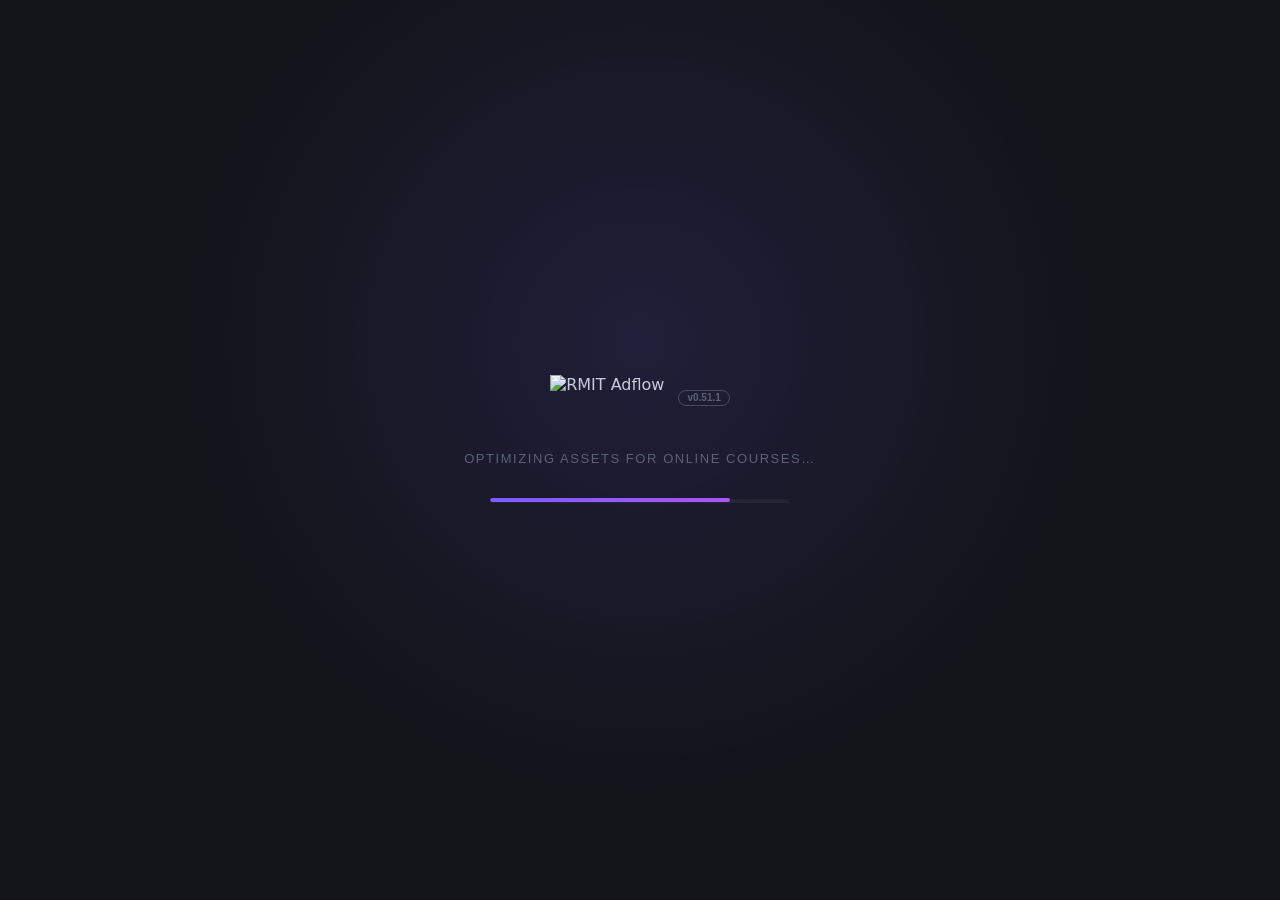
==== index.html @ 1f36f921 "1" ====
<!DOCTYPE html>
<html lang="en">

<head>
  <meta charset="UTF-8" />
  <meta name="viewport" content="width=device-width, initial-scale=1.0" />
  <title>RMIT Adflow</title>
  <link rel="icon" type="image/png" sizes="32x32" href="data/Elements/favicon-32x32.png" />
  <script src="https://cdnjs.cloudflare.com/ajax/libs/jszip/3.10.1/jszip.min.js"></script>
  <script src="https://cdn.jsdelivr.net/npm/@jaames/iro@5"></script>
  <script src="https://cdn.jsdelivr.net/npm/@supabase/supabase-js@2"></script>
  <link rel="stylesheet" href="styles.css?v=0.51.1" />
  <style>
    /* Splash screen — shown on initial load, faded out by initApp.
       Inlined so it paints before styles.css finishes parsing. */
    #app-splash {
      position: fixed;
      inset: 0;
      z-index: 999999;
      display: flex;
      align-items: center;
      justify-content: center;
      background: var(--bg-panel, #121419);
      opacity: 1;
      filter: blur(0px);
      transition: opacity .6s cubic-bezier(0.16, 1, 0.3, 1),
                  filter .6s cubic-bezier(0.16, 1, 0.3, 1),
                  transform .6s cubic-bezier(0.16, 1, 0.3, 1);
    }
    #app-splash::before {
      content: '';
      position: absolute;
      inset: 0;
      background: radial-gradient(circle at 50% 38%, var(--accent-base, #7c5cff) 0%, transparent 55%);
      opacity: .14;
      animation: app-splash-glow 6s ease-in-out infinite;
      pointer-events: none;
    }
    #app-splash.app-splash-out {
      opacity: 0;
      transform: scale(1.05);
      filter: blur(16px);
      pointer-events: none;
    }
    .app-splash-inner {
      position: relative;
      display: flex;
      flex-direction: column;
      align-items: center;
      gap: 32px;
      transform: translateY(-12px);
    }
    .app-splash-logo {
      display: flex;
      align-items: center;
      justify-content: center;
      gap: 14px;
    }
    .app-splash-logo img {
      display: block;
      width: auto;
      height: 44px;
      user-select: none;
      -webkit-user-drag: none;
      animation: app-splash-logo-pulse 4s cubic-bezier(0.4, 0, 0.2, 1) infinite;
    }
    .app-splash-version {
      font-size: 10px;
      color: var(--text-muted, #8b8f9c);
      border: 1px solid rgba(139, 143, 156, 0.4);
      padding: 2px 8px;
      border-radius: 10px;
      font-weight: 600;
      font-family: -apple-system, BlinkMacSystemFont, "Segoe UI", Roboto, sans-serif;
      display: inline-flex;
      align-items: center;
      justify-content: center;
      line-height: 1;
      margin-top: 2px;
    }
    .app-splash-status {
      font-family: -apple-system, BlinkMacSystemFont, 'Segoe UI', Roboto, Helvetica, Arial, sans-serif;
      font-size: 13px;
      letter-spacing: .12em;
      text-transform: uppercase;
      color: var(--text-muted, #8b8f9c);
      font-weight: 500;
      min-height: 14px;
      transition: opacity .22s cubic-bezier(0.16, 1, 0.3, 1), transform .22s cubic-bezier(0.16, 1, 0.3, 1);
    }
    .app-splash-status.app-splash-status-fade {
      opacity: 0;
      transform: translateY(8px) scale(0.98);
    }
    .app-splash-bar {
      width: 300px;
      height: 4px;
      background: rgba(255,255,255,.05);
      border-radius: 4px;
      overflow: hidden;
      position: relative;
      box-shadow: inset 0 1px 2px rgba(0,0,0,0.4), 0 1px 0 rgba(255,255,255,0.05);
    }
    .app-splash-bar-fill {
      height: 100%;
      width: 4%;
      background: linear-gradient(90deg, var(--accent-base, #7c5cff), #a855f7);
      border-radius: 4px;
      transition: width .5s cubic-bezier(0.16, 1, 0.3, 1);
      position: relative;
      box-shadow: 0 0 10px rgba(124, 92, 255, 0.5);
      overflow: hidden;
    }
    .app-splash-bar-fill::after {
      content: '';
      position: absolute;
      inset: 0;
      background: linear-gradient(90deg, transparent, rgba(255,255,255,.55), transparent);
      transform: translateX(-100%);
      animation: app-splash-sheen 1.6s linear infinite;
    }
    @keyframes app-splash-logo-pulse {
      0%, 100% { transform: scale(1); filter: drop-shadow(0 2px 8px rgba(124, 92, 255, 0.15)); }
      50%      { transform: scale(1.03); filter: drop-shadow(0 8px 24px rgba(124, 92, 255, 0.35)); }
    }
    @keyframes app-splash-glow {
      0%, 100% { opacity: .10; transform: scale(1) translate(0, 0); }
      33%      { opacity: .18; transform: scale(1.05) translate(-10px, 8px); }
      66%      { opacity: .14; transform: scale(0.96) translate(12px, -6px); }
    }
    @keyframes app-splash-sheen {
      0%   { transform: translateX(-100%); }
      100% { transform: translateX(220%); }
    }

    /* Splash auth gate — shown to signed-out users in place of the
       quip + progress bar; logo and breathing glow continue behind it. */
    #app-splash-gate { display: none; flex-direction: column; gap: 12px; width: 340px; max-width: 86vw; margin-top: -4px; }
    #app-splash.app-splash-gate-active .app-splash-status,
    #app-splash.app-splash-gate-active .app-splash-bar { display: none; }
    #app-splash.app-splash-gate-active #app-splash-gate { display: flex; }
    .app-splash-gate-tabs { display: flex; gap: 0; border-bottom: 1px solid var(--border-light, #272c3a); }
    .app-splash-gate-tab { flex: 1; padding: 9px 0; background: transparent; border: none; border-bottom: 2px solid transparent; color: var(--text-muted, #8b8f9c); font-size: 12px; font-weight: 600; cursor: pointer; transition: all .15s ease; font-family: inherit; }
    .app-splash-gate-tab.active { color: var(--text-bright, #f1f5f9); border-bottom-color: var(--accent-base, #7c5cff); }
    #app-splash-gate form { display: flex; flex-direction: column; gap: 10px; }
    #app-splash-gate label { font-size: 9.5px; letter-spacing: .12em; text-transform: uppercase; color: var(--text-muted, #8b8f9c); font-weight: 600; display: flex; flex-direction: column; gap: 5px; text-align: left; }
    #app-splash-gate input[type="email"],
    #app-splash-gate input[type="password"] {
      width: 100%; padding: 9px 11px; font-size: 12px;
      background: var(--bg-input, #161922); border: 1px solid var(--border-light, #272c3a);
      color: var(--text-main, #d4d8e0); border-radius: 5px; outline: none; box-sizing: border-box;
      font-family: inherit;
    }
    #app-splash-gate input:focus { border-color: var(--accent-base, #7c5cff); }
    #app-splash-gate label.app-splash-gate-remember {
      flex-direction: row;
      align-items: center;
      gap: 8px;
      font-size: 11px;
      color: var(--text-muted, #8b8f9c);
      cursor: pointer;
      user-select: none;
      letter-spacing: 0;
      text-transform: none;
      font-weight: 400;
      margin-top: 2px;
    }
    #app-splash-gate label.app-splash-gate-remember input { margin: 0; }
    .app-splash-gate-error { font-size: 11px; color: #ef4444; min-height: 14px; text-align: left; }
    .app-splash-gate-submit { padding: 10px; font-size: 12px; font-weight: 600; background: var(--accent-base, #7c5cff); color: var(--text-on-accent, #fff); border: none; border-radius: 5px; cursor: pointer; transition: filter .15s ease, opacity .15s ease; font-family: inherit; }
    .app-splash-gate-submit:hover { filter: brightness(1.1); }
    .app-splash-gate-submit:disabled { opacity: .55; cursor: not-allowed; }
    .app-splash-gate-divider { display: flex; align-items: center; gap: 10px; color: var(--text-muted, #8b8f9c); font-size: 10px; letter-spacing: .12em; text-transform: uppercase; margin: 2px 0; }
    .app-splash-gate-divider::before,
    .app-splash-gate-divider::after { content: ''; flex: 1; height: 1px; background: var(--border-light, #272c3a); }
    .app-splash-gate-local { padding: 9px; font-size: 11px; background: transparent; color: var(--text-muted, #8b8f9c); border: 1px solid var(--border-light, #272c3a); border-radius: 5px; cursor: pointer; transition: all .15s ease; font-family: inherit; }
    .app-splash-gate-local:hover { color: var(--text-bright, #f1f5f9); border-color: var(--text-muted, #8b8f9c); }

    /* Size warning — reuses the splash visual language but is static
       (no logo pulse, no progress bar). Below-min-resolution clients land
       here instead of on the app. */
    #size-overlay {
      position: fixed;
      inset: 0;
      z-index: 999998;
      background: var(--bg-body, #0b0c0f);
      flex-direction: column;
      align-items: center;
      justify-content: center;
      text-align: center;
      padding: 40px;
    }
    #size-overlay::before {
      content: '';
      position: absolute;
      inset: 0;
      background: radial-gradient(circle at 50% 38%, var(--accent-base, #7c5cff) 0%, transparent 55%);
      opacity: .14;
      animation: app-splash-glow 4.2s ease-in-out infinite;
      pointer-events: none;
    }
    .size-overlay-inner {
      position: relative;
      display: flex;
      flex-direction: column;
      align-items: center;
      gap: 28px;
      max-width: 540px;
      transform: translateY(-10px);
    }
    .size-overlay-logo {
      width: 320px;
      max-width: 60vw;
      filter: drop-shadow(0 8px 30px rgba(0,0,0,.45));
    }
    .size-overlay-logo img { display: block; width: 100%; height: auto; user-select: none; -webkit-user-drag: none; }
    #size-overlay h2 {
      margin: 0;
      font-family: -apple-system, BlinkMacSystemFont, 'Segoe UI', Roboto, Helvetica, Arial, sans-serif;
      font-size: 22px;
      font-weight: 600;
      letter-spacing: -.01em;
      color: var(--text-bright, #f1f5f9);
      line-height: 1.3;
    }
    #size-overlay p {
      margin: 0;
      font-family: -apple-system, BlinkMacSystemFont, 'Segoe UI', Roboto, Helvetica, Arial, sans-serif;
      font-size: 13px;
      line-height: 1.55;
      color: var(--text-muted, #8b8f9c);
      max-width: 460px;
    }
    .size-overlay-spec {
      margin-top: -10px;
      font-size: 10.5px;
      letter-spacing: .16em;
      text-transform: uppercase;
      color: var(--accent-base, #7c5cff);
      opacity: .85;
      font-weight: 600;
    }
  </style>
</head>

<body>
  <div id="app-splash" aria-hidden="true">
    <div class="app-splash-inner">
      <div class="app-splash-logo">
        <img src="data/Elements/Adflow_logo.svg" alt="RMIT Adflow" data-adflow-logo />
        <span class="app-splash-version">v0.51.1</span>
      </div>
      <div class="app-splash-status" id="app-splash-status">Warming up…</div>
      <div class="app-splash-bar"><div class="app-splash-bar-fill" id="app-splash-bar-fill"></div></div>
      <div id="app-splash-gate">
        <div class="app-splash-gate-tabs">
          <button type="button" class="app-splash-gate-tab active" data-tab="signin" title="Sign in to an existing Adflow account">Sign in</button>
          <button type="button" class="app-splash-gate-tab" data-tab="signup" title="Create a new Adflow account">Sign up</button>
        </div>
        <form id="app-splash-gate-form" autocomplete="on">
          <label>Email
            <input type="email" id="splash-gate-email" title="The email address on your Adflow account" required autocomplete="email" />
          </label>
          <label>Password
            <input type="password" id="splash-gate-password" title="Your Adflow account password" required minlength="6" autocomplete="current-password" />
          </label>
          <label class="app-splash-gate-remember">
            <input type="checkbox" id="splash-gate-remember" title="Stay signed in on this computer between sessions" checked />
            <span>Remember me on this device</span>
          </label>
          <div class="app-splash-gate-error" id="splash-gate-error"></div>
          <button type="submit" class="app-splash-gate-submit" id="splash-gate-submit" title="Sign in and load your cloud projects and spaces">Sign in</button>
        </form>
        <div class="app-splash-gate-divider">or</div>
        <button type="button" class="app-splash-gate-local" id="splash-gate-local" title="Skip signing in. Local work, exports and both portals all still function; only cloud projects and spaces need an account">Use locally without signing in</button>
      </div>
    </div>
  </div>
  <div id="size-overlay">
    <div class="size-overlay-inner">
      <div class="size-overlay-logo"><img src="data/Elements/Adflow_logo.svg" alt="RMIT Adflow" data-adflow-logo /></div>
      <h2>Get a real work equipment</h2>
      <p>Adflow is a desktop-class workspace — the canvas, panels, rulers, and timeline need real estate to breathe. Please open it on a larger monitor with a mouse and keyboard.</p>
    </div>
  </div>
  <div id="ctx-menu"></div>
  <div class="app">
    <div id="save-progress-bar" title="Save Progress"></div>

    <!-- ============== TOP BAR ============== -->
    <div class="topbar">
      <div class="menu-item hamburger" title="Main Menu" style="margin-right: 8px; padding: 4px; display:flex; align-items:center;">
        <svg width="20" height="20" viewBox="0 0 24 24" fill="none" stroke="currentColor" stroke-width="2"
          stroke-linecap="round" stroke-linejoin="round">
          <line x1="3" y1="12" x2="21" y2="12"></line>
          <line x1="3" y1="6" x2="21" y2="6"></line>
          <line x1="3" y1="18" x2="21" y2="18"></line>
        </svg>
        <div class="dropdown" style="top: 100%; left: 0; min-width: 220px; padding: 8px 0;">
          <!-- FILE — project lifecycle (new / open / save / export) -->
          <div
            style="padding:4px 16px; font-size:10px; color:var(--text-muted); text-transform:uppercase; font-weight:600; letter-spacing:.05em;">
            File</div>
          <div class="dropdown-item" id="menu-file-new">New Project…</div>
          <!-- Open ▶ — sources are local file vs cloud. The cloud item is
               hidden until the user is signed in (auth-ui.js toggles its
               display). -->
          <div class="dropdown-item has-sub" id="menu-file-open-sub" style="display:flex; justify-content:space-between; align-items:center; gap:8px;">
            <span>Open</span>
            <span style="font-size: 8px; color: var(--text-muted);">▶</span>
            <div class="sub-dropdown" style="min-width: 180px;">
              <div class="dropdown-item" id="menu-file-open">From File…</div>
              <div class="dropdown-item" id="menu-file-cloud" style="display:none;">From Cloud…</div>
            </div>
          </div>
          <!-- Open Recent ▶ — kept at the File top level (rather than
               nested inside Open) so the list is one hover deep, not two.
               The submenu content is populated by updateRecentProjectsMenu()
               in project-io.js. -->
          <div class="dropdown-item has-sub" id="menu-file-recent" style="display:flex; justify-content:space-between; align-items:center; gap:8px;">
            <span>Open Recent</span>
            <span style="font-size: 8px; color: var(--text-muted);">▶</span>
            <div class="sub-dropdown" id="recent-projects-list" style="max-height: 320px; overflow-y: auto; min-width: 200px;">
              <div class="dropdown-item" style="color:var(--text-muted); cursor:default; pointer-events:none;">(No recent projects)</div>
            </div>
          </div>
          <div class="dropdown-item" id="menu-file-clear-recent" style="color:#ef4444; font-weight:500;">Clear Recent</div>
          <!-- Save ▶ — local file vs cloud push. Push is hidden until
               the user is signed in (auth-ui.js toggles its display). -->
          <div class="dropdown-item has-sub" id="menu-file-save-sub" style="display:flex; justify-content:space-between; align-items:center; gap:8px;">
            <span>Save</span>
            <span style="font-size: 8px; color: var(--text-muted);">▶</span>
            <div class="sub-dropdown" style="min-width: 200px;">
              <div class="dropdown-item" id="menu-file-save-browser">Save to Browser <span class="kbd"
                  style="background:transparent;border:none;padding:0">Ctrl+Shift+S</span></div>
              <div class="dropdown-item" id="menu-file-save-file">Save to File (.flow)</div>
              <div class="dropdown-item" id="menu-file-save-template">Save template</div>
              <div class="dropdown-item" id="menu-file-push" style="display:none;">Save (Cloud) <span class="kbd"
                  style="background:transparent;border:none;padding:0">Ctrl+S</span></div>
              <div class="dropdown-item" id="menu-file-cloud-copy" style="display:none;">Save as (Cloud)…</div>
            </div>
          </div>
          <!-- Revert — re-downloads the last cloud-saved version of the open
               project, discarding local changes. Cloud-only, so hidden until
               the user is signed in (auth-ui.js toggles its display). -->
          <div class="dropdown-item" id="menu-file-revert" style="display:none;">Revert to Cloud Version</div>

          <div class="dropdown-divider"></div>

          <!-- EXPORT — opens the export dialogue (per-canvas selection,
               filename, format, skip-frames toggle). Separated from FILE
               because exporting is its own destination, not a save. -->
          <div
            style="padding:4px 16px; font-size:10px; color:var(--text-muted); text-transform:uppercase; font-weight:600; letter-spacing:.05em;">
            Export</div>
          <div class="dropdown-item" id="menu-file-export">Export…</div>
          <div class="dropdown-item" id="menu-file-share">Share Preview…</div>
          <div class="dropdown-item" id="menu-file-preview" title="Open the preview portal on its own — review a .flow project, or a standalone HTML5 ad zip from outside Adflow" onclick="window.open('preview.html', '_blank')">Preview Portal…</div>
          <div class="dropdown-item" id="menu-file-batch" title="Portal for other teams: load a certified template, import a data sheet, export all versions" onclick="window.open('batch.html', '_blank')">Batch Operation…</div>

          <div class="dropdown-divider"></div>

          <!-- PROJECT — settings + data versioning for the active project -->
          <div
            style="padding:4px 16px; font-size:10px; color:var(--text-muted); text-transform:uppercase; font-weight:600; letter-spacing:.05em;">
            Project</div>
          <div class="dropdown-item" id="menu-project-settings">Project Settings…</div>
          <div class="dropdown-item" id="menu-file-data">Data &amp; Versions…</div>

          <div class="dropdown-divider"></div>

          <!-- EDIT — undo/redo. -->
          <div
            style="padding:4px 16px; font-size:10px; color:var(--text-muted); text-transform:uppercase; font-weight:600; letter-spacing:.05em;">
            Edit</div>
          <div class="dropdown-item" id="menu-edit-undo">Undo <span class="kbd"
              style="background:transparent;border:none;padding:0">Ctrl+Z</span></div>
          <div class="dropdown-item" id="menu-edit-redo">Redo <span class="kbd"
              style="background:transparent;border:none;padding:0">Ctrl+Shift+Z</span></div>

          <div class="dropdown-divider"></div>

          <!-- VIEW — workspace overlays. -->
          <div
            style="padding:4px 16px; font-size:10px; color:var(--text-muted); text-transform:uppercase; font-weight:600; letter-spacing:.05em;">
            View</div>
          <div class="dropdown-item" id="menu-view-clear-guides">Clear All Guides</div>
          <div class="dropdown-item" id="menu-view-outline">Outline Mode <span class="kbd"
              style="background:transparent;border:none;padding:0">Ctrl+Y</span></div>



          <!-- HELP ▶ — collapsed into a submenu now that there's more than
               two entries' worth of File items competing for vertical space. -->
          <div class="dropdown-item has-sub" style="display:flex; justify-content:space-between; align-items:center; gap:8px;">
            <span>Help</span>
            <span style="font-size: 8px; color: var(--text-muted);">▶</span>
            <div class="sub-dropdown" style="min-width: 160px;">
              <div class="dropdown-item" id="menu-help-shortcuts">Shortcuts</div>
              <div class="dropdown-item" id="menu-help-documentation">Documentation</div>
            </div>
          </div>

          <div class="dropdown-divider"></div>

          <!-- App-level — settings and about. -->
          <div class="dropdown-item" id="menu-open-settings">Settings…</div>
          <div class="dropdown-item" id="menu-about">About</div>
        </div>
      </div>
      <div class="title" style="display:flex; align-items:center;">
        <img src="data/Elements/Adflow_logo.svg" alt="RMIT Adflow" data-adflow-logo style="height:24px; margin-right: 8px;" />
        <div style="height:20px; width:1px; background-color:var(--border-light); margin: 0 8px; flex-shrink:0;"></div>
        <div id="project-meta-container" style="display:flex; align-items:center; gap:6px; cursor:pointer; user-select:none; border-radius:4px; padding:2px 6px; transition: background-color 0.2s;" onmouseover="this.style.backgroundColor='rgba(255,255,255,0.06)'" onmouseout="this.style.backgroundColor='transparent'" title="Click to open project settings / Double-click to rename">
          <span id="project-name-display" style="font-size:12px; font-weight:600; color:var(--text-bright); outline:none; white-space:nowrap;">RMIT_ad</span>
          <span id="project-save-status-dot" title="All changes saved">
            <svg width="14" height="14" viewBox="0 0 24 24" fill="none" stroke="currentColor" stroke-width="2.5" stroke-linecap="round" stroke-linejoin="round">
              <path d="M19 21H5a2 2 0 0 1-2-2V5a2 2 0 0 1 2-2h11l5 5v11a2 2 0 0 1-2 2z"></path>
              <polyline points="17 21 17 13 7 13 7 21"></polyline>
              <polyline points="7 3 7 8 15 8"></polyline>
            </svg>
          </span>
        </div>
        <div style="height:20px; width:1px; background-color:var(--border-light); margin: 0 8px; flex-shrink:0;"></div>
      </div>
      <!-- Toolbar System (Select / Zoom / Text) -->
      <div id="toolbar-container" style="display:flex; align-items:center; gap:4px; margin-right:10px; border-right:1px solid var(--border-light); padding-right:10px;">
        <button class="btn ghost icon active" id="tool-select" title="Select Tool (V)" style="padding:4px 6px; display:flex; align-items:center; justify-content:center;">
          <svg width="14" height="14" viewBox="0 0 24 24" fill="none" stroke="currentColor" stroke-width="2.5" stroke-linecap="round" stroke-linejoin="round">
            <polygon points="3 3 10 21 13 13 21 10 3 3"></polygon>
          </svg>
        </button>
        <button class="btn ghost icon" id="tool-zoom" title="Zoom Tool (Z)" style="padding:4px 6px; display:flex; align-items:center; justify-content:center;">
          <svg width="14" height="14" viewBox="0 0 24 24" fill="none" stroke="currentColor" stroke-width="2.5" stroke-linecap="round" stroke-linejoin="round">
            <circle cx="11" cy="11" r="8"></circle>
            <line x1="21" y1="21" x2="16.65" y2="16.65"></line>
            <line x1="11" y1="8" x2="11" y2="14"></line>
            <line x1="8" y1="11" x2="14" y2="11"></line>
          </svg>
        </button>
        <button class="btn ghost icon" id="tool-text" title="Text Tool (T)" style="padding:4px 6px; display:flex; align-items:center; justify-content:center;">
          <svg width="14" height="14" viewBox="0 0 24 24" fill="none" stroke="currentColor" stroke-width="2.5" stroke-linecap="round" stroke-linejoin="round">
            <polyline points="4 7 4 4 20 4 20 7"></polyline>
            <line x1="9" y1="20" x2="15" y2="20"></line>
            <line x1="12" y1="4" x2="12" y2="20"></line>
          </svg>
        </button>
      </div>
      <div id="frame-controls-wrap"
        style="position:relative; display:flex; align-items:center; min-width:0; margin-right:12px; border-right:1px solid var(--border-light); padding-right:12px;">
      <button class="frame-scroll-arrow" id="frame-controls-arrow-left" type="button" title="More controls" aria-label="Scroll controls left">
        <svg width="13" height="13" viewBox="0 0 24 24" fill="none" stroke="currentColor" stroke-width="2.5" stroke-linecap="round" stroke-linejoin="round"><polyline points="15 18 9 12 15 6"></polyline></svg>
      </button>
      <div
        style="display:flex;align-items:center;gap:4px;overflow:hidden;min-width:0;"
        id="frame-controls-container">
        <label>Frame</label>
        <button class="btn ghost icon" id="btn-prev-frame" title="Previous Frame"
          style="padding:4px 6px;margin-right:-2px">&lsaquo;</button>
        <select id="frame-select" title="Current Frame"
          style="background:var(--bg-input);border:1px solid var(--border-light);color:var(--text-main);border-radius:6px;padding:4px 6px;font-size:11px;outline:none;font-family:inherit;width:80px;"></select>
        <button class="btn ghost icon" id="btn-next-frame" title="Next Frame"
          style="padding:4px 6px;margin-left:-2px">&rsaquo;</button>
        <div style="width:4px"></div>
        <button class="btn ghost icon" id="btn-add-frame" title="Add Frame" style="padding:4px 6px">+</button>
        <button class="btn ghost icon" id="btn-remove-frame" title="Remove Frame" style="padding:4px 6px">-</button>
        <button class="btn ghost" id="btn-skip-frame" title="Skip this frame in play/export (Max 1 skipped frame)" style="padding:4px 8px; font-size:11px; margin-left:8px;" disabled>Skip Frame</button>
        <label style="margin-left:8px">Duration (s)</label>
        <input type="number" id="frame-duration" title="Frame Duration (seconds)" value="2" min="0.1" step="0.1"
          onkeydown="if(['e','E','+','-'].includes(event.key)) event.preventDefault();"
          style="width:60px;background:var(--bg-input);border:1px solid var(--border-light);color:var(--text-main);border-radius:6px;padding:4px 6px;font-size:11px;outline:none;" />
        <div class="checkbox-row" style="margin-left:12px; display:flex; align-items:center; gap:4px;">
          <input type="checkbox" id="project-loop-ad" title="Loop animation in preview/export" style="margin:0;" />
          <label for="project-loop-ad" title="Loop animation in preview/export" style="margin:0; font-size:11px; color:var(--text-main); cursor:pointer;">Loop</label>
        </div>
        <div class="checkbox-row" style="margin-left:12px; display:flex; align-items:center; gap:4px;">
          <input type="checkbox" id="project-preview-current-only" title="Preview only the currently selected frame and its transition if applied" style="margin:0;" />
          <label for="project-preview-current-only" title="Preview only the currently selected frame and its transition if applied" style="margin:0; font-size:11px; color:var(--text-main); cursor:pointer; white-space:nowrap;">Preview current only</label>
        </div>
      </div>
      <button class="frame-scroll-arrow" id="frame-controls-arrow-right" type="button" title="More controls" aria-label="Scroll controls right">
        <svg width="13" height="13" viewBox="0 0 24 24" fill="none" stroke="currentColor" stroke-width="2.5" stroke-linecap="round" stroke-linejoin="round"><polyline points="9 18 15 12 9 6"></polyline></svg>
      </button>
      </div>
      <div class="spacer"></div>
      <div style="display:flex; align-items:center; gap:8px; margin-right:12px;">
        <span id="version-switcher" style="display:none; align-items:center; gap:6px; margin-right:4px; border-right:1px solid var(--border-light); padding-right:12px;">
          <svg viewBox="0 0 24 24" width="15" height="15" style="flex-shrink:0;fill:var(--accent-base);" title="Contains dynamic data"><polygon points="13 2 3 14 12 14 11 22 21 10 12 10 13 2"/></svg>
          <label style="font-size:11px;color:var(--text-muted);">Version</label>
          <button class="btn ghost icon" id="btn-version-prev" title="Previous Version" style="padding:4px 6px;">
            <svg width="13" height="13" viewBox="0 0 24 24" fill="none" stroke="currentColor" stroke-width="2" stroke-linecap="round" stroke-linejoin="round"><polyline points="15 18 9 12 15 6"></polyline></svg>
          </button>
          <div id="version-select-container" style="position:relative; width:170px; z-index:1000;"></div>
          <button class="btn ghost icon" id="btn-version-next" title="Next Version" style="padding:4px 6px;">
            <svg width="13" height="13" viewBox="0 0 24 24" fill="none" stroke="currentColor" stroke-width="2" stroke-linecap="round" stroke-linejoin="round"><polyline points="9 18 15 12 9 6"></polyline></svg>
          </button>
          <button class="btn ghost icon" id="btn-data-lock" title="Data lock — make dynamic slots read-only" style="padding:4px 6px;">
            <svg width="13" height="13" viewBox="0 0 24 24" fill="none" stroke="currentColor" stroke-width="2" stroke-linecap="round" stroke-linejoin="round"><rect x="3" y="11" width="18" height="11" rx="2"/><path d="M7 11V7a5 5 0 0 1 10 0v4"/></svg>
          </button>
        </span>
        <!-- Full preview + its hover-preview toggle read as one segmented control
             (see #preview-btn-wrap in styles.css). -->
        <span id="preview-btn-wrap">
          <button class="btn" id="btn-preview" title="Preview the interactive banner animation" style="width:100px;">Full preview</button>
          <!-- Hover preview: when armed, pointing at "Full preview" plays every canvas
               in place — same iframes as full preview, but the camera, zoom and panels
               stay exactly where they are. -->
          <!-- A pointer with a motion arc: the control is about what happens when you
               point at something. Deliberately NOT a lightning bolt, which means
               "dynamic data" everywhere else in the app (canvas badge, Layers row,
               Link Groups lock, Version label). Filled paths inheriting currentColor,
               so they follow the button's muted / armed states — no stroke attributes.
               512 viewBox is the source artwork's; only width/height are set to 13. -->
          <button class="btn" id="btn-hover-preview" aria-pressed="false" title="Hover preview — play canvases in place when you point at Full preview, or at a canvas's own Preview link">
            <svg width="13" height="13" viewBox="0 0 512 512" fill="currentColor"><path d="m282.308 512c-16.027 0-31.094-6.241-42.427-17.574-5.789-5.789-10.259-12.559-13.284-20.122-.038-.094-.075-.188-.11-.282l-105.09-274.721c-8.84-22.285-3.61-47.612 13.348-64.57 16.959-16.958 42.287-22.188 64.571-13.348l274.72 105.091c.095.036.189.073.284.111 7.563 3.026 14.333 7.496 20.122 13.285 23.393 23.393 23.393 61.458-.001 84.852-5.183 5.184-11.182 9.327-17.83 12.312l-89.372 40.148c-2.201.989-4.198 2.371-5.936 4.108s-3.119 3.734-4.108 5.935l-40.149 89.375c-2.984 6.644-7.126 12.643-12.311 17.828-11.333 11.331-26.4 17.572-42.427 17.572zm-18.525-52.438c1.001 2.458 2.475 4.671 4.383 6.579 3.778 3.779 8.801 5.859 14.143 5.859s10.364-2.081 14.142-5.858c1.737-1.738 3.119-3.734 4.107-5.933l40.15-89.376c2.986-6.646 7.127-12.645 12.311-17.828 5.184-5.184 11.182-9.326 17.829-12.312l89.374-40.149c2.202-.989 4.198-2.37 5.934-4.107 7.799-7.799 7.799-20.487.001-28.285-1.907-1.907-4.12-3.381-6.579-4.383l-274.676-105.073c-.094-.036-.188-.072-.281-.11-7.447-2.979-15.921-1.239-21.592 4.429-5.669 5.669-7.408 14.145-4.429 21.592.038.094.074.188.11.281z"/><path d="m61.631 256.015c-38.582-26.111-61.617-69.481-61.617-116.015 0-77.196 62.804-140 140-140 46.539 0 89.912 23.039 116.023 61.628 6.19 9.148 3.792 21.583-5.356 27.772-9.148 6.188-21.583 3.792-27.772-5.356-18.662-27.579-49.65-44.044-82.895-44.044-55.14 0-100 44.86-100 100 0 33.241 16.462 64.227 44.036 82.888 9.148 6.191 11.545 18.625 5.354 27.773-6.19 9.147-18.624 11.545-27.773 5.354z"/></svg>
          </button>
        </span>
        <button class="btn primary" id="btn-export-top" title="Export banner to HTML package" style="width:100px;">Export</button>
        <button class="btn" id="btn-share-top" title="Share secure preview link" style="width:85px; display:inline-flex; align-items:center; justify-content:center; gap:6px; font-weight:600;"><svg width="12" height="12" viewBox="0 0 24 24" fill="none" stroke="currentColor" stroke-width="2.5" stroke-linecap="round" stroke-linejoin="round" style="margin-top:-1px;"><path d="M4 12v8a2 2 0 0 0 2 2h12a2 2 0 0 0 2-2v-8"/><polyline points="16 6 12 2 8 6"/><line x1="12" y1="2" x2="12" y2="15"/></svg>Share</button>
      </div>
      <!-- Auth chip: shows "Sign in" when logged out, avatar + email + dropdown when logged in. -->
      <div id="auth-chip" style="position:relative; margin-right:8px;"></div>
    </div>

    <!-- ============== WORKSPACES ============== -->
    <div class="workspace">

      <!-- LEFT PANEL -->
      <div class="panel">
        <!-- Pinned Top Area -->
        <div style="flex-shrink: 0; display: flex; flex-direction: column;">
          <!-- Validation and Audit trigger button -->
          <div style="padding: 12px 14px 2px 14px;">
            <button id="btn-validator-dashboard-trigger" class="btn primary" style="width: 100%; box-sizing: border-box; display: inline-flex; align-items: center; justify-content: center; gap: 8px; font-weight: 600; padding: 6px 12px; font-size: 12px;" title="Open Validation and Audit">
              <svg width="12" height="12" viewBox="0 0 24 24" fill="none" stroke="currentColor" stroke-width="2.5" stroke-linecap="round" stroke-linejoin="round" style="margin-top:-1px;"><path d="M22 11.08V12a10 10 0 1 1-5.93-9.14"/><polyline points="22 4 12 14.01 9 11.01"/></svg>
              Validation and Audit
            </button>
          </div>

          <!-- Canvases list panel section (pinned, collapsible) -->
          <div class="panel-section" id="panel-section-canvases" data-permanent="true">
            <h3 class="panel-header-collapsible" id="header-canvases" style="cursor: pointer; user-select: none;">
              <span>Canvases</span>
              <svg class="collapse-icon" viewBox="0 0 24 24" fill="none" stroke="currentColor" stroke-width="2" width="12" height="12" style="transition: transform 0.2s ease;">
                <polyline points="6 9 12 15 18 9"></polyline>
              </svg>
              <div id="canvases-header-status" class="canvases-header-status"></div>
              <button id="btn-add-canvas" title="Add canvas">+</button>
            </h3>
            <div id="canvases-list"></div>
          </div>
        </div>

        <div class="panel-scroll">

          <div class="panel-section" id="panel-section-add-elements">
            <h3 class="panel-header-collapsible" id="header-add-elements" style="cursor: pointer; user-select: none;">
              <span>Add element</span>
              <svg class="collapse-icon" viewBox="0 0 24 24" fill="none" stroke="currentColor" stroke-width="2" width="12" height="12" style="transition: transform 0.2s ease;">
                <polyline points="6 9 12 15 18 9"></polyline>
              </svg>
            </h3>
            <div style="display: flex; align-items: center; gap: 8px; margin-bottom: 10px; margin-top: 2px;">
              <input type="checkbox" id="chk-add-all-arrange" title="Add the layer to every canvas at once and auto-arrange it on each, instead of just this one" style="margin: 0;" />
              <label for="chk-add-all-arrange" style="font-size: 11px; color: var(--text-main); cursor: pointer; user-select: none;">Add to all canvases and auto-arrange</label>
            </div>
            <div class="add-grid">
              <button class="add-btn" data-add="text" title="Add text layer">
                <svg viewBox="0 0 24 24" fill="none" stroke="currentColor" stroke-width="2">
                  <path d="M4 7V5h16v2M9 19h6M12 5v14" />
                </svg>Text
              </button>
              <button class="add-btn" data-add="image" title="Add image layer">
                <svg viewBox="0 0 24 24" fill="none" stroke="currentColor" stroke-width="2">
                  <rect x="3" y="3" width="18" height="18" rx="2" />
                  <circle cx="9" cy="9" r="2" />
                  <path d="m21 15-3.5-3.5L11 18" />
                </svg>Image
              </button>
              <button class="add-btn" data-add="rect" title="Add rectangle layer">
                <svg viewBox="0 0 24 24" fill="none" stroke="currentColor" stroke-width="2">
                  <rect x="4" y="4" width="16" height="16" rx="2" />
                </svg>Rectangle
              </button>
              <button class="add-btn" data-add="circle" title="Add circle layer">
                <svg viewBox="0 0 24 24" fill="none" stroke="currentColor" stroke-width="2">
                  <circle cx="12" cy="12" r="8" />
                </svg>Circle
              </button>
              <button class="add-btn" data-add="line" title="Add line layer">
                <svg viewBox="0 0 24 24" fill="none" stroke="currentColor" stroke-width="2" stroke-linecap="round">
                  <line x1="5" y1="19" x2="19" y2="5" />
                </svg>Line
              </button>
              <button class="add-btn" data-add="button" title="Add CTA button layer">
                <svg viewBox="0 0 24 24" fill="none" stroke="currentColor" stroke-width="2">
                  <rect x="3" y="8" width="18" height="8" rx="4" />
                </svg>Button
              </button>
              <button class="add-btn brand-dropdown-btn" id="btn-add-brand" title="Open Brand Elements library">
                <svg viewBox="0 0 578.52 556.76" fill="currentColor" style="width: 16px; height: 16px;">
                  <path d="M290.78,0h-74.15v60.23h-123.75v125.78H0v184.74h92.88v125.78h123.5v60.23h65.55c152.85,0,287.74-123.5,287.74-277.62S444.14,0,290.78,0"/>
                </svg>
                <span style="display: flex; align-items: center; gap: 4px;">
                  Brand Elements
                  <span style="font-size: 7px; opacity: 0.8; transform: translateY(0.5px);">▼</span>
                </span>
              </button>
              <button class="add-btn brand-dropdown-btn" id="btn-add-brandset" title="Open Brand Sets library">
                <svg viewBox="0 0 24 24" fill="none" stroke="currentColor" stroke-width="2" stroke-linecap="round" stroke-linejoin="round" style="width: 16px; height: 16px;">
                  <path d="M12 2L2 7l10 5 10-5-10-5zM2 17l10 5 10-5M2 12l10 5 10-5"/>
                </svg>
                <span style="display: flex; align-items: center; gap: 4px;">
                  Brand Sets
                  <span style="font-size: 7px; opacity: 0.8; transform: translateY(0.5px);">▼</span>
                </span>
              </button>
              <button class="add-btn" data-add="background" title="Add canvas background layer">
                <svg viewBox="0 0 24 24" fill="none" stroke="currentColor" stroke-width="2">
                  <rect x="2" y="2" width="20" height="20" rx="4" />
                  <line x1="2" y1="12" x2="22" y2="12" stroke-dasharray="2 2" />
                </svg>Background
              </button>
            </div>
          </div>


          <div class="panel-section" id="panel-section-layers">
            <h3 class="panel-header-collapsible" id="header-layers" style="cursor: pointer; user-select: none;">
              <span>Layers</span>
              <svg class="collapse-icon" viewBox="0 0 24 24" fill="none" stroke="currentColor" stroke-width="2" width="12" height="12" style="transition: transform 0.2s ease;">
                <polyline points="6 9 12 15 18 9"></polyline>
              </svg>
            </h3>
            <div id="layers"></div>
          </div>

          <div class="panel-section" id="panel-section-link-groups">
            <h3 class="panel-header-collapsible" id="header-link-groups" style="cursor: pointer; user-select: none;">
              <span>Link groups</span>
              <svg class="collapse-icon" viewBox="0 0 24 24" fill="none" stroke="currentColor" stroke-width="2" width="12" height="12" style="transition: transform 0.2s ease;">
                <polyline points="6 9 12 15 18 9"></polyline>
              </svg>
            </h3>
            <div id="link-control"></div>
          </div>

          <div class="panel-section" id="panel-section-assets">
            <h3 class="panel-header-collapsible" id="header-assets" style="cursor: pointer; user-select: none;">
              <span>Assets</span>
              <span style="display:flex; align-items:center; gap:6px;">
                <button id="btn-asset-folder" title="New folder" style="display:inline-flex; align-items:center;">
                  <svg viewBox="0 0 24 24" width="13" height="13" fill="none" stroke="currentColor" stroke-width="2" stroke-linecap="round" stroke-linejoin="round"><path d="M4 5h5l2 3h9v11H4z"/><line x1="12" y1="11" x2="12" y2="17"/><line x1="9" y1="14" x2="15" y2="14"/></svg>
                </button>
                <button id="btn-asset-add" title="Save the current selection to Assets">+</button>
              </span>
              <svg class="collapse-icon" viewBox="0 0 24 24" fill="none" stroke="currentColor" stroke-width="2" width="12" height="12" style="transition: transform 0.2s ease;">
                <polyline points="6 9 12 15 18 9"></polyline>
              </svg>
            </h3>
            <div id="asset-list"></div>
          </div>

          <!-- Tools panel removed in v0.16.0. Clear all moved to the canvas
               context menu and the canvas Properties panel. Auto-resize is
               anchored at the bottom of this panel, outside the scroll area,
               so it's always visible regardless of scroll position. -->
        </div>


      </div>

      <!-- CANVAS VIEWPORT -->
      <div class="canvas-viewport" id="canvas-viewport">
        <div class="canvas-area" id="canvas-area">
          <div class="workspace-canvas" id="workspace-canvas">
            <!-- canvases rendered here -->
          </div>
        </div>
        <!-- Outline Mode Legend (only visible in outline mode) -->
        <div class="outline-legend" id="outline-legend">
          <div class="outline-legend-item"><span class="outline-legend-color outline-color-standard"></span>Static</div>
          <div class="outline-legend-item"><span class="outline-legend-color outline-color-dynamic"></span>Dynamic</div>
          <div class="outline-legend-item"><span class="outline-legend-color outline-color-animated"></span>Animated</div>
          <div class="outline-legend-item"><span class="outline-legend-color outline-color-hybrid"></span>Dynamic + animated</div>
        </div>
        <!-- Animation sequencer — collapsible timeline anchored to the bottom
             of the canvas viewport. Entirely optional: everything it edits is
             also editable from the props panel (the two stay in sync).
             Populated + wired by sequencer.js. -->
        <div id="sequencer-panel" class="sequencer-collapsed">
          <div id="sequencer-header"></div>
          <div id="sequencer-body"></div>
        </div>
      </div>

      <!-- WORKSPACE ISOLATION OUTLINE -->
      <div class="workspace-isolation-outline" id="workspace-isolation-outline" style="display: none;">
        <span class="workspace-isolation-label">Isolation mode</span>
      </div>

      <!-- RIGHT PANEL -->
      <div class="panel right">

        <div class="panel-scroll" id="props">
          <div class="prop-empty">Select an element to edit its properties.</div>
        </div>
        <div class="workspace-footer" id="workspace-footer">
          <button id="zoom-level-display" class="workspace-footer-btn" title="Click to reset zoom">Zoom 100%</button>
          <button id="app-version-display" class="workspace-footer-btn" title="View changelog">v0.51.1</button>
        </div>
      </div>
    </div>
  </div>

  <div id="color-picker-modal" class="cp-modal" style="display:none;">
    <div class="cp-header">
      <button class="cp-tab active" data-tab="solid" title="Use solid color">Solid</button>
      <button class="cp-tab" data-tab="gradient" title="Use gradient color">Gradient</button>
    </div>
    <div class="cp-body">
      <div id="cp-iro-container" style="display:flex; justify-content:center; margin-bottom:12px;"></div>
      <div class="cp-row">
        <div style="position:relative; flex:1; display:flex; align-items:center;">
          <input type="text" id="cp-hex-input" class="cp-input" title="Hex color code" style="width:100%; padding-right:24px;" />
          <button id="cp-hex-copy" style="position:absolute; right:4px; background:none; border:none; color:var(--text-muted); cursor:pointer; padding:2px; display:flex; align-items:center; outline:none;" title="Copy hex">
            <svg width="12" height="12" viewBox="0 0 24 24" fill="none" stroke="currentColor" stroke-width="2">
              <rect x="9" y="9" width="13" height="13" rx="2" ry="2"></rect>
              <path d="M5 15H4a2 2 0 0 1-2-2V4a2 2 0 0 1 2-2h9a2 2 0 0 1 2 2v1"></path>
            </svg>
          </button>
        </div>
      </div>
      <!-- Gradient Specific Controls -->
      <div id="cp-gradient-controls" style="display:none;">
        <!-- Preview bar (click empty space to add a stop) + draggable markers -->
        <div id="cp-grad-bar" title="Click to add a stop" style="position:relative; height:18px; border-radius:4px; margin-top:12px; border:1px solid var(--border-light); background-clip:padding-box; cursor:copy;"></div>
        <div id="cp-grad-track" style="position:relative; height:14px; margin-top:3px;"></div>
        <!-- Stop color swatches (dynamic, 2-5) + add/remove -->
        <div class="cp-row" style="margin-top:8px; gap:6px; align-items:center;">
          <div id="cp-grad-swatches" style="display:flex; flex:1; min-width:0; gap:6px;"></div>
          <button id="cp-grad-add" class="cp-btn" title="Add stop (max 5)" style="padding:0 10px; cursor:pointer;">+</button>
          <button id="cp-grad-remove" class="cp-btn" title="Remove stop" style="padding:0 10px; cursor:pointer;">&minus;</button>
        </div>
        <!-- Active stop: angle + opacity + reverse -->
        <div class="cp-row" style="margin-top:8px; gap:8px; align-items:flex-end;">
          <div style="flex:1; min-width:0;">
            <label style="font-size:10px; color:var(--text-label); display:block; margin-bottom:3px;">Angle</label>
            <input type="number" id="cp-grad-angle" class="cp-input" data-wheel-plain title="Gradient angle in degrees" value="90" style="width:100%;" />
          </div>
          <div style="flex:1; min-width:0;">
            <label style="font-size:10px; color:var(--text-label); display:block; margin-bottom:3px;">Opacity %</label>
            <input type="number" id="cp-grad-opacity" class="cp-input" data-wheel-plain title="Stop opacity percentage" value="100" min="0" max="100" style="width:100%;" />
          </div>
          <button id="cp-grad-reverse" class="cp-btn" title="Reverse gradient" style="padding:0 10px; height:24px; display:flex; align-items:center; justify-content:center; cursor:pointer;">
            <svg width="14" height="14" viewBox="0 0 24 24" fill="none" stroke="currentColor" stroke-width="2" stroke-linecap="round" stroke-linejoin="round"><path d="m16 3 4 4-4 4"/><path d="M20 7H4"/><path d="m8 21-4-4 4-4"/><path d="M4 17h16"/></svg>
          </button>
        </div>
      </div>
      <div class="cp-divider"></div>
      <div class="cp-palettes">
        <div id="cp-gradient-palette-section" style="margin-bottom:10px;">
          <div
            style="font-size:10px; color:var(--text-muted); margin-bottom:8px; text-transform:uppercase; display:flex; justify-content:space-between;">
            <span>Saved Gradients</span>
            <button id="cp-add-gradient" title="Save current gradient (only while editing one)"
              style="background:none;border:none;color:var(--accent-base);cursor:pointer;font-size:16px;line-height:10px;">+</button>
          </div>
          <div id="cp-gradients" class="cp-grad-swatch-row"></div>
        </div>
        <div
          style="font-size:10px; color:var(--text-muted); margin-bottom:8px; text-transform:uppercase; display:flex; justify-content:space-between;">
          <span>Saved Palette</span>
          <button id="cp-add-swatch" title="Save current color to palette"
            style="background:none;border:none;color:var(--accent-base);cursor:pointer;font-size:16px;line-height:10px;">+</button>
        </div>
        <div id="cp-swatches" class="cp-swatch-grid"></div>
      </div>
    </div>
    <!-- Edits apply live while the picker is open; these commit or roll them back.
         Discard restores whatever the property held when the picker was opened. -->
    <div class="cp-foot">
      <button id="cp-discard" class="cp-foot-btn" title="Revert to the colour this was when the picker opened (Esc)">Discard</button>
      <button id="cp-save" class="cp-foot-btn cp-foot-primary" title="Keep this colour and close">Save</button>
    </div>
  </div>

  <!-- ?v= is bumped with each release (part of the version/changelog workflow)
       so browsers and the local python server never serve stale JS. -->
  <script src="scripts/numeric-wheel.js?v=0.51.1"></script>
  <script src="scripts/render-runtime.js?v=0.51.1"></script>
  <script src="scripts/auto-resize-engine.js?v=0.51.1"></script>
  <script src="scripts/auto-arrange-config.js?v=0.51.1"></script>
  <script src="scripts/docs-content.js?v=0.51.1"></script>
  <script src="scripts/auth-ui.js?v=0.51.1"></script>
  <script src="scripts/data-merge.js?v=0.51.1"></script>
  <script src="scripts/font-subset.js?v=0.51.1"></script>
  <script src="scripts/export-pipeline.js?v=0.51.1"></script>
  <script src="scripts/video-export.js?v=0.51.1"></script>
  <script src="scripts/color-picker.js?v=0.51.1"></script>
  <!-- script.js was split into the 13 files below (v0.19.16 refactor). They are
       plain scripts sharing globals — load order matters and must be preserved. -->
  <script src="scripts/core-state.js?v=0.51.1"></script>
  <script src="scripts/autosave.js?v=0.51.1"></script>
  <script src="scripts/link-system.js?v=0.51.1"></script>
  <script src="scripts/canvas-render.js?v=0.51.1"></script>
  <script src="scripts/interactions.js?v=0.51.1"></script>
  <script src="scripts/canvases-panel.js?v=0.51.1"></script>
  <script src="scripts/layers-assets.js?v=0.51.1"></script>
  <script src="scripts/props-panel.js?v=0.51.1"></script>
  <script src="scripts/sequencer.js?v=0.51.1"></script>
  <script src="scripts/toolbar-import.js?v=0.51.1"></script>
  <script src="scripts/project-io.js?v=0.51.1"></script>
  <script src="scripts/project-dialogs.js?v=0.51.1"></script>
  <script src="scripts/modals.js?v=0.51.1"></script>
  <script src="scripts/share-preview.js?v=0.51.1"></script>
  <script src="scripts/app-boot.js?v=0.51.1"></script>
</body>

</html>
---- styles.css ----
:root {
  --bg-body: #0b0c0f;
  --bg-panel: #121419;
  --bg-input: #181b22;
  --bg-btn: #1f2330;
  --border-light: #272c3a;
  --border-btn: #3a4055;
  --text-main: #c7ccdb;
  --text-muted: #5a6178;
  --text-bright: #ffffff;
  --text-label: #9aa1b6;
  --accent-base: #7c5cff;
  --accent-hover: #9079ff;
  --accent-light: #b5a9ff;
  --accent-dark: #2a1f55;
  --text-accent: var(--accent-light);
  --text-on-accent: #ffffff;
  --table-zebra-1: rgba(255, 255, 255, 0.018);
  --table-zebra-2: rgba(255, 255, 255, 0.036);
  --overlay-hover: rgba(255, 255, 255, 0.04);
  --overlay-hover-subtle: rgba(255, 255, 255, 0.03);
  --shadow-light: rgba(0, 0, 0, 0.25);
  --shadow-medium: rgba(0, 0, 0, 0.4);
  --shadow-heavy: rgba(0, 0, 0, 0.55);
}

body.theme-rmit {
  color-scheme: light;
  --bg-body: #f4f4f4;
  --bg-panel: #ffffff;
  --bg-input: #e0e0e0;
  --bg-btn: #e5e5e5;
  --border-light: #d4d4d4;
  --border-btn: #c4c4c4;
  --text-main: #000054;
  --text-muted: #757575;
  --text-bright: #000000;
  --text-label: #333333;
  --accent-base: #e60028;
  --accent-hover: #ff1a40;
  --accent-light: #ff667e;
  --accent-dark: #ffdbe0;
  --text-on-accent: #ffffff;
  --table-zebra-1: rgba(0, 0, 0, 0.018);
  --table-zebra-2: rgba(0, 0, 0, 0.036);
  --overlay-hover: rgba(0, 0, 0, 0.04);
  --overlay-hover-subtle: rgba(0, 0, 0, 0.03);
  --shadow-light: rgba(15, 23, 42, 0.08);
  --shadow-medium: rgba(15, 23, 42, 0.12);
  --shadow-heavy: rgba(15, 23, 42, 0.16);
}

body.theme-ocean {
  --bg-body: #081119;
  --bg-panel: #0d1b28;
  --bg-input: #132738;
  --bg-btn: #193348;
  --border-light: #1e3d56;
  --border-btn: #2a5575;
  --text-main: #d0e3f2;
  --text-muted: #6b8ea6;
  --text-bright: #ffffff;
  --text-label: #9bbcd5;
  --accent-base: #00a3ff;
  --accent-hover: #33b5ff;
  --accent-light: #80d4ff;
  --accent-dark: #004d80;
  --text-on-accent: #ffffff;
}

body.theme-nordic-light {
  color-scheme: light;
  --bg-body: #eceef2;
  --bg-panel: #ffffff;
  --bg-input: #f3f4f6;
  --bg-btn: #e5e7eb;
  --border-light: #d1d5db;
  --border-btn: #9ca3af;
  --text-main: #374151;
  --text-muted: #6b7280;
  --text-bright: #111827;
  --text-label: #4b5563;
  --accent-base: #0284c7;
  --accent-hover: #0ea5e9;
  --accent-light: #38bdf8;
  --accent-dark: #e0f2fe;
  --text-on-accent: #ffffff;
  --table-zebra-1: rgba(0, 0, 0, 0.018);
  --table-zebra-2: rgba(0, 0, 0, 0.036);
  --overlay-hover: rgba(0, 0, 0, 0.04);
  --overlay-hover-subtle: rgba(0, 0, 0, 0.03);
  --shadow-light: rgba(15, 23, 42, 0.08);
  --shadow-medium: rgba(15, 23, 42, 0.12);
  --shadow-heavy: rgba(15, 23, 42, 0.16);
}

body.theme-amber-light {
  color-scheme: light;
  --bg-body: #fafaf9;
  --bg-panel: #ffffff;
  --bg-input: #f5f5f4;
  --bg-btn: #e7e5e4;
  --border-light: #d6d3d1;
  --border-btn: #a8a29e;
  --text-main: #44403c;
  --text-muted: #78716c;
  --text-bright: #1c1917;
  --text-label: #57534e;
  --accent-base: #d97706;
  --accent-hover: #f59e0b;
  --accent-light: #fbbf24;
  --accent-dark: #fef3c7;
  --text-on-accent: #ffffff;
  --table-zebra-1: rgba(0, 0, 0, 0.018);
  --table-zebra-2: rgba(0, 0, 0, 0.036);
  --overlay-hover: rgba(0, 0, 0, 0.04);
  --overlay-hover-subtle: rgba(0, 0, 0, 0.03);
  --shadow-light: rgba(15, 23, 42, 0.08);
  --shadow-medium: rgba(15, 23, 42, 0.12);
  --shadow-heavy: rgba(15, 23, 42, 0.16);
}

body.theme-sage-light {
  color-scheme: light;
  --bg-body: #f0f4f1;
  --bg-panel: #ffffff;
  --bg-input: #e8efe9;
  --bg-btn: #dde7df;
  --border-light: #ccd9ce;
  --border-btn: #a3bfa7;
  --text-main: #2f3e31;
  --text-muted: #5d7260;
  --text-bright: #142216;
  --text-label: #445947;
  --accent-base: #0d9488;
  --accent-hover: #14b8a6;
  --accent-light: #5eead4;
  --accent-dark: #ccfbf1;
  --text-on-accent: #ffffff;
  --table-zebra-1: rgba(0, 0, 0, 0.018);
  --table-zebra-2: rgba(0, 0, 0, 0.036);
  --overlay-hover: rgba(0, 0, 0, 0.04);
  --overlay-hover-subtle: rgba(0, 0, 0, 0.03);
  --shadow-light: rgba(15, 23, 42, 0.08);
  --shadow-medium: rgba(15, 23, 42, 0.12);
  --shadow-heavy: rgba(15, 23, 42, 0.16);
}

body.theme-light {
  color-scheme: light;
  --bg-body: #f1f5f9;
  --bg-panel: #ffffff;
  --bg-input: #f8fafc;
  --bg-btn: #e2e8f0;
  --border-light: #cbd5e1;
  --border-btn: #94a3b8;
  --text-main: #334155;
  --text-muted: #64748b;
  --text-bright: #0f172a;
  --text-label: #475569;
  --accent-base: #3b82f6;
  --accent-hover: #60a5fa;
  --accent-light: #93c5fd;
  --accent-dark: #e0f2fe;
  --text-on-accent: #ffffff;
  --table-zebra-1: rgba(0, 0, 0, 0.018);
  --table-zebra-2: rgba(0, 0, 0, 0.036);
  --overlay-hover: rgba(0, 0, 0, 0.04);
  --overlay-hover-subtle: rgba(0, 0, 0, 0.03);
  --shadow-light: rgba(15, 23, 42, 0.08);
  --shadow-medium: rgba(15, 23, 42, 0.12);
  --shadow-heavy: rgba(15, 23, 42, 0.16);
}

body.theme-navy {
  --bg-body: #040914;
  --bg-panel: #0a1122;
  --bg-input: #0f1a30;
  --bg-btn: #162442;
  --border-light: #203359;
  --border-btn: #2d4575;
  --text-main: #c4d7f5;
  --text-muted: #6b84ab;
  --text-bright: #ffffff;
  --text-label: #92aed6;
  --accent-base: #4f8bf9;
  --accent-hover: #7caeff;
  --accent-light: #b3cfff;
  --accent-dark: #102a5c;
  --text-on-accent: #ffffff;
}

body.theme-obsidian {
  --bg-body: #050507;
  --bg-panel: #0b0c10;
  --bg-input: #12141c;
  --bg-btn: #1a1d29;
  --border-light: #202433;
  --border-btn: #2d3347;
  --text-main: #d1d5db;
  --text-muted: #5e667e;
  --text-bright: #ffffff;
  --text-label: #9ca3af;
  --accent-base: #00f5a0;
  --accent-hover: #33ffb8;
  --accent-light: #80ffd4;
  --accent-dark: #003d28;
  --text-on-accent: #050507;
}

body.theme-nordic {
  --bg-body: #090e1a;
  --bg-panel: #0f172a;
  --bg-input: #1e293b;
  --bg-btn: #334155;
  --border-light: #1e293b;
  --border-btn: #475569;
  --text-main: #e2e8f0;
  --text-muted: #64748b;
  --text-bright: #f8fafc;
  --text-label: #94a3b8;
  --accent-base: #38bdf8;
  --accent-hover: #7dd3fc;
  --accent-light: #bae6fd;
  --accent-dark: #0369a1;
  --text-on-accent: #090e1a;
}

body.theme-amber {
  --bg-body: #09090b;
  --bg-panel: #18181b;
  --bg-input: #27272a;
  --bg-btn: #3f3f46;
  --border-light: #27272a;
  --border-btn: #52525b;
  --text-main: #e4e4e7;
  --text-muted: #71717a;
  --text-bright: #ffffff;
  --text-label: #a1a1aa;
  --accent-base: #f59e0b;
  --accent-hover: #fbbf24;
  --accent-light: #fde68a;
  --accent-dark: #78350f;
  --text-on-accent: #09090b;
}

body.theme-amethyst {
  --bg-body: #090514;
  --bg-panel: #110924;
  --bg-input: #1b0f39;
  --bg-btn: #26164f;
  --border-light: #321c68;
  --border-btn: #472894;
  --text-main: #e8dff5;
  --text-muted: #7b6a9e;
  --text-bright: #ffffff;
  --text-label: #a79ac2;
  --accent-base: #d946ef;
  --accent-hover: #f472b6;
  --accent-light: #fbcfe8;
  --accent-dark: #4a044e;
  --text-on-accent: #ffffff;
}

body.theme-rmit-navy {
  --bg-body: #000022;
  --bg-panel: #00003b;
  --bg-input: #000054;
  --bg-btn: #0c0c66;
  --border-light: #151578;
  --border-btn: #222294;
  --text-main: #cfd7f6;
  --text-muted: #687ab8;
  --text-bright: #ffffff;
  --text-label: #92a2d7;
  --accent-base: #e60028;
  --accent-hover: #ff1a40;
  --accent-light: #ff667e;
  --accent-dark: #4d000a;
  --text-on-accent: #ffffff;
}
    @font-face {
      font-family: 'Museo';
      src: url('data/fonts/Museo300-Regular.woff2') format('woff2');
      font-weight: 300;
    }

    @font-face {
      font-family: 'Museo';
      src: url('data/fonts/Museo500-Regular.woff2') format('woff2');
      font-weight: 500;
    }

    @font-face {
      font-family: 'Museo';
      src: url('data/fonts/Museo700-Regular.woff2') format('woff2');
      font-weight: 700;
    }

    @font-face {
      font-family: 'Helvetica Neue LT Pro';
      src: url('data/fonts/helveticaneueltpro_lt.woff2') format('woff2');
      font-weight: 300;
    }

    @font-face {
      font-family: 'Helvetica Neue LT Pro';
      src: url('data/fonts/helveticaneueltpro_roman.woff2') format('woff2');
      font-weight: 400;
    }

    @font-face {
      font-family: 'Helvetica Neue LT Pro';
      src: url('data/fonts/helveticaneueltpro.woff2') format('woff2');
      font-weight: 500;
    }

    @keyframes anim-zoom-in {
      from { opacity: 0; transform: scale(var(--zoom-from, 1.1)); }
      to { opacity: 1; transform: scale(1); }
    }
    @keyframes anim-zoom-in-nofade {
      from { transform: scale(var(--zoom-from, 1.1)); }
      to { transform: scale(1); }
    }

    @keyframes anim-fade-in {
      from { opacity: 0; }
      to { opacity: 1; }
    }

    /* 'Rise' text entrance — unit travels out from under its overflow mask.
       One keyframe per direction; 'up' keeps the original name so projects saved
       before directions existed are unchanged. Mirrored in the export bundle's
       inline <style> (export-pipeline.js) — keep both in step. */
    @keyframes anim-rise {
      from { transform: translateY(115%); }
      to { transform: translateY(0); }
    }
    @keyframes anim-rise-down {
      from { transform: translateY(-115%); }
      to { transform: translateY(0); }
    }
    @keyframes anim-rise-left {
      from { transform: translateX(-115%); }
      to { transform: translateX(0); }
    }
    @keyframes anim-rise-right {
      from { transform: translateX(115%); }
      to { transform: translateX(0); }
    }
    /* The optional fade (riseFade) composes anim-fade-in on its own linear
       track alongside anim-rise — see buildRiseContentHTML. */

    /* 'Word Pop' — per-word scale + fade, driven with an overshoot ease in the
       animation shorthand so scale passes 1 and settles back. */
    @keyframes anim-word-pop {
      from { opacity: 0; transform: scale(0.72); }
      to { opacity: 1; transform: scale(1); }
    }

    /* 'Cursor' text entrance — a caret appears, then the text slides
       horizontally out of it (see buildCursorContentHTML / setupCursorLines).
       -center carries the "Center out" wrapper motion; -blink/-hide drive the
       caret's own timeline. Mirrored in the export bundle's inline <style>
       (export-pipeline.js) — keep both in step. */
    @keyframes anim-cursor-slide {
      from { transform: translateX(-106%); }
      to { transform: translateX(0); }
    }
    /* Whole block centres on its own width (the 53% default). Line by line
       overrides --cur-shift with a pixel offset per line, so every line's
       cursor waits on one shared column instead of half its own width in —
       see setupCursorLines. */
    @keyframes anim-cursor-center {
      from { transform: translateX(var(--cur-shift, 53%)); }
      to { transform: translateX(0); }
    }
    @keyframes anim-cursor-blink {
      0%, 39% { opacity: 1; }
      40%, 69% { opacity: 0; }
      70%, 100% { opacity: 1; }
    }
    @keyframes anim-cursor-hide {
      from { opacity: 1; }
      to { opacity: 0; }
    }

    /* 'Unreveal' — the inverse of Reveal: each unit travels back behind its mask,
       returning the way it came in. Mirrored in the export bundle's inline
       <style> (export-pipeline.js) — keep both in step. */
    @keyframes anim-unreveal-up {
      from { transform: translateY(0); }
      to { transform: translateY(115%); }
    }
    @keyframes anim-unreveal-down {
      from { transform: translateY(0); }
      to { transform: translateY(-115%); }
    }
    @keyframes anim-unreveal-left {
      from { transform: translateX(0); }
      to { transform: translateX(-115%); }
    }
    @keyframes anim-unreveal-right {
      from { transform: translateX(0); }
      to { transform: translateX(115%); }
    }

    @keyframes anim-slide-up {
      from { opacity: 0; translate: 0 20px; }
      to { opacity: 1; translate: 0 0; }
    }
    @keyframes anim-slide-up-nofade {
      from { translate: 0 20px; }
      to { translate: 0 0; }
    }

    @keyframes anim-slide-down {
      from { opacity: 0; translate: 0 -20px; }
      to { opacity: 1; translate: 0 0; }
    }
    @keyframes anim-slide-down-nofade {
      from { translate: 0 -20px; }
      to { translate: 0 0; }
    }

    @keyframes anim-slide-left {
      from { opacity: 0; translate: 20px 0; }
      to { opacity: 1; translate: 0 0; }
    }
    @keyframes anim-slide-left-nofade {
      from { translate: 20px 0; }
      to { translate: 0 0; }
    }

    @keyframes anim-slide-right {
      from { opacity: 0; translate: -20px 0; }
      to { opacity: 1; translate: 0 0; }
    }
    @keyframes anim-slide-right-nofade {
      from { translate: -20px 0; }
      to { translate: 0 0; }
    }

    @keyframes anim-pop-in {
      from { opacity: 0; scale: 0.8; }
      to { opacity: 1; scale: 1; }
    }
    @keyframes anim-pop-in-nofade {
      from { scale: 0.8; }
      to { scale: 1; }
    }

    @keyframes anim-typing {

      from { clip-path: inset(0 100% 0 0); }

      to { clip-path: inset(0 0 0 0); }

    }



    @keyframes anim-fade-typing {

      0% {

        -webkit-mask-image: linear-gradient(to right, rgba(0,0,0,1) 35%, rgba(0,0,0,0) 65%);

        -webkit-mask-size: 300% 100%;

        -webkit-mask-position: 100% 0;

      }

      100% {

        -webkit-mask-position: 0 0;

      }

    }



    @keyframes anim-bg-grow {

      from { transform: scaleX(0); }

      to { transform: scaleX(1); }

    }

    @keyframes anim-swipe-left  { from { clip-path: inset(0 0 0 100%); } to { clip-path: inset(0 0 0 0); } }
    @keyframes anim-swipe-right { from { clip-path: inset(0 100% 0 0); } to { clip-path: inset(0 0 0 0); } }
    @keyframes anim-swipe-up    { from { clip-path: inset(100% 0 0 0); } to { clip-path: inset(0 0 0 0); } }
    @keyframes anim-swipe-down  { from { clip-path: inset(0 0 100% 0); } to { clip-path: inset(0 0 0 0); } }
    @keyframes anim-swipe-left-fade  { from { clip-path: inset(0 0 0 100%); opacity: 0; } to { clip-path: inset(0 0 0 0); opacity: 1; } }
    @keyframes anim-swipe-right-fade { from { clip-path: inset(0 100% 0 0); opacity: 0; } to { clip-path: inset(0 0 0 0); opacity: 1; } }
    @keyframes anim-swipe-up-fade    { from { clip-path: inset(100% 0 0 0); opacity: 0; } to { clip-path: inset(0 0 0 0); opacity: 1; } }
    @keyframes anim-swipe-down-fade  { from { clip-path: inset(0 0 100% 0); opacity: 0; } to { clip-path: inset(0 0 0 0); opacity: 1; } }

    /* Exit ("out") animations — reverse of the entry presets, played near frame end. */
    @keyframes anim-fade-out { from { opacity: 1; } to { opacity: 0; } }
    @keyframes anim-blur-out { from { filter: blur(0px); opacity: 1; } to { filter: blur(20px); opacity: 0; } }
    @keyframes anim-blur-out-nofade { from { filter: blur(0px); } to { filter: blur(20px); } }
    @keyframes anim-swipe-out-left  { from { clip-path: inset(0 0 0 0); } to { clip-path: inset(0 0 0 100%); } }
    @keyframes anim-swipe-out-right { from { clip-path: inset(0 0 0 0); } to { clip-path: inset(0 100% 0 0); } }
    @keyframes anim-swipe-out-up    { from { clip-path: inset(0 0 0 0); } to { clip-path: inset(100% 0 0 0); } }
    @keyframes anim-swipe-out-down  { from { clip-path: inset(0 0 0 0); } to { clip-path: inset(0 0 100% 0); } }
    @keyframes anim-swipe-out-left-fade  { from { clip-path: inset(0 0 0 0); opacity: 1; } to { clip-path: inset(0 0 0 100%); opacity: 0; } }
    @keyframes anim-swipe-out-right-fade { from { clip-path: inset(0 0 0 0); opacity: 1; } to { clip-path: inset(0 100% 0 0); opacity: 0; } }
    @keyframes anim-swipe-out-up-fade    { from { clip-path: inset(0 0 0 0); opacity: 1; } to { clip-path: inset(100% 0 0 0); opacity: 0; } }
    @keyframes anim-swipe-out-down-fade  { from { clip-path: inset(0 0 0 0); opacity: 1; } to { clip-path: inset(0 0 100% 0); opacity: 0; } }





    @keyframes eff-pulse {

      0% {

        scale: 1;

      }



      50% {

        scale: var(--pulse-scale, 1.05);

      }



      100% {

        scale: 1;

      }

    }



    @keyframes eff-float {

      0% {

        translate: 0 0;

      }



      50% {

        translate: var(--float-x, 0px) var(--float-y, -10px);

      }



      100% {

        translate: 0 0;

      }

    }



    @keyframes eff-flash {



      0%,

      50%,

      100% {

        opacity: 1;

      }



      25%,

      75% {

        opacity: 0;

      }

    }



    @keyframes eff-wiggle {
      0%, 100% {
        rotate: -5deg;
      }
      50% {
        rotate: 5deg;
      }
    }



    @keyframes eff-spin {
      100% {
        rotate: var(--spin-target, 360deg);
      }
    }

    /* ---- Surface effect: Underline ---------------------------------------
       Keep byte-identical to the copy in export-pipeline.js's CSS template —
       the editor and the exported ad have to agree.

       The rule is the TEXT SPAN's own background, not an overlay on the layer
       box: an inline box's background is laid out per line fragment, so wrapped
       text gets one underline per line, each the width of its own line, with no
       measuring. box-decoration-break:clone is what makes each fragment its own
       painting area rather than one continuous strip.

       Animating background-size / background-position-x rather than a transform
       keeps this safe on the timeline, where the entrance and the effect end up
       on the same node and a transform would drag the type with it. The flat
       stretches in the middle and at the end are the hold and the pause. */
    @keyframes eff-underline {
      0%        { background-size: 0% var(--ul-size, 3px);   background-position-x: left; }
      26%, 58%  { background-size: 100% var(--ul-size, 3px); background-position-x: left; }
      59%       { background-size: 100% var(--ul-size, 3px); background-position-x: right; }
      86%, 100% { background-size: 0% var(--ul-size, 3px);   background-position-x: right; }
    }

    /* The span runs its OWN copy of the animation off --fx-dur/--fx-delay
       rather than inheriting, because the node carrying the effect differs
       between the timeline and the export. --ul-offset lifts the rule off the
       text's baseline box. */
    .fx-underline {
      background-image: linear-gradient(var(--ul-color, #e61e2a), var(--ul-color, #e61e2a));
      background-repeat: no-repeat;
      background-position: left calc(100% - var(--ul-offset, 0px));
      background-size: 0% var(--ul-size, 3px);
      box-decoration-break: clone;
      -webkit-box-decoration-break: clone;
      animation: eff-underline var(--fx-dur, 2s) ease-in-out var(--fx-delay, 0s) infinite;
    }



    @keyframes eff-heartbeat {

      0% {

        scale: 1;

      }



      14% {

        scale: var(--heartbeat-scale, 1.3);

      }



      28% {

        scale: 1;

      }



      42% {

        scale: var(--heartbeat-scale, 1.3);

      }



      70% {

        scale: 1;

      }

    }



    @keyframes eff-pan {
      0% {
        translate: var(--pan-x, 0px) var(--pan-y, 0px);
        rotate: var(--pan-rotate, 0deg);
        opacity: var(--pan-opacity-start, 1);
      }
      100% {
        translate: 0 0;
        rotate: 0deg;
        opacity: 1;
      }
    }



    @keyframes eff-zoom {
      0% { scale: 1; }
      100% { scale: var(--zoom-target, 1.5); }
    }

    @keyframes eff-pulse-inverse {
      0% { scale: 1; }
      50% { scale: var(--pulse-scale-inverse, 0.9524); }
      100% { scale: 1; }
    }
    @keyframes eff-float-inverse {
      0% { translate: 0 0; }
      50% { translate: var(--float-x-inverse, 0px) var(--float-y-inverse, 10px); }
      100% { translate: 0 0; }
    }
    @keyframes eff-wiggle-inverse {
      0%, 100% { rotate: 5deg; }
      50% { rotate: -5deg; }
    }
    @keyframes eff-spin-inverse {
      100% { rotate: var(--spin-target-inverse, -360deg); }
    }
    @keyframes eff-heartbeat-inverse {
      0% { scale: 1; }
      14% { scale: var(--heartbeat-scale-inverse, 0.7692); }
      28% { scale: 1; }
      42% { scale: var(--heartbeat-scale-inverse, 0.7692); }
      70% { scale: 1; }
    }
    @keyframes eff-pan-inverse {
      0% { translate: var(--pan-x, 0px) var(--pan-y, 0px); rotate: var(--pan-rotate, 0deg); }
      100% { translate: 0 0; rotate: 0deg; }
    }
    @keyframes eff-zoom-inverse {
      0% { scale: 1; }
      100% { scale: var(--zoom-target-inverse, 0.6667); }
    }





    * {

      box-sizing: border-box;

      margin: 0;

      padding: 0;

    }



    html,

    body {

      height: 100%;

      font-family: 'Inter', system-ui, -apple-system, sans-serif;

      color: var(--text-main);

      background: var(--bg-body);

      overflow: hidden;

      color-scheme: dark;

    }



    button {

      font-family: inherit;

      color: inherit;

    }



    :focus {

      outline: none;

    }



    ::selection {

      background: var(--accent-base);

      color: var(--text-bright);

    }



    /* ---------- layout ---------- */

    .app {

      display: grid;

      grid-template-rows: 48px 1fr;

      grid-template-columns: minmax(0, 1fr);

      height: 100vh;

      width: 100%;

    }



    .app.preview-lock .topbar,

    .app.preview-lock .panel {

      pointer-events: none;

      opacity: 0.3;

      transition: opacity 0.2s;

    }



    .canvas-frame.locked * {

      pointer-events: none !important;

    }



    .menu-item {

      position: relative;

      color: var(--text-main);

      padding: 4px 10px;

      cursor: pointer;

      border-radius: 4px;

      user-select: none;

    }



    .menu-item:hover {

      background: var(--bg-btn);

      color: var(--text-bright);

    }



    .dropdown {

      display: none;

      position: absolute;

      top: 100%;

      left: 0;

      background: var(--bg-input);

      border: 1px solid var(--border-light);

      border-radius: 4px;

      min-width: 160px;

      z-index: 200;

      box-shadow: 0 8px 24px var(--shadow-medium);

      padding: 4px 0;

    }



    .menu-item:hover .dropdown {

      display: block;

    }



    .dropdown-item.has-sub {

      position: relative;

    }

    

    .dropdown-item .sub-dropdown {

      display: none;

      position: absolute;

      top: -4px;

      left: 100%;

      background: var(--bg-input);

      border: 1px solid var(--border-light);

      border-radius: 4px;

      min-width: 140px;

      z-index: 201;

      box-shadow: 0 8px 24px var(--shadow-medium);

      padding: 4px 0;

    }

    

    .dropdown-item.has-sub:hover > .sub-dropdown {

      display: block;

    }



    .dropdown-item {

      padding: 6px 16px;

      color: var(--text-main);

      display: flex;

      justify-content: space-between;

      align-items: center;

      cursor: pointer;

      font-size: 11px;

      white-space: nowrap;

    }



    /* The row you are already on. Marked with a tinted background and a bright
       label rather than accent-coloured TEXT, which was the bug: accent text on
       the accent hover background rendered the workspace name invisible. */
    .dropdown-item.dropdown-item-current {
      background: var(--accent-dark);
      color: var(--text-bright);
      font-weight: 600;
    }

    /* Inherits the row's colour, so it stays legible on the plain, current and
       hover backgrounds alike — it was hard-coded to --text-muted before. */
    .dropdown-current-badge {
      font-size: 9px;
      letter-spacing: .04em;
      color: currentColor;
      opacity: .7;
      flex-shrink: 0;
    }

    .dropdown-item:hover {

      background: var(--accent-base);

      color: var(--text-bright);

    }



    .dropdown-divider {

      height: 1px;

      background: var(--border-light);

      margin: 4px 0;

    }



    .topbar {

      display: flex;

      align-items: center;

      gap: 6px;

      padding: 0 12px;

      background: var(--bg-panel);

      border-bottom: 1px solid var(--border-light);

    }



    .topbar .title {

      font-size: 13px;

      font-weight: 600;

      color: var(--text-bright);

      letter-spacing: .02em;

      margin-right: 4px;

    }



    .topbar .spacer {

      flex: 1;

    }



    .topbar input:not([type="checkbox"]) {
      background: var(--bg-input);
      border: 1px solid var(--border-light);
      color: var(--text-main);
      border-radius: 6px;
      padding: 6px 8px;
      font-size: 12px;
      outline: none;
      width: 280px;
    }



    .topbar input:focus {

      border-color: var(--accent-base);

    }

    /* Frame controls: when the top bar runs out of room the row splits into
       pages (like flipping frames) — no scrollbar, no free scrolling. Chevron
       arrows on the wrapper (#frame-controls-wrap) appear at whichever edge has
       more controls; clicking one pages to the next/previous set.
       updateFrameControlsArrows() toggles them from the scroll position. */
    #frame-controls-container {
      /* overflow:hidden (set inline) hides the scrollbar and blocks free
         scrolling, but still allows the programmatic scrollLeft that paging uses;
         scroll-behavior makes each page change slide instead of jump. */
      scroll-behavior: smooth;
    }
    /* Keep each control its natural size so the row overflows into pages
       instead of squashing when space is tight. */
    #frame-controls-container > * { flex-shrink: 0; }

    /* Edge chevrons: hidden until the row overflows in that direction, then
       fade in over a panel-coloured gradient that masks the clipped controls. */
    .frame-scroll-arrow {
      position: absolute;
      top: 0;
      bottom: 0;
      width: 26px;
      display: flex;
      align-items: center;
      border: none;
      padding: 0;
      margin: 0;
      color: var(--text-muted);
      cursor: pointer;
      opacity: 0;
      pointer-events: none;
      transition: opacity 0.15s ease, color 0.15s ease;
      z-index: 3;
    }
    #frame-controls-arrow-left {
      left: 0;
      justify-content: flex-start;
      background: linear-gradient(to right, var(--bg-panel) 60%, transparent);
    }
    #frame-controls-arrow-right {
      right: 13px; /* clear the 12px padding + 1px divider so the chevron hugs the scroll area */
      justify-content: flex-end;
      background: linear-gradient(to left, var(--bg-panel) 60%, transparent);
    }
    .frame-scroll-arrow:hover { color: var(--accent-base); }
    #frame-controls-wrap.overflow-left #frame-controls-arrow-left,
    #frame-controls-wrap.overflow-right #frame-controls-arrow-right {
      opacity: 1;
      pointer-events: auto;
    }



    .topbar label {

      font-size: 11px;

      color: var(--text-label);

    }



    .seg {

      display: inline-flex;

      background: var(--bg-input);

      border: 1px solid var(--border-light);

      border-radius: 6px;

      padding: 2px;

    }



    .seg button {

      background: transparent;

      border: none;

      padding: 5px 10px;

      font-size: 11px;

      color: var(--text-label);

      border-radius: 4px;

      cursor: pointer;

      transition: all .12s;

    }



    .seg button.active {

      background: var(--accent-dark);

      color: var(--text-bright);

    }



    .seg button:hover:not(.active) {

      color: var(--text-bright);

    }



    .btn {

      background: var(--bg-btn);

      border: 1px solid var(--border-light);

      color: var(--text-main);

      padding: 6px 12px;

      border-radius: 6px;

      font-size: 12px;

      cursor: pointer;

      transition: all .12s;

    }



    .btn:hover {

      background: var(--border-light);

      border-color: var(--border-btn);

      color: var(--text-bright);

    }

    .btn:disabled {

      opacity: 0.45;

      cursor: not-allowed;

      pointer-events: none;

    }



    .btn.primary {
      background: var(--accent-base);
      border-color: var(--accent-base);
      color: var(--text-on-accent);
    }



    .btn.primary:hover {

      background: var(--accent-hover);

      border-color: var(--accent-hover);

    }



    .btn.ghost {

      background: transparent;

      border: 1px solid var(--border-light);

    }

    .btn.ghost.active {

      background: var(--accent-dark);

      border-color: var(--accent-base);

      color: var(--text-bright);

    }

    .btn.ghost.active:hover {

      background: var(--accent-hover);

      border-color: var(--accent-hover);

      color: var(--text-bright);

    }



    .btn.icon {

      padding: 6px 8px;

    }

    /* Documentation screenshots (data/docs/*.png, regenerated by
       scripts/build-docs-screenshots.mjs). Captured at 1.25–2x and displayed at
       CSS width, so they stay sharp on high-DPI screens. */
    .doc-shot {
      margin: 14px 0 18px;
      display: block;
    }

    .doc-shot img {
      display: block;
      max-width: 100%;
      height: auto;
      border: 1px solid var(--border-light);
      border-radius: 6px;
      background: var(--bg-panel);
      box-shadow: 0 6px 18px var(--shadow-heavy, rgba(0, 0, 0, .35));
    }

    /* Element-level shots are small; letting them stretch to panel width would
       blow a 250px button up to 700px of mush. */
    .doc-shot.doc-shot-inline img {
      max-width: min(100%, 420px);
    }

    .doc-shot figcaption {
      margin-top: 7px;
      font-size: 11.5px;
      line-height: 1.5;
      color: var(--text-muted);
    }

    /* "Full preview" + hover-preview toggle: one segmented control. The two
       buttons share a single 1px seam (negative margin collapses the doubled
       border) and only the outer corners are rounded, so the toggle reads as
       part of the button rather than a stray icon beside it. */
    #preview-btn-wrap {
      display: inline-flex;
      align-items: stretch;
    }

    #preview-btn-wrap #btn-preview {
      border-top-right-radius: 0;
      border-bottom-right-radius: 0;
    }

    #btn-hover-preview {
      display: inline-flex;
      align-items: center;
      justify-content: center;
      padding: 0 7px;
      margin-left: -1px;
      border-top-left-radius: 0;
      border-bottom-left-radius: 0;
      color: var(--text-muted);
    }

    /* Whichever half the pointer is on lifts above the seam so its hover border
       isn't clipped by the neighbour. */
    #preview-btn-wrap #btn-preview:hover,
    #btn-hover-preview:hover {
      position: relative;
      z-index: 1;
    }

    #btn-hover-preview svg {
      display: block;
    }

    /* Armed uses the same accent-dark fill every other toolbar toggle uses, not a
       solid accent — a solid fill here would sit right beside the accent Export
       button and read as one long primary control. */
    #btn-hover-preview.active {
      background: var(--accent-dark);
      border-color: var(--accent-base);
      color: var(--text-bright);
      position: relative;
      z-index: 1;
    }

    #btn-hover-preview.active:hover {
      background: var(--accent-hover);
      border-color: var(--accent-hover);
      color: var(--text-bright);
    }

    /* The preview version bar carries a second copy of the toggle, because the
       top bar is hidden inside a preview and the Version dropdown's hover is the
       one thing it still controls there. Same armed treatment as the original. */
    #preview-hover-preview svg {
      display: block;
    }

    #preview-hover-preview.active {
      background: var(--accent-dark);
      border-color: var(--accent-base);
      color: var(--text-bright);
    }

    #preview-hover-preview.active:hover {
      background: var(--accent-hover);
      border-color: var(--accent-hover);
      color: var(--text-bright);
    }

    /* Armed and actually playing — the seam picks up the accent too, so the pair
       clearly belongs together while the preview is running. */
    #preview-btn-wrap.hover-preview-playing #btn-preview {
      border-color: var(--accent-base);
      color: var(--text-bright);
    }



    .workspace {

      display: grid;

      grid-template-columns: 290px minmax(0, 1fr) 290px;

      min-height: 0;

      position: relative;

    }



    body.preview-active .app {

      display: block;

    }



    body.preview-active .workspace {

      display: block;

      height: 100vh;

    }



    body.preview-active .panel,

    body.preview-active .menubar,

    body.preview-active .topbar {

      display: none !important;

    }



    body.preview-active .canvas-area {

      height: 100vh;

      box-sizing: border-box;

      border: 3px solid var(--accent-base);

    }

    /* In full preview the ads should render exactly as they would in
       the wild — no editor outlines, no active-canvas accent rings.
       previewFrameNode already sets `canvas.style.boxShadow = 'none'`
       inline, but we belt-and-braces it here with !important so any
       stray rule (e.g. .canvas-frame.active .canvas) can't sneak the
       accent-coloured ring back in. Same for outline/border. */

    body.preview-active .canvas,
    body.preview-active .canvas-frame.active .canvas {

      box-shadow: none !important;

      outline: none !important;

      border: 0 !important;

    }



    /* ---------- panels ---------- */

    .panel {

      background: var(--bg-panel);

      border-right: 1px solid var(--border-light);

      display: flex;

      flex-direction: column;

      min-height: 0;

    }



    .panel.right {

      border-right: none;

      border-left: 1px solid var(--border-light);

    }



    .panel h3 {

      font-size: 10px;

      font-weight: 600;

      color: var(--text-muted);

      text-transform: uppercase;

      letter-spacing: .08em;

      padding: 12px 0 8px 0;

      display: flex;

      align-items: center;

      justify-content: space-between;

    }



    .panel h3 button:not(.btn) {

      background: transparent;

      border: none;

      color: var(--text-muted);

      cursor: pointer;

      font-size: 14px;

      padding: 0 4px;

    }



    .panel h3 button:not(.btn):hover {

      color: var(--text-bright);

    }



    .panel-section {

      padding: 0 12px 12px 12px;

      background: color-mix(in srgb, var(--text-main) 2.5%, transparent);

      border-radius: 6px;

      margin: 6px 14px;

    }



    /* Each animation sub-panel (In Animations / Continuous Effect / Frame
       Transition) reads as a distinct recessed card so the three are easy to
       tell apart even when every setting is expanded. */
    .animation-sub-panel {

      background: var(--bg-body);

      border: none;

      border-radius: 8px;

      padding: 12px;

      margin-top: 10px;

    }

    .animation-sub-panel > :last-child {
      margin-bottom: 0 !important;
    }

    .animation-sub-panel:first-child {

      margin-top: 4px;

    }

    /* Sub-panel heading: brighter + bolder than a plain label, led by a short
       accent bar so each section's start is easy to spot in a dense panel. */
    .animation-sub-panel .anim-sub-head {

      display: flex;

      align-items: center;

      gap: 7px;

      font-size: 10.5px;

      font-weight: 700;

      letter-spacing: 0.07em;

      text-transform: uppercase;

      color: var(--text-label);
      margin-bottom: 0;
    }

    .animation-sub-panel .anim-sub-head svg {
      width: 11px;
      height: 11px;
    }







    .panel-section.highlighted {

      background: var(--accent-dark);

      border: 1px solid var(--accent-base);

      border-radius: 8px;

      margin: 6px 14px;

      padding: 0 12px 12px;

    }

    .panel-section.highlighted h3 {

      padding: 12px 12px 8px;

    }



    /* `.panel h3.panel-header-collapsible` instead of bare class —
       needed to outrank the `.panel h3` rule above which sets
       `justify-content: space-between` (specificity 0,1,1). */
    .panel h3.panel-header-collapsible {

      cursor: pointer;

      user-select: none;

      transition: color 0.2s ease;

      /* Override .panel h3's space-between so we can place the chevron
         immediately before the label on the left, with any action
         buttons pushed to the far right via `margin-left: auto`. */

      justify-content: flex-start;

      gap: 8px;

    }



    .panel-header-collapsible:hover {

      color: var(--text-bright) !important;

    }



    .panel-header-collapsible .collapse-icon {

      /* Flex `order: -1` flips the chevron in front of the label
         without touching the HTML. Accent-coloured, slightly thicker
         stroke, and flex-shrink:0 so it never gets squeezed. Negative
         margin-left tugs the chevron a bit closer to the panel's
         left edge so the label still starts where it used to. */

      order: -1;

      flex-shrink: 0;

      margin-left: -4px;

      color: var(--text-accent);

      stroke-width: 3.5;

      width: 13.5px;

      height: 13.5px;

      filter: drop-shadow(0 0 3px color-mix(in srgb, var(--text-accent) 40%, transparent));

      transition: transform 0.2s ease, color 0.2s ease, filter 0.2s ease;

    }



    .panel-header-collapsible:hover .collapse-icon {

      color: var(--text-accent);

      filter: drop-shadow(0 0 4.5px color-mix(in srgb, var(--text-accent) 70%, transparent));

    }

    /* Push any non-label, non-chevron child (i.e. an actions span or
       the dynamically-injected fullscreen button) to the far right. */

    .panel-header-collapsible > *:not(:first-child):not(.collapse-icon) {

      margin-left: auto;

    }

    .panel-header-collapsible > *:not(:first-child):not(.collapse-icon) ~ *:not(:first-child):not(.collapse-icon) {

      margin-left: 0;

    }



    .panel-section.collapsed {

      padding-bottom: 0 !important;

    }



    .panel-section.collapsed > *:not(h3) {

      display: none !important;

    }

    /* Collapse-state visual is driven by the polyline-points swap in
       initCollapsiblePanels (script.js) — the SVG `<polyline>` is
       rewritten between a down chevron (▼) and a right chevron (▶)
       on each toggle. CSS rotation was a v0.16.34 fallback but was
       compounding with the points swap when the browser DID honour
       SVG transforms — net result: ▲ instead of ▶. So no transform
       rule here anymore; the JS-driven points swap is canonical. */



    .panel-scroll {
      display: flex;
      flex-direction: column;
      overflow-y: auto;
      flex: 1;
      height: 100%;
    }

    .panel-section.sibling-hidden {
      display: none !important;
    }

    .panel-section.full-mode {
      flex: 1;
      min-height: 0;
      display: flex;
      flex-direction: column;
      border-bottom: none;
    }

    .panel-section.full-mode > *:not(h3) {
      flex: 1;
      min-height: 0;
      overflow-y: auto;
    }

    .panel-section-content {
      display: flex;
      flex-direction: column;
      min-height: 0;
    }



    .add-grid {

      display: grid;

      grid-template-columns: 1fr 1fr;

      gap: 6px;

    }



    .add-btn {

      background: var(--bg-input);

      border: 1px solid var(--border-light);

      padding: 10px 8px;

      border-radius: 6px;

      font-size: 11px;

      color: var(--text-main);

      cursor: pointer;

      display: flex;

      flex-direction: column;

      align-items: center;

      gap: 6px;

      transition: all .12s;

    }



    .add-btn:hover {

      background: var(--bg-btn);

      border-color: var(--border-btn);

      color: var(--text-bright);

    }

    .brand-dropdown-btn {
      border: 1px solid color-mix(in srgb, var(--accent-base) 35%, var(--border-light)) !important;
      background: color-mix(in srgb, var(--accent-base) 4%, var(--bg-input)) !important;
    }

    .brand-dropdown-btn:hover {
      border-color: var(--accent-base) !important;
      background: color-mix(in srgb, var(--accent-base) 10%, var(--bg-input)) !important;
    }



    .add-btn:disabled {

      opacity: .3;

      cursor: not-allowed;

    }



    .add-btn svg {

      width: 14px;

      height: 14px;

    }



    /* canvas list (in left panel) */

    .canvas-item {

      display: flex;

      align-items: center;

      gap: 6px;

      padding: 6px 8px;

      border-radius: 4px;

      cursor: pointer;

      font-size: 11px;

      color: var(--text-label);

    }



    .canvas-item:hover {

      background: var(--bg-input);

      color: var(--text-main);

    }



    .canvas-item.active {

      background: var(--accent-dark);

      color: var(--text-bright);

    }



    .canvas-item .ci-name {

      flex: 1;

      overflow: hidden;

      white-space: nowrap;

      text-overflow: ellipsis;

      font-weight: 500;

    }



    .canvas-item .ci-dim {

      font-family: 'JetBrains Mono', ui-monospace, monospace;

      font-size: 10px;

      color: var(--text-muted);

    }



    .canvas-item.active .ci-dim {

      color: var(--accent-base);

    }



    .canvas-item .icon-btn {

      display: none;

      background: transparent;

      border: none;

      color: var(--text-muted);

      cursor: pointer;

      padding: 0 4px;

    }



    .canvas-item:hover .icon-btn {

      display: inline-flex;

    }



    .canvas-item .icon-btn:hover {

      color: var(--text-bright);

    }



    /* layers list */

    .layer-section-title {
      font-size: 9.5px;
      font-weight: 700;
      color: var(--text-muted);
      padding: 12px 0 6px 0;
      text-transform: uppercase;
      letter-spacing: 0.08em;
      border-bottom: 1px solid var(--border-light);
      margin-bottom: 6px;
      display: flex;
      align-items: center;
      gap: 4px;
    }

    .layer-section-title:first-of-type {
      padding-top: 4px;
    }

    .layer {

      display: flex;

      align-items: center;

      gap: 6px;

      padding: 5px 6px;

      border-radius: 4px;

      cursor: pointer;

      font-size: 10.5px;

      color: var(--text-main);

      position: relative;

      background: rgba(255, 255, 255, 0.02);

      margin-bottom: 4px;

      transition: background 0.15s ease, border-color 0.15s ease;

    }

    /* Mask connector: a short vertical line sitting *between* the two
       layer icons (the mask shape above, its image below). Horizontally
       aligned to the icon column centre (.layer-icon is 13px wide at
       6px left padding → icon centre ≈ x=12.5, so the 2px line sits at
       left:12). Vertically clipped to the row padding zones so it
       fills the small gap between adjacent icons and nothing more. A
       gentle fade at the icon-side end keeps it from butting up
       against the icon glyph. */
    .layer.mask-group-sibling-selected {
      border-left: 3px solid color-mix(in srgb, var(--text-accent) 35%, transparent);
      padding-left: 3px;
      border-top-left-radius: 0;
      border-bottom-left-radius: 0;
    }



    .layer:hover {

      background: rgba(255, 255, 255, 0.06);

      color: var(--text-main);

    }



    .layer.selected {

      background: var(--accent-dark);

      color: var(--text-bright);

      border-left: 3px solid var(--text-accent);

      padding-left: 3px;

      border-top-left-radius: 0;

      border-bottom-left-radius: 0;

    }

    body.theme-rmit .layer,
    body.theme-nordic-light .layer,
    body.theme-amber-light .layer,
    body.theme-sage-light .layer,
    body.theme-light .layer {
      background: rgba(0, 0, 0, 0.02);
    }
    body.theme-rmit .layer:hover,
    body.theme-nordic-light .layer:hover,
    body.theme-amber-light .layer:hover,
    body.theme-sage-light .layer:hover,
    body.theme-light .layer:hover {
      background: rgba(0, 0, 0, 0.05);
    }

    body.theme-rmit .layer.selected,
    body.theme-nordic-light .layer.selected,
    body.theme-amber-light .layer.selected,
    body.theme-sage-light .layer.selected,
    body.theme-light .layer.selected,
    body.theme-rmit .link-group-row.selected,
    body.theme-nordic-light .link-group-row.selected,
    body.theme-amber-light .link-group-row.selected,
    body.theme-sage-light .link-group-row.selected,
    body.theme-light .link-group-row.selected {
      background: var(--accent-light);
    }

    .layer.read-only-folder {
      color: var(--text-accent, #a78bfa) !important;
      font-weight: 600;
    }
    .layer.read-only-folder .layer-icon {
      color: var(--accent-base, #7c5cff) !important;
      opacity: 1;
    }
    .layer.read-only-asset {
      color: var(--text-accent, #a78bfa) !important;
      opacity: 0.85;
    }
    .layer.read-only-asset .layer-icon {
      color: var(--accent-base, #7c5cff) !important;
      opacity: 1;
    }



    .layer .layer-icon {

      width: 13px;

      height: 13px;

      flex-shrink: 0;

      opacity: .7;

    }



    .layer .layer-name {

      flex: 1;

      white-space: nowrap;

      overflow: hidden;

      -webkit-mask-image: linear-gradient(to right, black 80%, transparent 100%);

      mask-image: linear-gradient(to right, black 80%, transparent 100%);

    }







    .layer .layer-name::-webkit-scrollbar {

      display: none;

    }



    .layer .layer-name[contenteditable="true"],
    .link-group-row .layer-name[contenteditable="true"] {
      background: var(--bg-body);
      color: var(--text-bright);
      border: 1px solid var(--accent-base);
      border-radius: 3px;
      padding: 2px 4px;
      margin: -3px -5px;
      outline: none;
      cursor: text;
      user-select: text;
      -webkit-user-select: text;
      mask-image: none !important;
      -webkit-mask-image: none !important;
      overflow-x: auto !important;
      scrollbar-width: none !important;
      -ms-overflow-style: none !important;
    }
    .layer .layer-name[contenteditable="true"]::-webkit-scrollbar,
    .link-group-row .layer-name[contenteditable="true"]::-webkit-scrollbar {
      display: none !important;
    }



    .layer .layer-actions {

      display: flex;

      gap: 2px;

    }



    .layer .icon-btn {

      background: transparent;

      border: none;

      color: var(--text-main);

      cursor: pointer;

      padding: 2px;

      border-radius: 3px;

      display: flex;

      font-size: 11px;

      opacity: 0.3;

      transition: opacity 0.1s, background 0.1s;

    }



    .layer .icon-btn.active {

      opacity: 1;

    }



    .layer .icon-btn svg {

      width: 13px;

      height: 13px;

    }



    .layer .icon-btn:hover {

      opacity: 1;

      background: var(--border-light);

    }



    /* Role-assignment icon — gray only when role === misc (unassigned);
       accent purple for every known role, whether auto-detected or manual */

    .layer .icon-btn.role-btn {

      opacity: 0.45;

    }



    .layer .icon-btn.role-btn:hover {

      opacity: 1;

    }



    .layer .icon-btn.role-btn.role-assigned {

      opacity: 1;

      color: var(--accent-base);

    }



    .layer .icon-btn.role-btn.role-assigned:hover {

      background: color-mix(in srgb, var(--accent-base) 14%, transparent);

    }



    /* Role-picker dropdown items */

    .role-picker-popup .dropdown-item.role-picker-item {

      padding: 5px 12px;

      font-size: 11.5px;

      cursor: pointer;

    }



    .role-picker-popup .dropdown-item.role-picker-item:hover {

      background: var(--border-light);

    }



    .role-picker-popup .dropdown-item.role-picker-reset {

      padding: 6px 12px;

      cursor: pointer;

    }



    .role-picker-popup .dropdown-item.role-picker-reset:hover {

      background: var(--border-light);

      color: var(--text-main);

    }



    /* properties panel */

    .prop-row {

      margin-bottom: 8px;

    }



    .prop-row label {

      display: block;

      font-size: 9px;

      color: var(--text-muted);

      text-transform: uppercase;

      letter-spacing: .04em;

      margin-bottom: 3px;

      font-weight: 600;

    }



    .prop-row input[type="text"],

    .prop-row input[type="number"],

    .prop-row input[type="url"],

    .prop-row select,

    .prop-row textarea {

      width: 100%;

      background: var(--bg-input);

      border: 1px solid var(--border-light);

      color: var(--text-main);

      border-radius: 6px;

      padding: 4px 6px;

      font-size: 11px;

      font-family: inherit;

      outline: none;

      box-sizing: border-box;

    }

    .prop-row input[type="text"],
    .prop-row input[type="number"],
    .prop-row input[type="url"],
    .prop-row select {
      height: 24px;
    }

    .prop-row input:disabled,
    .prop-row select:disabled,
    .prop-row textarea:disabled {
      opacity: 0.4;
      cursor: not-allowed;
    }




    .prop-row input:focus,

    .prop-row select:focus,

    .prop-row textarea:focus {

      border-color: var(--accent-base);

    }



    input[type="number"] {

      padding-right: 0 !important;

    }



    .prop-row input[type="color"] {

      width: 24px;

      height: 24px;

      border: 1px solid var(--border-light);

      background: var(--bg-input);

      border-radius: 6px;

      padding: 0;

      cursor: pointer;

      flex-shrink: 0;

    }



    .prop-grid-2 {

      display: grid;

      grid-template-columns: 1fr 1fr;

      gap: 6px;

    }

    .prop-row-compact {
      display: flex;
      align-items: center;
      gap: 6px;
      background: var(--bg-input);
      border: 1px solid var(--border-light);
      border-radius: 6px;
      padding: 2px 6px;
      transition: border-color 0.15s ease-in-out;
      box-sizing: border-box;
      height: 24px;
    }

    .prop-row-compact:focus-within {
      border-color: var(--accent-base);
    }

    .prop-row-compact input[type="number"] {
      border: none !important;
      background: transparent !important;
      padding: 0 !important;
      outline: none !important;
      width: 100% !important;
      color: var(--text-main) !important;
      font-size: 11px !important;
      margin: 0 !important;
      height: 100% !important;
    }

    .prop-row-compact svg {
      color: var(--text-muted);
      transition: color 0.15s ease-in-out;
      flex-shrink: 0;
    }

    .prop-row-compact:focus-within svg {
      color: var(--text-bright);
    }

    .cp-trigger:disabled {
      opacity: 0.4;
      cursor: not-allowed;
    }




    .prop-empty {

      font-size: 12px;

      color: var(--text-muted);

      padding: 20px 14px;

      text-align: center;

      line-height: 1.6;

    }



    .align-group {

      display: flex;

      gap: 4px;

    }



    .align-btn {

      flex: 1;

      background: var(--bg-input);

      border: 1px solid var(--border-light);

      color: var(--text-label);

      border-radius: 6px;

      padding: 6px 0;

      cursor: pointer;

      transition: all .1s;

      display: flex;

      align-items: center;

      justify-content: center;

    }



    .align-btn:hover {

      background: var(--border-light);

      color: var(--text-bright);

    }



    .align-btn.active {

      background: var(--accent-base);

      border-color: var(--accent-base);

      color: var(--text-bright);

    }

    .anim-mode-toggle:hover:not([disabled]) {
      background: var(--border-light) !important;
      color: var(--text-bright) !important;
    }

    .anim-mode-toggle.active:hover:not([disabled]) {
      background: var(--accent-base) !important;
      filter: brightness(1.1);
    }




    .checkbox-row {

      display: flex;

      align-items: center;

      gap: 8px;

    }



    .checkbox-row input {

      width: auto;

    }



    .checkbox-row label {

      margin: 0;

      text-transform: none;

      font-size: 11px;

      color: var(--text-main);

      font-weight: 400;

      letter-spacing: 0;

    }



    /* ---------- canvas area ---------- */

    .canvas-area {

      background: var(--bg-body);

      position: relative;

      overflow: auto;

      display: grid;

    }

    .canvas-area.tool-zoom-active:not(.panning-active),
    .canvas-area.tool-zoom-active:not(.panning-active) * {
      cursor: zoom-in !important;
    }
    .canvas-area.tool-zoom-active.zoom-out-active:not(.panning-active),
    .canvas-area.tool-zoom-active.zoom-out-active:not(.panning-active) * {
      cursor: zoom-out !important;
    }



    /* workspace inside canvas-area */

    .workspace-canvas {

      grid-area: 1 / 1;

      position: relative;

      /* Board is BOARD_SIZE in script.js — keep these in sync. Trimmed from
         5000 so users can't pan far off into empty void; canvases are anchored
         near the top-left (~500px margin) leaving room for temporary parking. */
      width: 3000px;

      height: 3000px;

      margin-left: 16px;

      margin-top: 16px;

    }



    /* faint dotted grid for the workspace */

    .workspace-canvas {

      background-image: radial-gradient(rgba(58, 64, 85, .4) 1px, transparent 1px);

      background-size: 24px 24px;

    }



    .canvas-frame {

      position: absolute;

    }



    .canvas-frame.active {

      z-index: 10;

    }



    .canvas-header {

      display: flex;

      align-items: center;

      gap: 8px;

      height: 22px;

      margin-bottom: 6px;

      font-size: 10px;

      font-family: 'JetBrains Mono', ui-monospace, monospace;

      color: var(--text-muted);

      letter-spacing: .04em;

      cursor: move;

      user-select: none;

    }



    .canvas-header .name {

      color: var(--text-main);

      font-family: 'Inter', sans-serif;

      font-weight: 500;

      letter-spacing: 0;

    }



    .canvas-header .dim {

      color: var(--text-muted);

    }



    .canvas-frame.active .canvas-header .name {

      color: var(--accent-base);

    }



    .canvas-frame.active .canvas-header::before {

      content: '';

      width: 6px;

      height: 6px;

      border-radius: 50%;

      background: var(--accent-base);

      box-shadow: 0 0 6px var(--accent-base);

    }



    .canvas {

      position: relative;

      box-shadow: 0 0 0 1px var(--bg-btn), 0 4px 20px rgba(0, 0, 0, 0.4);

    }



    .canvas-frame.active .canvas {

      box-shadow: 0 0 0 1.5px var(--accent-base), 0 8px 30px rgba(0, 0, 0, 0.5);

    }






    /* Drop-target highlight when dragging image files over a canvas */

    .canvas.drop-target {

      outline: 2px dashed var(--accent-base);

      outline-offset: -2px;

      box-shadow: 0 0 0 4px color-mix(in srgb, var(--accent-base) 25%, transparent), 0 8px 30px rgba(0, 0, 0, 0.5);

    }

    /* Properties-panel image preview accepting a dropped photo. Mirrors the
       canvas drop-target language (dashed accent + glow) and adds an explicit
       label, since the preview is small and easy to misread as inert. */
    .img-preview-container.img-drop-active {
      outline: 2px dashed var(--accent-base);
      outline-offset: -3px;
      box-shadow: 0 0 0 3px color-mix(in srgb, var(--accent-base) 30%, transparent);
    }
    .img-preview-container.img-drop-active .img-preview-overlay {
      opacity: 0 !important;   /* suppress the hover "Browse…" overlay underneath */
    }
    .img-drop-hint {
      position: absolute;
      inset: 0;
      display: flex;
      flex-direction: column;
      align-items: center;
      justify-content: center;
      gap: 6px;
      background: color-mix(in srgb, var(--accent-base) 30%, rgba(8, 9, 14, 0.82));
      color: #fff;
      font-size: 11.5px;
      font-weight: 700;
      letter-spacing: .02em;
      text-align: center;
      padding: 8px;
      pointer-events: none;
      z-index: 5;
    }
    .img-drop-hint svg { opacity: .95; }
    .img-drop-hint span { text-shadow: 0 1px 3px rgba(0, 0, 0, .55); }



    .el {

      position: absolute;

      cursor: move;

      user-select: none;

      pointer-events: auto;

    }



    .el.text {

      display: flex;

      align-items: center;

    }



    .el.text>span {

      width: 100%;

      pointer-events: none;

      line-height: 1.2;

      white-space: pre-wrap;

      word-break: normal;

      overflow-wrap: normal;

    }



    .el.shape-rect,

    .el.shape-circle,

    .el.button {

      display: flex;

      align-items: center;

      justify-content: center;

    }



    .el.button {

      font-weight: 600;

      white-space: pre-wrap;

    }



    .el.button span,

    .el.button .editable {

      word-break: normal;

    }




    .el.image img {

      width: 100%;

      height: 100%;

      object-fit: contain;

      pointer-events: none;

      display: block;

    }



    .el.editing {

      cursor: text;

    }



    .el.editing>span,

    .el.editing>.editable {

      pointer-events: all;

      outline: none;

      cursor: text;

    }



    .editable {

      width: 100%;

      display: block;

      height: auto;

      white-space: pre-wrap;

      word-break: normal;

      overflow-wrap: normal;

    }



    .editable[contenteditable="true"] {

      caret-color: var(--accent-base);

    }



    .el.button .editable::selection {

      background: rgba(0, 0, 0, 0.3);

      color: inherit;

    }



    .selection-outline {

      position: absolute;

      border: calc(1.5px / var(--z, 1)) solid var(--accent-base);

      pointer-events: none;

      z-index: 999999;

    }

    .selection-edge {
      position: absolute;
      pointer-events: auto;
      cursor: move;
      background: transparent;
    }

    .selection-edge.top {
      top: calc(-4px / var(--z, 1));
      left: 0;
      width: 100%;
      height: calc(8px / var(--z, 1));
    }

    .selection-edge.bottom {
      bottom: calc(-4px / var(--z, 1));
      left: 0;
      width: 100%;
      height: calc(8px / var(--z, 1));
    }

    .selection-edge.left {
      top: 0;
      left: calc(-4px / var(--z, 1));
      width: calc(8px / var(--z, 1));
      height: 100%;
    }

    .selection-edge.right {
      top: 0;
      right: calc(-4px / var(--z, 1));
      width: calc(8px / var(--z, 1));
      height: 100%;
    }




    .handle {

      position: absolute;

      width: calc(8px / var(--z, 1));

      height: calc(8px / var(--z, 1));

      background: var(--accent-base);

      border: calc(1.5px / var(--z, 1)) solid var(--text-bright);

      border-radius: calc(2px / var(--z, 1));

      pointer-events: all;

    }



    .selection-outline.group {

      border-color: #ffab00;

    }



    .selection-outline.group .handle {

      background: #ffab00;

    }



    .handle.nw {

      top: calc(-5px / var(--z, 1));

      left: calc(-5px / var(--z, 1));

      cursor: nw-resize;

    }



    .handle.ne {

      top: calc(-5px / var(--z, 1));

      right: calc(-5px / var(--z, 1));

      cursor: ne-resize;

    }



    .handle.sw {

      bottom: calc(-5px / var(--z, 1));

      left: calc(-5px / var(--z, 1));

      cursor: sw-resize;

    }



    .handle.se {

      bottom: calc(-5px / var(--z, 1));

      right: calc(-5px / var(--z, 1));

      cursor: se-resize;

    }



    .handle.n {

      top: calc(-5px / var(--z, 1));

      left: 50%;

      transform: translateX(-50%);

      cursor: ns-resize;

    }



    .handle.s {

      bottom: calc(-5px / var(--z, 1));

      left: 50%;

      transform: translateX(-50%);

      cursor: ns-resize;

    }



    .handle.w {

      top: 50%;

      left: calc(-5px / var(--z, 1));

      transform: translateY(-50%);

      cursor: ew-resize;

    }



    .handle.e {

      top: 50%;

      right: calc(-5px / var(--z, 1));

      transform: translateY(-50%);

      cursor: ew-resize;

    }



    .handle.rot {

      top: calc(-20px / var(--z, 1));

      left: 50%;

      transform: translateX(-50%);

      border-radius: 50%;

      cursor: crosshair;

    }



    .handle.radius {

      border-radius: 50%;

      cursor: nwse-resize;

    }



    .handle.rot,

    .handle.radius,

    .selection-outline.group .handle.rot,

    .selection-outline.group .handle.radius {

      background: #06b6d4;

    }



    /* modal */

    .modal-bg {

      position: fixed;

      inset: 0;

      background: rgba(0, 0, 0, .6);

      display: flex;

      align-items: center;

      justify-content: center;

      z-index: 100;

    }



    .modal {

      background: var(--bg-panel);

      border: 1px solid var(--border-light);

      border-radius: 10px;

      width: 640px;

      max-width: 90vw;

      max-height: 86vh;

      display: flex;

      flex-direction: column;

      box-shadow: 0 20px 60px var(--shadow-heavy);

    }



    .modal-head {

      display: flex;

      align-items: center;

      padding: 14px 18px;

      border-bottom: 1px solid var(--border-light);

    }



    .modal-head h2 {

      font-size: 14px;

      font-weight: 600;

      color: var(--text-bright);

      flex: 1;

    }



    .modal-body {

      flex: 1;

      overflow: auto;

      padding: 16px 18px;

    }



    .modal-body textarea {

      width: 100%;

      height: 380px;

      background: var(--bg-body);

      border: 1px solid var(--border-light);

      color: var(--text-main);

      font-family: 'JetBrains Mono', ui-monospace, monospace;

      font-size: 11px;

      padding: 12px;

      border-radius: 6px;

      resize: none;

      outline: none;

      line-height: 1.6;

    }



    .modal-foot {

      display: flex;

      gap: 8px;

      padding: 12px 18px;

      border-top: 1px solid var(--border-light);

      justify-content: flex-end;

    }



    /* settings panel vertical tabs and theme selector */

    .settings-tabs-nav-vertical {

      width: 220px;

      border-right: 1px solid var(--border-light);

      background: var(--bg-body);

      display: flex;

      flex-direction: column;

      gap: 4px;

      padding: 16px 12px;

      flex-shrink: 0;

      overflow-y: auto;

    }



    .settings-tab-btn-vertical {

      padding: 10px 12px;

      text-align: left;

      background: none;

      border: 1px solid transparent;

      border-radius: 6px;

      color: var(--text-muted);

      font-size: 12px;

      font-weight: 500;

      cursor: pointer;

      font-family: inherit;

      transition: all 0.2s;

      outline: none;

    }



    .settings-tab-btn-vertical:hover {

      background: var(--bg-btn);

      color: var(--text-main);

    }



    .settings-tab-btn-vertical.active {

      background: var(--accent-dark);

      border-color: var(--accent-base);

      color: var(--text-bright);

      font-weight: 600;

    }



    .settings-theme-btn {

      padding: 8px 12px;

      border-radius: 6px;

      cursor: pointer;

      font-size: 11px;

      font-weight: 500;

      font-family: inherit;

      text-align: left;

      border: 1px solid var(--border-light);

      background: var(--bg-input);

      color: var(--text-main);

      transition: all 0.2s;

      outline: none;

    }



    .settings-theme-btn:hover {

      border-color: var(--text-muted);

      background: var(--bg-btn);

    }



    .settings-theme-btn.active {

      border-color: var(--accent-base);

      background: var(--accent-dark);

      color: var(--text-bright);

    }



    .shortcuts-table {

      width: 100%;

      font-size: 13px;

      color: var(--text-main);

    }



    .shortcuts-table td {

      padding: 8px 0;

      border-bottom: 1px solid var(--border-light);

    }



    .shortcuts-table td:first-child {

      color: var(--text-label);

    }



    .shortcuts-table td:last-child {

      text-align: right;

    }



    .kbd {

      display: inline-block;

      background: var(--bg-input);

      border: 1px solid var(--border-light);

      border-radius: 4px;

      padding: 2px 6px;

      font-family: 'JetBrains Mono', ui-monospace, monospace;

      font-size: 11px;

      color: var(--text-bright);

    }



    /* ---------- context menu ---------- */

    #ctx-menu {

      position: fixed;

      background: var(--bg-input);

      border: 1px solid var(--border-light);

      border-radius: 6px;

      box-shadow: 0 8px 24px var(--shadow-medium);

      padding: 4px 0;

      min-width: 160px;

      z-index: 999999;

      display: none;

      flex-direction: column;

    }



    .ctx-item {

      padding: 6px 12px;

      font-size: 12px;

      color: var(--text-main);

      cursor: pointer;

      user-select: none;

    }



    .ctx-item.highlight {
      color: var(--accent-base);
      font-weight: 500;
    }

    /* Link section — everything that acts on the OTHER canvases, kept together.
       A hairline accent rule on the left and a barely-there tint: enough to read
       as one block, not enough to shout. A solid accent fill was tried first and
       looked like a banner sitting in the middle of the menu. */
    .ctx-section-link {
      margin: 3px 0;
      padding: 1px 0 2px;
      border-left: 2px solid var(--accent-base);
      background: rgba(255, 255, 255, 0.028);
    }

    .ctx-section-head {
      padding: 6px 12px 3px;
      font-size: 9px;
      font-weight: 600;
      letter-spacing: .08em;
      text-transform: uppercase;
      color: var(--text-muted);
      white-space: nowrap;
      overflow: hidden;
      text-overflow: ellipsis;
    }

    /* Rows keep the menu's own weight and colour; the band does the grouping. */
    .ctx-section-link .ctx-item:hover {
      background: var(--accent-base);
      color: var(--text-bright);
    }

    .ctx-toggle-row {
      display: flex;
      align-items: center;
      gap: 8px;
    }

    /* Hollow ring when off, filled accent when on — states the mode without a
       badge. It used to prefix a tick only when on, so "off" and "not a toggle"
       looked identical. */
    .ctx-toggle-dot {
      width: 6px;
      height: 6px;
      border-radius: 50%;
      flex-shrink: 0;
      background: transparent;
      box-shadow: inset 0 0 0 1.5px currentColor;
      opacity: .38;
    }

    .ctx-toggle-row.is-on .ctx-toggle-dot {
      background: var(--accent-base);
      box-shadow: none;
      opacity: 1;
    }

    .ctx-toggle-row:hover.is-on .ctx-toggle-dot {
      background: var(--text-bright);
    }

    .ctx-toggle-state {
      margin-left: auto;
      padding-left: 10px;
      font-size: 10px;
      color: var(--text-muted);
    }

    .ctx-toggle-row.is-on .ctx-toggle-state {
      color: var(--accent-base);
    }

    .ctx-toggle-row:hover .ctx-toggle-state {
      color: inherit;
      opacity: .8;
    }


    .ctx-item:hover,
    .ctx-item.highlight:hover {
      background: var(--accent-base);
      color: var(--text-bright);
    }

    /* Destructive menu items. These used to carry an INLINE color:#ef4444, which
       beat the :hover rule above — so on the accent-purple hover background the
       text stayed mid-red and was barely legible. As a class, hover can lighten
       it to a red that still reads as a warning but has real contrast on purple. */
    .ctx-item.ctx-danger {
      color: #ef4444;
    }

    .ctx-item.ctx-danger:hover {
      background: var(--danger-base, #dc2626);
      color: #fff5f5;
    }

    .ctx-item.has-submenu {
      position: relative;
      display: flex;
      justify-content: space-between;
      align-items: center;
    }

    .ctx-item.has-submenu::after {
      content: '▶';
      font-size: 8px;
      margin-left: 8px;
      opacity: 0.5;
    }

    .ctx-submenu {
      display: none;
      position: absolute;
      left: 100%;
      top: -1px;
      background: var(--bg-panel);
      border: 1px solid var(--border-light);
      border-radius: 4px;
      padding: 4px 0;
      min-width: 140px;
      box-shadow: 0 4px 12px var(--shadow-light);
      z-index: 1000;
    }

    .ctx-item.has-submenu:hover > .ctx-submenu {
      display: block;
    }



    .ctx-divider {

      height: 1px;

      background: var(--border-light);

      margin: 4px 0;

    }

    /* ---------- export render progress ----------
       A determinate ring, not a barber's pole: the exporter knows exactly which
       frame it is on, so the indicator should say so. The sweeping arc on top
       keeps it alive during the encode step, where frames tick over faster than
       the eye reads the number. */
    @keyframes vqe-spin { to { transform: rotate(360deg); } }

    .vqe-spin { animation: vqe-spin .85s linear infinite; transform-origin: 50% 50%; }

    .vqe-ring { flex-shrink: 0; }
    .vqe-ring circle { fill: none; stroke-width: 2.5; }
    .vqe-ring .vqe-ring-track { stroke: rgba(255, 255, 255, .13); }
    .vqe-ring .vqe-ring-fill {
      stroke: var(--accent-base);
      stroke-linecap: round;
      transform: rotate(-90deg);          /* start the sweep at 12 o'clock */
      transform-origin: 50% 50%;
      transition: stroke-dashoffset .16s linear;
    }

    /* Context-menu heading — names what the menu is acting on (the canvas, or
       the selected element) so a right-click that landed on the wrong thing is
       obvious before anything is clicked. Deliberately quiet: it is a label,
       not an item, so it takes no hover and no pointer. */
    .ctx-header {
      padding: 4px 12px 5px;
      font-size: 9.5px;
      font-weight: 700;
      letter-spacing: .09em;
      text-transform: uppercase;
      color: var(--text-muted);
      cursor: default;
      user-select: none;
      pointer-events: none;
      white-space: nowrap;
    }



    /* ---------- zoom tool cursor override ---------- */

    .tool-zoom-active,

    .tool-zoom-active * {

      cursor: zoom-in !important;

    }

    .tool-zoom-active.zoom-out,

    .tool-zoom-active.zoom-out * {

      cursor: zoom-out !important;

    }



    /* ---------- text tool cursor and interaction override ---------- */

    .canvas-area.tool-text-active .el:not(.text):not(.button) {

      pointer-events: none !important;

    }



    .canvas-area.tool-text-active .el.text,

    .canvas-area.tool-text-active .el.button,

    .canvas-area.tool-text-active .el.text *,

    .canvas-area.tool-text-active .el.button * {

      cursor: text !important;

      pointer-events: auto !important;

    }



    /* ---------- rulers ---------- */

    #ruler-h {

      position: sticky;

      top: 0;

      left: 0;

      width: max-content;

      min-width: 100%;

      height: 16px;

      background: var(--bg-btn);

      border-bottom: 1px solid var(--border-light);

      z-index: 100;

      cursor: row-resize;

      grid-area: 1 / 1;

      display: block;

      margin-left: 16px;

      align-self: start;

    }



    #ruler-v {

      position: sticky;

      left: 0;

      top: 0;

      width: 16px;

      height: max-content;

      min-height: 100%;

      background: var(--bg-btn);

      border-right: 1px solid var(--border-light);

      z-index: 100;

      cursor: col-resize;

      grid-area: 1 / 1;

      display: block;

      margin-top: 16px;

      justify-self: start;

    }



    #ruler-corner {

      position: sticky;

      top: 0;

      left: 0;

      width: 16px;

      height: 16px;

      background: var(--bg-input);

      border-right: 1px solid var(--border-light);

      border-bottom: 1px solid var(--border-light);

      z-index: 101;

      grid-area: 1 / 1;

      align-self: start;

      justify-self: start;

    }



    .guide-h {

      position: absolute;

      left: 0;

      right: 0;

      height: 1px;

      background: #00ffff;

      z-index: 50;

      cursor: row-resize;

    }



    .guide-v {

      position: absolute;

      top: 0;

      bottom: 0;

      width: 1px;

      background: #00ffff;

      z-index: 50;

      cursor: col-resize;

    }



    #size-overlay {

      display: none;

      position: fixed;

      inset: 0;

      background: var(--bg-body);

      z-index: 999999;

      flex-direction: column;

      align-items: center;

      justify-content: center;

      text-align: center;

      padding: 40px;

    }



    .smart-guide {

      position: absolute;

      background: #e91e63;

      z-index: 10000;

      pointer-events: none;

      opacity: 0.8;

    }



    .smart-guide.x {

      width: calc(1px / var(--z, 1));

      top: 0;

      bottom: 0;

    }



    .smart-guide.y {

      height: calc(1px / var(--z, 1));

      left: 0;

      right: 0;

    }



    /* Custom Color Picker Styles */

    .cp-modal {

      position: absolute;

      background: var(--bg-input);

      border: 1px solid var(--border-light);

      border-radius: 8px;

      box-shadow: 0 10px 30px var(--shadow-heavy);

      width: 260px;

      z-index: 10000;

      display: flex;

      flex-direction: column;

      overflow: hidden;

    }

    .cp-header {

      display: flex;

      border-bottom: 1px solid var(--border-light);

    }

    .cp-tab {

      flex: 1;

      padding: 10px 0;

      background: transparent;

      border: none;

      color: var(--text-label);

      font-size: 11px;

      font-weight: 600;

      cursor: pointer;

      text-transform: uppercase;

      letter-spacing: .05em;

    }

    .cp-tab.active {

      color: var(--text-bright);

      border-bottom: 2px solid var(--accent-base);

    }

    .cp-body {

      padding: 16px;

    }

    /* Save / Discard footer. Mirrors .cp-header's divider so the picker reads as
       header → body → footer, and stays inside the modal's overflow:hidden
       rounding. */
    .cp-foot {
      display: flex;
      gap: 8px;
      padding: 10px 16px 12px;
      border-top: 1px solid var(--border-light);
      background: var(--bg-panel, var(--bg-input));
    }

    .cp-foot-btn {
      flex: 1;
      padding: 7px 0;
      font-size: 11px;
      font-weight: 600;
      font-family: inherit;
      letter-spacing: .03em;
      border-radius: 5px;
      cursor: pointer;
      border: 1px solid var(--border-light);
      background: var(--bg-btn);
      color: var(--text-main);
      transition: all .12s;
    }

    .cp-foot-btn:hover {
      background: var(--border-light);
      border-color: var(--border-btn);
      color: var(--text-bright);
    }

    .cp-foot-primary {
      background: var(--accent-base);
      border-color: var(--accent-base);
      color: var(--text-on-accent);
    }

    .cp-foot-primary:hover {
      background: var(--accent-hover);
      border-color: var(--accent-hover);
      color: var(--text-on-accent);
    }

    .cp-row {

      display: flex;

      align-items: center;

      gap: 8px;

    }

    .cp-input {

      flex: 1;

      background: var(--bg-body);

      border: 1px solid var(--border-light);

      color: var(--text-main);

      border-radius: 6px;

      padding: 6px 8px;

      font-size: 12px;

      outline: none;

      text-align: center;

      text-transform: uppercase;

    }

    .cp-btn {

      background: var(--border-light);

      border: 1px solid var(--border-btn);

      color: var(--text-main);

      border-radius: 6px;

      padding: 6px 8px;

      cursor: pointer;

      display: flex;

      align-items: center;

      justify-content: center;

    }

    .cp-btn:hover {

      background: var(--border-btn);

      color: var(--text-bright);

    }

    .cp-btn:disabled {
      opacity: 0.4;
      cursor: not-allowed;
    }
    .cp-btn:disabled:hover {
      background: var(--border-light);
      color: var(--text-main);
    }

    .cp-color-btn {

      width: 100%;

      height: 24px;

      border-radius: 6px;

      border: 1px solid var(--border-light);

      cursor: pointer;

    }

    .cp-grad-stop-container {

      flex: 1;

      padding: 2px;

      border: 2px solid transparent;

      border-radius: 6px;

    }

    .cp-grad-stop-container.active {

      border-color: var(--accent-base);

    }

    .cp-divider {

      height: 1px;

      background: var(--border-light);

      margin: 12px 0;

    }

    .cp-swatch-grid {

      display: grid;

      grid-template-columns: repeat(8, 1fr);

      gap: 6px;

    }

    .cp-swatch {

      width: 100%;

      aspect-ratio: 1;

      border-radius: 4px;

      border: 1px solid var(--border-light);

      cursor: pointer;

    }

    .cp-swatch:hover {

      border-color: var(--accent-base);

    }





    /* Minimum supported screen is 1366×768. Width is a hard floor — below
       1366 the chrome can't lay out without horizontal clipping, so we gate
       it. Height is forgiving (panels scroll vertically): on a real 1366×768
       monitor the browser/OS chrome leaves only ~600–660px of viewport, so
       the height floor is set low enough that such machines still get the app
       rather than the overlay. Touch-only devices are gated regardless. */
    @media (max-width: 1365px),

    (max-height: 600px),

    (pointer: coarse) and (hover: none) {

      #size-overlay {

        display: flex;

      }



      .app {

        display: none !important;

      }

    }

/* Fullscreen Mode */
body.fullscreen-mode .app { grid-template-rows: 1fr !important; }
body.fullscreen-mode .topbar { display: none !important; }
body.fullscreen-mode .workspace { grid-template-columns: 1fr !important; }
body.fullscreen-mode .panel { display: none !important; }
body.fullscreen-mode #ruler-h, body.fullscreen-mode #ruler-v, body.fullscreen-mode #ruler-corner, body.fullscreen-mode .guide-h, body.fullscreen-mode .guide-v { display: none !important; }


    /* ---------- Automation panel ---------- */

    .automation-grid {

      display: flex;

      flex-direction: column;

      gap: 6px;

    }



    .automation-btn {

      display: flex;

      align-items: center;

      gap: 8px;

      padding: 8px 10px;

      background: var(--bg-input);

      border: 1px solid var(--border-light);

      color: var(--text-main);

      border-radius: 4px;

      cursor: pointer;

      font-size: 11px;

      font-weight: 500;

      text-align: left;

      transition: background 0.15s, border-color 0.15s, color 0.15s;

    }



    .automation-btn:hover {

      background: var(--bg-btn);

    }



    .automation-btn.active {

      color: var(--accent-base);

    }



    .automation-btn svg {

      width: 16px;

      height: 16px;

      flex-shrink: 0;

    }



    .automation-btn > span:first-of-type {

      flex: 1;

    }



    .automation-btn.featured {

      background: linear-gradient(135deg, color-mix(in srgb, var(--accent-base) 25%, transparent), color-mix(in srgb, var(--accent-hover) 12%, transparent));

      border-color: var(--accent-base);

      color: var(--text-bright);

      font-weight: 600;

      box-shadow: 0 0 0 1px color-mix(in srgb, var(--accent-base) 25%, transparent), 0 4px 12px color-mix(in srgb, var(--accent-base) 18%, transparent);

    }



    .automation-btn.featured:hover {

      background: linear-gradient(135deg, color-mix(in srgb, var(--accent-base) 35%, transparent), color-mix(in srgb, var(--accent-hover) 20%, transparent));

    }



    .automation-btn .badge-ai {

      font-size: 9px;

      font-weight: 700;

      letter-spacing: 0.05em;

      padding: 2px 5px;

      border-radius: 3px;

      background: var(--accent-base);

      color: #fff;

    }



    /* ---------- Safezone overlay ---------- */

    .safezone-overlay {

      position: absolute;

      pointer-events: none;

      border: calc(1px / var(--z, 1)) solid #00ffff;

      opacity: 0.45;

      z-index: 49;

    }



    .safezone-cross {

      position: absolute;

      left: 50%;

      top: 50%;

      width: calc(14px / var(--z, 1));

      height: calc(14px / var(--z, 1));

      transform: translate(-50%, -50%);

    }



    .safezone-cross::before,

    .safezone-cross::after {

      content: '';

      position: absolute;

      background: #00ffff;

    }



    .safezone-cross::before {

      left: 0;

      right: 0;

      top: 50%;

      height: calc(1px / var(--z, 1));

      transform: translateY(-50%);

    }



    .safezone-cross::after {

      top: 0;

      bottom: 0;

      left: 50%;

      width: calc(1px / var(--z, 1));

      transform: translateX(-50%);
    }

    .cp-trigger {
      padding: 0 !important;
      /* Clip the (gradient) background to the padding box so it doesn't bleed under
         the 1px border — Chrome otherwise renders a thin light seam between a dark
         border and a gradient fill on small rounded elements. */
      background-clip: padding-box;
    }


    /* ---------- gradient stop markers ---------- */
    .cp-grad-marker {
      position: absolute;
      top: 0;
      width: 12px;
      height: 12px;
      border-radius: 50%;
      border: 2px solid #fff;
      box-shadow: 0 0 0 1px rgba(0,0,0,0.4);
      transform: translateX(-50%);
      cursor: ew-resize;
      box-sizing: border-box;
    }
    .cp-grad-marker.active {
      border-color: var(--accent-base);
      box-shadow: 0 0 0 1px rgba(0,0,0,0.4), 0 0 6px var(--accent-base);
    }

    /* Midpoint (transition-balance) markers — diamond shaped, smaller and
       below the colour-stop markers so they're visually distinct. They
       sit between two colour stops and biasing is via drag. Double-click
       resets to 0.5 (linear). */
    .cp-grad-mid-marker {
      position: absolute;
      top: 2px;
      width: 8px;
      height: 8px;
      background: var(--text-muted, #888);
      border: 1px solid #fff;
      transform: translateX(-50%) rotate(45deg);
      cursor: ew-resize;
      box-sizing: border-box;
      box-shadow: 0 0 0 1px rgba(0,0,0,0.35);
      opacity: 0.85;
    }
    .cp-grad-mid-marker:hover {
      background: var(--accent-base);
      opacity: 1;
    }

    /* Saved-gradients row — flex of wide swatches, scrollable. */
    .cp-grad-swatch-row {
      display: flex;
      flex-wrap: wrap;
      gap: 6px;
    }
    .cp-grad-swatch {
      flex: 0 0 calc(25% - 5px);
      height: 22px;
      border-radius: 4px;
      border: 1px solid var(--border-light);
      cursor: pointer;
      background-color: #888;
    }
    .cp-grad-swatch:hover {
      border-color: var(--accent-base);
    }


    /* Linked-element highlight (visual only — siblings of the selected element, or a
       hovered link-group row). Non-live = static dashed border; live adds the marching-
       ants animation. Both share identical geometry / thickness / offset, so they differ
       only by motion. */
    .el.link-highlight::after,
    .el.link-highlight-hover::after,
    .el.link-highlight-live::after,
    .el.link-highlight-hover-live::after {
      content: '';
      position: absolute;
      inset: calc(-1.5px / var(--z, 1));
      pointer-events: none;
      border-radius: inherit;
      z-index: 100000;
      background-image:
        linear-gradient(90deg, var(--accent-light) 50%, transparent 50%),
        linear-gradient(90deg, var(--accent-light) 50%, transparent 50%),
        linear-gradient(0deg, var(--accent-light) 50%, transparent 50%),
        linear-gradient(0deg, var(--accent-light) 50%, transparent 50%);
      background-repeat: repeat-x, repeat-x, repeat-y, repeat-y;
      background-size:
        calc(10px / var(--z, 1)) calc(2px / var(--z, 1)),
        calc(10px / var(--z, 1)) calc(2px / var(--z, 1)),
        calc(2px / var(--z, 1)) calc(10px / var(--z, 1)),
        calc(2px / var(--z, 1)) calc(10px / var(--z, 1));
      background-position: 0 0, 0 100%, 0 0, 100% 0;
    }

    /* Live Link Mode — identical border, animated */
    @keyframes marching-ants {
      0% {
        background-position: 0 0, 0 100%, 0 0, 100% 0;
      }
      100% {
        background-position: calc(20px / var(--z, 1)) 0, calc(-20px / var(--z, 1)) 100%, 0 calc(-20px / var(--z, 1)), 100% calc(20px / var(--z, 1));
      }
    }

    @keyframes marching-ants-circle {
      0% {
        transform: rotate(0deg);
      }
      100% {
        transform: rotate(360deg);
      }
    }

    .el.link-highlight-live::after,
    .el.link-highlight-hover-live::after {
      animation: marching-ants 0.8s linear infinite;
    }

    /* Circles can't use the 4-edge gradient dashes — they clip into broken
       fragments around the curve. Use a real dashed border, which follows the
       50% border-radius cleanly. For live-link mode, we rotate the circle border
       to simulate marching ants. */
    .el.shape-circle.link-highlight::after,
    .el.shape-circle.link-highlight-hover::after {
      background: none;
      animation: none;
      border: calc(2px / var(--z, 1)) dashed var(--accent-light);
    }

    .el.shape-circle.link-highlight-live::after,
    .el.shape-circle.link-highlight-hover-live::after {
      background: none;
      border: calc(2px / var(--z, 1)) dashed var(--accent-light);
      animation: marching-ants-circle 20s linear infinite;
      transform-origin: center;
    }


/* Data-merge: a small badge marks the dynamic-data element — a lightning bolt, plus a
   link icon when the element is in a link group. Shown only on the selected element (not
   its linked siblings) and floated just above the top-right, outside the outline. */
.selection-outline .dm-badge {
  position: absolute;
  bottom: calc(100% + 7px / var(--z, 1));
  right: 0;
  display: flex;
  align-items: center;
  gap: calc(3px / var(--z, 1));
  color: var(--accent-base);
  pointer-events: none;
  z-index: 100001;
}
.selection-outline .dm-badge svg {
  width: calc(13px / var(--z, 1));
  height: calc(13px / var(--z, 1));
  display: block;
  filter: drop-shadow(0 0 calc(1px / var(--z, 1)) rgba(0,0,0,.75));
}

#save-status-container {
  display: flex;
  flex-direction: column;
  justify-content: center;
  align-items: flex-start;
  margin-left: 8px;
  width: 106px;
  flex-shrink: 0;
  user-select: none;
  cursor: pointer;
  height: auto;
  gap: 2px;
}

.save-icon-status {
  width: 15px;
  height: 15px;
  stroke-width: 3;
  color: var(--text-muted, #8b8f9c);
  transition: all 0.25s cubic-bezier(0.4, 0, 0.2, 1);
  flex-shrink: 0;
  display: block;
}

#save-status-container:hover .save-icon-status {
  transform: scale(1.15);
}

/* Local / Cloud specific states styling */
.save-icon-status.status-saving {
  color: var(--accent-base, #7c5cff);
  filter: drop-shadow(0 0 3px var(--accent-base));
}

.save-icon-status.status-saved {
  color: var(--accent-base, #7c5cff);
  filter: drop-shadow(0 0 2px color-mix(in srgb, var(--accent-base) 45%, transparent));
}

.save-icon-status.status-unsaved {
  color: var(--text-muted, #8b8f9c);
}

.save-icon-status.status-error {
  color: #ef4444;
  filter: drop-shadow(0 0 4px rgba(239, 68, 68, 0.5));
  animation: save-shake 0.4s ease;
}

.save-icon-status.status-none {
  color: color-mix(in srgb, var(--text-muted) 35%, transparent);
}

#save-progress-bar {
  position: absolute;
  top: 0;
  left: 0;
  width: 100%;
  height: 2px;
  background: var(--accent-base, #7c5cff);
  z-index: 99999;
  opacity: 0;
  pointer-events: none;
  transition: opacity 0.4s ease, background-color 0.4s ease;
}

#save-progress-bar.status-saving {
  opacity: 1;
  background: linear-gradient(90deg, var(--accent-base, #7c5cff) 0%, #a78bfa 50%, var(--accent-base, #7c5cff) 100%);
  background-size: 200% 100%;
  animation: save-progress-pulse 1.5s infinite linear;
}

#save-progress-bar.status-saved {
  opacity: 1;
  background: #10b981;
  animation: save-progress-fade 1.5s forwards ease-out;
}

#save-progress-bar.status-error {
  opacity: 1;
  background: #ef4444;
  animation: save-shake 0.4s ease;
}

@keyframes save-progress-pulse {
  0% { background-position: 200% 0; }
  100% { background-position: -200% 0; }
}

@keyframes save-progress-fade {
  0% { opacity: 1; }
  70% { opacity: 1; }
  100% { opacity: 0; }
}

#project-save-status-dot {
  width: 14px;
  height: 14px;
  display: inline-flex;
  align-items: center;
  justify-content: center;
  color: #10b981; /* Green */
  vertical-align: middle;
  transition: all 0.3s ease;
  flex-shrink: 0;
  margin-left: 4px;
}

#project-save-status-dot.status-saving {
  color: var(--accent-base, #7c5cff); /* Purple */
  filter: drop-shadow(0 0 2px var(--accent-base, #7c5cff));
  animation: save-dot-pulse 1s infinite alternate;
}

#project-save-status-dot.status-unsaved {
  color: #f59e0b; /* Amber */
}

#project-save-status-dot.status-error {
  color: #ef4444; /* Red */
  filter: drop-shadow(0 0 2px #ef4444);
}

@keyframes save-dot-pulse {
  0% { transform: scale(0.9); opacity: 0.6; }
  100% { transform: scale(1.1); opacity: 1; }
}

#project-name-display {
  display: inline-block;
  font-size: 12px;
  font-weight: 600;
  color: var(--text-bright);
  padding: 2px 6px;
  border-radius: 4px;
  transition: background-color 0.2s, box-shadow 0.2s;
  max-width: 140px;
  overflow: hidden;
  text-overflow: clip;
  white-space: nowrap;
  vertical-align: middle;
  -webkit-mask-image: linear-gradient(to right, black 85%, transparent 100%);
  mask-image: linear-gradient(to right, black 85%, transparent 100%);
}

#project-name-display[contenteditable="true"] {
  background: var(--bg-input) !important;
  border: 1px solid var(--accent-base);
  box-shadow: 0 0 0 2px color-mix(in srgb, var(--accent-base) 25%, transparent);
  cursor: text;
  max-width: none;
  min-width: 60px;
  outline: none;
}


@keyframes save-pulse {
  0%, 100% { transform: scale(1); opacity: 1; }
  50% { transform: scale(0.85); opacity: 0.6; }
}

@keyframes save-pop {
  0% { transform: scale(0.6); opacity: 0; }
  100% { transform: scale(1); opacity: 1; }
}

@keyframes save-spin {
  0% { transform: rotate(0deg); }
  100% { transform: rotate(360deg); }
}

@keyframes save-dot-pulse {
  0%, 100% { transform: scale(0.8); opacity: 0.5; }
  50% { transform: scale(1.25); opacity: 1; }
}

@keyframes save-shake {
  0%, 100% { transform: translateX(0); }
  20%, 60% { transform: translateX(-2px); }
  40%, 80% { transform: translateX(2px); }
}

.save-icon, .status-indicator {
  transform-origin: center;
  flex-shrink: 0;
}

.status-indicator.loading {
  animation: save-spin 1s linear infinite;
}

.canvas-notification {
  position: fixed;
  top: 64px;
  left: 50%;
  transform: translate(-50%, -20px);
  z-index: 100000;
  pointer-events: none;
  visibility: hidden;
  background: rgba(30, 27, 75, 0.85); /* Dark Indigo theme-aware styling */
  backdrop-filter: blur(12px);
  -webkit-backdrop-filter: blur(12px);
  border: 1px solid color-mix(in srgb, var(--accent-base) 30%, transparent);
  color: #f1f5f9;
  padding: 8px 16px;
  border-radius: 9999px;
  font-size: 12px;
  font-weight: 500;
  display: flex;
  align-items: center;
  gap: 8px;
  box-shadow: 0 10px 25px -5px rgba(0, 0, 0, 0.5), 0 8px 10px -6px rgba(0, 0, 0, 0.5);
  opacity: 0;
  transition: transform 0.3s cubic-bezier(0.34, 1.56, 0.64, 1), opacity 0.3s ease, visibility 0.3s;
}

.canvas-notification.show {
  transform: translate(-50%, 0);
  opacity: 1;
  pointer-events: auto;
  visibility: visible;
}

.canvas-notification.warning {
  border-color: rgba(245, 158, 11, 0.4);
}
.canvas-notification.warning .icon {
  color: #f59e0b;
}

.canvas-notification.error {
  border-color: rgba(239, 68, 68, 0.4);
}
.canvas-notification.error .icon {
  color: #ef4444;
}

.canvas-notification.info {
  border-color: rgba(59, 130, 246, 0.4);
}
.canvas-notification.info .icon {
  color: #3b82f6;
}

.canvas-notification .toast-btn {
  background: var(--accent-base);
  color: #fff;
  border: none;
  padding: 4px 10px;
  border-radius: 9999px;
  font-size: 11px;
  font-weight: 600;
  cursor: pointer;
  margin-left: 8px;
  transition: background 0.2s, transform 0.1s;
  outline: none;
}
.canvas-notification .toast-btn:hover {
  background: var(--accent-hover);
}
.canvas-notification .toast-btn:active {
  transform: scale(0.95);
}

.canvas-notification .icon {
  color: #a78bfa;
  display: flex;
  align-items: center;
}

.layer-hover-outline {
  position: absolute;
  border: calc(1.5px / var(--z, 1)) dashed #22d3ee; /* Distinct dashed cyan outline */
  pointer-events: none;
  z-index: 1000000;
  box-shadow: 0 0 3px rgba(34, 211, 238, 0.3);
  border-radius: 1px;
}

/* Image Preview Hover Overlay */
.img-preview-container:hover .img-preview-overlay {
  opacity: 1 !important;
}

#asset-list {
  padding-right: 4px;
}


/* Custom Live-link Mode Toggle Button */
.live-link-toggle-btn {
  display: flex;
  align-items: center;
  justify-content: space-between;
  width: 100%;
  background: var(--bg-panel);
  border: 1px solid var(--border-light);
  padding: 12px 14px;
  border-radius: 8px;
  cursor: pointer;
  user-select: none;
  box-sizing: border-box;
  transition: all 0.3s cubic-bezier(0.25, 0.8, 0.25, 1);
  margin-top: 0;
  margin-bottom: 0;
  color: var(--text-muted);
  box-shadow: 0 2px 5px rgba(0, 0, 0, 0.2);
  position: relative;
  overflow: hidden;
}

.live-link-toggle-btn:hover,
.live-link-toggle-btn.active:hover {
  border-color: transparent !important;
  background: color-mix(in srgb, var(--accent-base) 8%, transparent);
  color: var(--text-main);
  box-shadow: 0 4px 10px color-mix(in srgb, var(--accent-base) 15%, transparent);
}

.live-link-toggle-btn::after {
  content: '';
  position: absolute;
  inset: 0.5px;
  pointer-events: none;
  border-radius: 8px;
  opacity: 0;
  transition: opacity 0.2s ease;
  z-index: 2;
}

.live-link-toggle-btn:hover::after {
  opacity: 1;
  background-image:
    linear-gradient(90deg, var(--accent-base) 50%, transparent 50%),
    linear-gradient(90deg, var(--accent-base) 50%, transparent 50%),
    linear-gradient(0deg, var(--accent-base) 50%, transparent 50%),
    linear-gradient(0deg, var(--accent-base) 50%, transparent 50%);
  background-repeat: repeat-x, repeat-x, repeat-y, repeat-y;
  background-size: 10px 1.5px, 10px 1.5px, 1.5px 10px, 1.5px 10px;
  background-position: 0 0, 0 100%, 0 0, 100% 0;
  animation: btn-marching-ants 0.8s linear infinite;
}

@keyframes btn-marching-ants {
  0% {
    background-position: 0 0, 0 100%, 0 0, 100% 0;
  }
  100% {
    background-position: 20px 0, -20px 100%, 0 -20px, 100% 20px;
  }
}

.live-link-toggle-btn svg {
  color: var(--text-muted);
  transition: color 0.3s ease, transform 0.3s ease;
}

.live-link-toggle-btn:hover svg {
  color: var(--accent-hover);
  transform: scale(1.1) rotate(5deg);
}

/* Styled switch container */
.live-link-toggle-btn .toggle-slider {
  width: 32px;
  height: 18px;
  border-radius: 9px;
  background: var(--bg-btn);
  border: 1px solid var(--border-light);
  position: relative;
  transition: all 0.3s cubic-bezier(0.25, 0.8, 0.25, 1);
  flex-shrink: 0;
}

/* Styled switch knob */
.live-link-toggle-btn .toggle-slider .toggle-knob {
  width: 12px;
  height: 12px;
  border-radius: 50%;
  background: #5a6178;
  position: absolute;
  top: 2px;
  left: 2px;
  transition: transform 0.3s cubic-bezier(0.34, 1.56, 0.64, 1), background-color 0.3s ease, box-shadow 0.3s ease;
}

/* Active states matching the active class */
.live-link-toggle-btn.active {
  border-color: var(--accent-base);
  background: color-mix(in srgb, var(--accent-base) 8%, transparent);
  color: var(--text-bright);
  font-weight: 600;
  box-shadow: 0 4px 12px color-mix(in srgb, var(--accent-base) 15%, transparent);
}

.live-link-toggle-btn.active:hover {
  border-color: var(--accent-hover);
  background: color-mix(in srgb, var(--accent-base) 12%, transparent);
  box-shadow: 0 6px 16px color-mix(in srgb, var(--accent-base) 25%, transparent);
}

.live-link-toggle-btn.active .toggle-slider {
  background: var(--accent-base);
  border-color: var(--accent-base);
}

.live-link-toggle-btn.active .toggle-slider .toggle-knob {
  transform: translateX(14px);
  background: #ffffff;
  box-shadow: 0 2px 4px rgba(0, 0, 0, 0.25);
}

.live-link-toggle-btn.active svg {
  color: var(--accent-base) !important;
  filter: drop-shadow(0 0 3px color-mix(in srgb, var(--accent-base) 60%, transparent));
  animation: bolt-glow 1.5s ease-in-out infinite alternate;
}

@keyframes bolt-glow {
  from {
    filter: drop-shadow(0 0 2px color-mix(in srgb, var(--accent-base) 40%, transparent));
  }
  to {
    filter: drop-shadow(0 0 5px color-mix(in srgb, var(--accent-base) 80%, transparent));
  }
}

/* Custom Checkbox styles for all checkboxes */
input[type="checkbox"] {
  -webkit-appearance: none !important;
  appearance: none !important;
  width: 14px !important;
  height: 14px !important;
  border: 1px solid var(--border-light) !important;
  border-radius: 3px !important;
  background: var(--bg-body) !important;
  outline: none !important;
  cursor: pointer !important;
  display: inline-flex !important;
  align-items: center !important;
  justify-content: center !important;
  transition: all 0.2s cubic-bezier(0.25, 0.8, 0.25, 1) !important;
  margin: 0 !important;
  position: relative !important;
  flex-shrink: 0 !important;
  vertical-align: middle !important;
}

input[type="checkbox"]:hover {
  border-color: var(--accent-base) !important;
  background: color-mix(in srgb, var(--accent-base) 8%, transparent) !important;
  box-shadow: 0 0 6px color-mix(in srgb, var(--accent-base) 25%, transparent) !important;
}

input[type="checkbox"]:checked {
  background: var(--accent-base) !important;
  border-color: var(--accent-base) !important;
  box-shadow: 0 0 6px color-mix(in srgb, var(--accent-base) 35%, transparent) !important;
}

input[type="checkbox"]:checked::after {
  content: '' !important;
  width: 8px !important;
  height: 4px !important;
  border-left: 1.5px solid #ffffff !important;
  border-bottom: 1.5px solid #ffffff !important;
  transform: rotate(-45deg) translate(0.5px, -0.5px) !important;
  display: block !important;
}

input[type="checkbox"]:disabled {
  opacity: 0.4 !important;
  cursor: not-allowed !important;
  border-color: var(--border-light) !important;
  background: var(--bg-input) !important;
}


.link-group-row {
  display: flex;
  align-items: center;
  justify-content: space-between;
  padding: 5px 6px;
  border-radius: 4px;
  margin-bottom: 4px;
  background: rgba(255, 255, 255, 0.02);
  cursor: pointer;
  gap: 6px;
  transition: background 0.15s ease, border-color 0.15s ease;
}

.link-group-row:hover {
  background: rgba(255, 255, 255, 0.06);
}

.link-group-row.selected {
  background: var(--accent-dark);
  border-left: 3px solid var(--text-accent);
  padding-left: 3px;
  border-top-left-radius: 0;
  border-bottom-left-radius: 0;
}

body.theme-rmit .link-group-row,
body.theme-nordic-light .link-group-row,
body.theme-amber-light .link-group-row,
body.theme-sage-light .link-group-row,
body.theme-light .link-group-row {
  background: rgba(0, 0, 0, 0.02);
}

body.theme-rmit .link-group-row:hover,
body.theme-nordic-light .link-group-row:hover,
body.theme-amber-light .link-group-row:hover,
body.theme-sage-light .link-group-row:hover,
body.theme-light .link-group-row:hover {
  background: rgba(0, 0, 0, 0.05);
}


/* Link Group Row Action Button Styling */
.link-group-row .icon-btn {
  color: var(--text-muted) !important;
  transition: color 0.2s ease, transform 0.2s ease !important;
}

.link-group-row .icon-btn:hover {
  color: var(--text-bright) !important;
  transform: scale(1.15) !important;
}

.link-group-row .icon-btn.lg-live-btn.active {
  color: var(--accent-base) !important;
}

.link-group-row .icon-btn.lg-live-btn.active:hover {
  color: var(--accent-hover) !important;
}

.link-group-row .icon-btn.lg-eye-btn.active {
  color: var(--text-bright) !important;
}

.link-group-row .icon-btn.lg-delete-btn {
  color: var(--text-muted) !important;
}

.link-group-row .icon-btn.lg-delete-btn:hover {
  color: #f87171 !important; /* Soft Red */
}

/* Data & Versions sheet — subtle row + column zebra striping. Intersecting
   even-row × even-data-column cells get a slightly stronger tint for a soft
   additive feel. The active-row highlight (set inline) still wins. */
#dm-panel {
  --table-zebra-1: rgba(255, 255, 255, 0.035);
  --table-zebra-2: rgba(255, 255, 255, 0.06);
}
body.theme-rmit #dm-panel,
body.theme-nordic-light #dm-panel,
body.theme-amber-light #dm-panel,
body.theme-sage-light #dm-panel,
body.theme-light #dm-panel {
  --table-zebra-1: rgba(0, 0, 0, 0.045);
  --table-zebra-2: rgba(0, 0, 0, 0.08);
}
#dm-panel .dm-row:nth-child(even) > td { background-color: var(--table-zebra-1); }
#dm-panel .dm-row > td:nth-child(2n+4) { background-color: var(--table-zebra-1); }
#dm-panel .dm-row:nth-child(even) > td:nth-child(2n+4) { background-color: var(--table-zebra-2); }

/* Sticky table headers when scrolling the versions sheet */
#dm-panel th {
  position: sticky;
  top: 0;
  z-index: 100;
  background-color: var(--bg-panel);
}

/* Name-key column highlight — accent tint to call out which column is used
   for export folder names. Sits after the zebra rules so it wins at equal
   specificity. The header gets a stronger tint than body cells. */
/* Name-key column highlight — bold the text instead of background tint */
#dm-panel .dm-col-th.dm-key-col .dm-col-name {
  font-weight: 700;
}
#dm-panel .dm-row > td.dm-key-col input.dm-cell {
  font-weight: 700;
}

/* Column highlighting on slot mapping dropdown interaction */
#dm-panel .dm-col-th.dm-col-highlight {
  background-color: color-mix(in srgb, var(--accent-base) 28%, var(--bg-panel)) !important;
  box-shadow: inset 0 -2px 0 var(--text-accent);
  transition: background-color 0.15s ease, box-shadow 0.15s ease;
}
#dm-panel .dm-row > td.dm-col-highlight {
  background-color: color-mix(in srgb, var(--accent-base) 14%, transparent) !important;
  transition: background-color 0.15s ease;
}
#dm-panel .dm-row:nth-child(even) > td.dm-col-highlight {
  background-color: color-mix(in srgb, var(--accent-base) 18%, transparent) !important;
  transition: background-color 0.15s ease;
}

/* Workspace footer — static strip at the bottom of the right panel,
   holding the zoom and version pills (left + right). */
.panel.right { position: relative; }
.panel.right > .panel-scroll { flex: 1 1 0; min-height: 0; }
.workspace-footer {
  flex: 0 0 auto;
  display: flex;
  justify-content: space-between;
  align-items: center;
  padding: 8px 10px;
  border-top: 1px solid var(--border-light);
  background: var(--bg-panel);
}
.workspace-footer-btn {
  background: transparent;
  border: none;
  color: var(--text-muted);
  font-size: 10.5px;
  font-weight: 500;
  padding: 4px 6px;
  border-radius: 3px;
  cursor: pointer;
  font-family: inherit;
  user-select: none;
  transition: color .12s ease, background-color .12s ease;
}
.workspace-footer-btn:hover {
  color: var(--text-bright);
  background: var(--overlay-hover);
}

/* Documentation modal — sidebar navigation with sections + collapsible subs. */
#docs-panel .docs-section { border-bottom: 1px solid transparent; }
#docs-panel .docs-section-head {
  display: flex; align-items: center; justify-content: space-between;
  gap: 6px;
  padding: 9px 16px;
  font-size: 12px; font-weight: 600;
  color: var(--text-bright);
  cursor: pointer;
  user-select: none;
  transition: background-color .12s ease;
}
#docs-panel .docs-section-head:hover { background-color: var(--overlay-hover); }
#docs-panel .docs-section.open .docs-section-head { color: var(--accent-base); }
#docs-panel .docs-subs { padding: 2px 0 8px; }
#docs-panel .docs-sub {
  padding: 6px 16px 6px 28px;
  font-size: 12px;
  color: var(--text-muted);
  cursor: pointer;
  border-left: 2px solid transparent;
  transition: background-color .12s ease, color .12s ease, border-color .12s ease;
}
#docs-panel .docs-sub:hover { background-color: var(--overlay-hover-subtle); color: var(--text-main); }
#docs-panel .docs-sub.active {
  color: var(--text-bright);
  background-color: color-mix(in srgb, var(--accent-base) 12%, transparent);
  border-left-color: var(--accent-base);
  font-weight: 500;
}
#docs-panel .docs-body p { margin: 0 0 12px; }
#docs-panel .docs-body ul,
#docs-panel .docs-body ol { padding-left: 22px; margin: 0 0 12px; color: var(--text-muted); }
#docs-panel .docs-body li { margin-bottom: 6px; }
#docs-panel .docs-body li b,
#docs-panel .docs-body p b { color: var(--text-bright); font-weight: 600; }
#docs-panel .docs-body code {
  background: var(--bg-input);
  border: 1px solid var(--border-light);
  border-radius: 3px;
  padding: 1px 5px;
  font-family: 'SF Mono', Monaco, Consolas, monospace;
  font-size: 11.5px;
  color: var(--text-bright);
}
/* Documentation screenshots (data/docs/*.png, regenerated by
   scripts/build-docs-screenshots.mjs).
   .doc-shot    — full/region captures, fill the column width
   .doc-shot-sm — element captures taken at 2×; give them an inline
                  width:min(<css px>,100%) so they render 1:1 crisp */
#docs-panel .docs-body img.doc-shot,
#docs-panel .docs-body img.doc-shot-sm {
  display: block;
  border: 1px solid var(--border-light);
  border-radius: 6px;
  margin: 12px 0 4px;
  background: #0d0e14;
}
#docs-panel .docs-body img.doc-shot { width: 100%; }
#docs-panel .docs-body img.doc-shot-sm { max-width: 100%; }
#docs-panel .docs-body .doc-caption {
  font-size: 10.5px;
  color: var(--text-muted);
  margin: 0 0 14px;
}
#docs-panel #docs-sidebar::-webkit-scrollbar,
#docs-panel #docs-content::-webkit-scrollbar { width: 6px; }
#docs-panel #docs-sidebar::-webkit-scrollbar-thumb,
#docs-panel #docs-content::-webkit-scrollbar-thumb {
  background: var(--border-light); border-radius: 3px;
}


/* ============================================================================
   Auto-resize anchor — pinned to the bottom of the left panel column.
   ============================================================================
   Lives outside .panel-scroll so it stays visible while the sections above
   scroll. Styled as a prominent accent-purple button (a "more prominent
   version of a regular button") rather than a floating FAB — no resting
   animation, only hover + click feedback. */

.panel-anchor-bottom {
  flex-shrink: 0;                     /* never collapse when scroll grows */
  display: flex;
  gap: 6px;
  padding: 8px 10px;
  border-top: 1px solid var(--border-light);
  background: var(--bg-body);         /* slightly darker than the panel */
}

.ar-btn-main,
.ar-btn-settings {
  font-family: inherit;
  cursor: pointer;
  border: none;
  color: #fff;
  display: inline-flex;
  align-items: center;
  justify-content: center;
  transition:
    transform 0.14s cubic-bezier(0.2, 0.8, 0.2, 1),
    box-shadow 0.14s ease,
    filter 0.14s ease;
}

.ar-btn-main {
  flex: 1;
  padding: 7px 14px;
  border-radius: 7px;
  gap: 8px;
  font-size: 12.5px;
  font-weight: 600;
  letter-spacing: 0.2px;
  background: linear-gradient(135deg, var(--accent-base) 0%, var(--accent-hover) 100%);
  color: var(--text-on-accent);
  box-shadow:
    0 2px 8px color-mix(in srgb, var(--accent-base) 28%, transparent),
    0 0 0 1px rgba(255, 255, 255, 0.06) inset,
    0 1px 0 rgba(255, 255, 255, 0.16) inset;
}

.ar-btn-main .ar-btn-label {
  white-space: nowrap;
}

.ar-btn-main:hover {
  transform: translateY(-1px);
  filter: brightness(1.08);
  box-shadow:
    0 4px 16px color-mix(in srgb, var(--accent-base) 55%, transparent),
    0 0 22px color-mix(in srgb, var(--accent-base) 30%, transparent),
    0 0 0 1px rgba(255, 255, 255, 0.14) inset,
    0 1px 0 rgba(255, 255, 255, 0.22) inset;
}

.ar-btn-main:active {
  transform: translateY(0) scale(0.97);
  filter: brightness(0.95);
  box-shadow:
    0 1px 6px color-mix(in srgb, var(--accent-base) 45%, transparent),
    0 0 0 1px rgba(255, 255, 255, 0.2) inset;
  transition-duration: 0.07s;
}

.ar-btn-settings {
  width: 32px;
  height: 32px;
  flex-shrink: 0;
  border-radius: 7px;
  background: var(--bg-input);
  border: 1px solid var(--border-light, #272c3a);
  color: var(--text-main, #d6d6e0);
}

.ar-btn-settings svg {
  width: 14px;
  height: 14px;
}

.ar-btn-settings:hover {
  border-color: var(--accent-base);
  color: var(--accent-base);
  background: var(--bg-btn);
  box-shadow: 0 0 0 1px color-mix(in srgb, var(--accent-base) 30%, transparent);
}

.ar-btn-settings:active {
  transform: scale(0.95);
  transition-duration: 0.07s;
}

/* Workspace Isolation Outline */
.workspace-isolation-outline {
  grid-column: 2;
  grid-row: 1;
  position: absolute;
  top: 12px;
  left: 12px;
  right: 12px;
  bottom: 12px;
  border: 2px solid var(--accent-base);
  border-radius: 8px;
  pointer-events: none;
  z-index: 1000;
  box-sizing: border-box;
}

body.fullscreen-mode .workspace-isolation-outline {
  grid-column: 1 !important;
}

.workspace-isolation-label {
  position: absolute;
  top: -8px;
  left: 20px;
  background: var(--bg-body);
  padding: 0 8px;
  color: var(--accent-base);
  font-family: inherit;
  font-size: 11px;
  font-weight: 700;
  text-transform: uppercase;
  letter-spacing: 0.06em;
  user-select: none;
}

.custom-select-item:hover {
  background: var(--accent-base) !important;
  color: var(--text-bright) !important;
}
/* Small rounded outline badge after preset names (e.g. "text" on text-only
   presets). Accent-coloured at rest; flips to white on the accent hover bg
   so it stays readable. */
.preset-badge {
  font-size: 8px;
  font-weight: 700;
  letter-spacing: .05em;
  text-transform: uppercase;
  color: var(--accent-base);
  border: 1px solid var(--accent-base);
  border-radius: 999px;
  padding: 1px 6px;
  flex-shrink: 0;
  line-height: 1.4;
}
.custom-select-item:hover .preset-badge {
  color: var(--text-bright);
  border-color: var(--text-bright);
}

.custom-select-dropdown::-webkit-scrollbar {
  width: 4px;
}
.custom-select-dropdown::-webkit-scrollbar-track {
  background: transparent;
}
.custom-select-dropdown::-webkit-scrollbar-thumb {
  background: var(--border-light);
  border-radius: 2px;
}
.custom-select-dropdown::-webkit-scrollbar-thumb:hover {
  background: var(--accent-base);
}

/* Settings tabbed interface style rules */
.settings-tab-btn {
  transition: all 0.15s ease;
}
.settings-tab-btn:hover {
  background: var(--bg-input) !important;
  color: var(--text-bright) !important;
}
.settings-tab-btn.active:hover {
  background: none !important;
}
.settings-row {
  transition: background 0.15s ease;
}
.settings-row:hover {
  background: var(--bg-input) !important;
}

/* Export Dialog Click Tag column horizontal scroll adjustments */
.exp-clicktag div::-webkit-scrollbar {
  display: none;
}

/* Validator buttons custom style variables */
:root {
  --btn-val-purple-bg: linear-gradient(135deg, rgba(124, 92, 255, 0.2), rgba(124, 92, 255, 0.05));
  --btn-val-purple-border: rgba(124, 92, 255, 0.35);
  --btn-val-purple-color: var(--accent-light, #b5a9ff);

  --btn-val-teal-bg: linear-gradient(135deg, rgba(20, 184, 166, 0.2), rgba(20, 184, 166, 0.05));
  --btn-val-teal-border: rgba(20, 184, 166, 0.35);
  --btn-val-teal-color: #2dd4bf;

  --btn-val-green-bg: linear-gradient(135deg, rgba(16, 185, 129, 0.2), rgba(16, 185, 129, 0.05));
  --btn-val-green-border: rgba(16, 185, 129, 0.35);
  --btn-val-green-color: #34d399;
}

body.theme-rmit,
body.theme-nordic-light,
body.theme-amber-light,
body.theme-sage-light,
body.theme-light {
  --text-accent: var(--accent-base);

  --btn-val-purple-bg: linear-gradient(135deg, rgba(124, 92, 255, 0.12), rgba(124, 92, 255, 0.04));
  --btn-val-purple-border: rgba(124, 92, 255, 0.45);
  --btn-val-purple-color: #5b21b6; /* High-contrast purple */

  --btn-val-teal-bg: linear-gradient(135deg, rgba(13, 148, 136, 0.12), rgba(13, 148, 136, 0.04));
  --btn-val-teal-border: rgba(13, 148, 136, 0.45);
  --btn-val-teal-color: #0f766e; /* High-contrast teal */

  --btn-val-green-bg: linear-gradient(135deg, rgba(5, 150, 105, 0.12), rgba(5, 150, 105, 0.04));
  --btn-val-green-border: rgba(5, 150, 105, 0.45);
  --btn-val-green-color: #047857; /* High-contrast green */
}


.btn-val-purple-export {
  background: var(--btn-val-purple-bg);
  border: 1px solid var(--btn-val-purple-border);
  color: var(--btn-val-purple-color);
  font-weight: 600;
  padding: 6px 12px;
  font-size: 12px;
  cursor: pointer;
  border-radius: 4px;
  display: inline-flex;
  align-items: center;
  gap: 5px;
  transition: all 0.2s ease;
}
.btn-val-purple-export:hover {
  background: var(--btn-val-purple-border);
  color: var(--text-bright);
}

.btn-val-teal-export {
  background: var(--btn-val-teal-bg);
  border: 1px solid var(--btn-val-teal-border);
  color: var(--btn-val-teal-color);
  font-weight: 600;
  padding: 6px 12px;
  font-size: 12px;
  cursor: pointer;
  border-radius: 4px;
  display: inline-flex;
  align-items: center;
  gap: 5px;
  transition: all 0.2s ease;
}
.btn-val-teal-export:hover {
  background: var(--btn-val-teal-border);
  color: var(--text-bright);
}

.btn-val-green-export {
  background: var(--btn-val-green-bg);
  border: 1px solid var(--btn-val-green-border);
  color: var(--btn-val-green-color);
  font-weight: 600;
  padding: 6px 12px;
  font-size: 12px;
  cursor: pointer;
  border-radius: 4px;
  display: inline-flex;
  align-items: center;
  gap: 5px;
  transition: all 0.2s ease;
}
.btn-val-green-export:hover {
  background: var(--btn-val-green-border);
  color: var(--text-bright);
}

/* ============================================================================
   Outline Mode (Illustrator style)
   ============================================================================ */
body.outline-mode #workspace-canvas {
  background-color: #0b0c10 !important;
}

body.outline-mode #workspace-canvas .canvas {
  background: transparent !important;
  border: 1px dashed rgba(255, 255, 255, 0.25) !important;
  box-shadow: none !important;
}

body.outline-mode #workspace-canvas .el {
  background: transparent !important;
  box-shadow: none !important;
  border-color: transparent !important;
  outline-offset: -1px;
}

body.outline-mode #workspace-canvas .el div {
  background: transparent !important;
  background-image: none !important;
  border-color: transparent !important;
  box-shadow: none !important;
}

body.outline-mode #workspace-canvas .el svg rect,
body.outline-mode #workspace-canvas .el svg circle,
body.outline-mode #workspace-canvas .el svg path,
body.outline-mode #workspace-canvas .el svg line,
body.outline-mode #workspace-canvas .el svg polyline {
  fill: none !important;
  stroke-width: 1px !important;
}

body.outline-mode #workspace-canvas .el.text span,
body.outline-mode #workspace-canvas .el.text h1,
body.outline-mode #workspace-canvas .el.text h2,
body.outline-mode #workspace-canvas .el.text h3,
body.outline-mode #workspace-canvas .el.text div,
body.outline-mode #workspace-canvas .el.button span {
  background: transparent !important;
}

body.outline-mode #workspace-canvas .el.button {
  background: transparent !important;
  outline-offset: -1px;
  border-color: transparent !important;
}

body.outline-mode #workspace-canvas .el.image img {
  opacity: 0 !important;
}

body.outline-mode #workspace-canvas .el.image::before,
body.outline-mode #workspace-canvas .el.image::after {
  content: "";
  position: absolute;
  top: 0;
  left: 0;
  width: 100%;
  height: 100%;
  pointer-events: none;
  z-index: 1;
}

/* --- Color Coding (Dark Mode): Standard Elements (Cyan) --- */
body.outline-mode #workspace-canvas .el,
body.outline-mode #workspace-canvas .el.button {
  outline: 1px solid #00f0ff !important;
}
body.outline-mode #workspace-canvas .el svg rect,
body.outline-mode #workspace-canvas .el svg circle,
body.outline-mode #workspace-canvas .el svg path,
body.outline-mode #workspace-canvas .el svg line,
body.outline-mode #workspace-canvas .el svg polyline {
  stroke: #00f0ff !important;
}
body.outline-mode #workspace-canvas .el.text span,
body.outline-mode #workspace-canvas .el.text h1,
body.outline-mode #workspace-canvas .el.text h2,
body.outline-mode #workspace-canvas .el.text h3,
body.outline-mode #workspace-canvas .el.text div,
body.outline-mode #workspace-canvas .el.button span {
  color: #00f0ff !important;
}
body.outline-mode #workspace-canvas .el.image::before {
  background: linear-gradient(to top right, transparent calc(50% - 0.5px), #00f0ff, transparent calc(50% + 0.5px)) !important;
}
body.outline-mode #workspace-canvas .el.image::after {
  background: linear-gradient(to bottom right, transparent calc(50% - 0.5px), #00f0ff, transparent calc(50% + 0.5px)) !important;
}

/* --- Color Coding (Dark Mode): Mapped Dynamic Data Elements (Amber) --- */
body.outline-mode #workspace-canvas .el.dynamic-el,
body.outline-mode #workspace-canvas .el.dynamic-el.button {
  outline: 1px solid #f59e0b !important;
}
body.outline-mode #workspace-canvas .el.dynamic-el svg rect,
body.outline-mode #workspace-canvas .el.dynamic-el svg circle,
body.outline-mode #workspace-canvas .el.dynamic-el svg path,
body.outline-mode #workspace-canvas .el.dynamic-el svg line,
body.outline-mode #workspace-canvas .el.dynamic-el svg polyline {
  stroke: #f59e0b !important;
}
body.outline-mode #workspace-canvas .el.dynamic-el.text span,
body.outline-mode #workspace-canvas .el.dynamic-el.text h1,
body.outline-mode #workspace-canvas .el.dynamic-el.text h2,
body.outline-mode #workspace-canvas .el.dynamic-el.text h3,
body.outline-mode #workspace-canvas .el.dynamic-el.text div,
body.outline-mode #workspace-canvas .el.dynamic-el.button span {
  color: #f59e0b !important;
}
body.outline-mode #workspace-canvas .el.dynamic-el.image::before {
  background: linear-gradient(to top right, transparent calc(50% - 0.5px), #f59e0b, transparent calc(50% + 0.5px)) !important;
}
body.outline-mode #workspace-canvas .el.dynamic-el.image::after {
  background: linear-gradient(to bottom right, transparent calc(50% - 0.5px), #f59e0b, transparent calc(50% + 0.5px)) !important;
}

/* --- Color Coding (Dark Mode): Animated Elements (Pink) --- */
body.outline-mode #workspace-canvas .el.animated-el,
body.outline-mode #workspace-canvas .el.animated-el.button {
  outline: 1px solid #ec4899 !important;
}
body.outline-mode #workspace-canvas .el.animated-el svg rect,
body.outline-mode #workspace-canvas .el.animated-el svg circle,
body.outline-mode #workspace-canvas .el.animated-el svg path,
body.outline-mode #workspace-canvas .el.animated-el svg line,
body.outline-mode #workspace-canvas .el.animated-el svg polyline {
  stroke: #ec4899 !important;
}
body.outline-mode #workspace-canvas .el.animated-el.text span,
body.outline-mode #workspace-canvas .el.animated-el.text h1,
body.outline-mode #workspace-canvas .el.animated-el.text h2,
body.outline-mode #workspace-canvas .el.animated-el.text h3,
body.outline-mode #workspace-canvas .el.animated-el.text div,
body.outline-mode #workspace-canvas .el.animated-el.button span {
  color: #ec4899 !important;
}
body.outline-mode #workspace-canvas .el.animated-el.image::before {
  background: linear-gradient(to top right, transparent calc(50% - 0.5px), #ec4899, transparent calc(50% + 0.5px)) !important;
}
body.outline-mode #workspace-canvas .el.animated-el.image::after {
  background: linear-gradient(to bottom right, transparent calc(50% - 0.5px), #ec4899, transparent calc(50% + 0.5px)) !important;
}

/* --- Color Coding (Dark Mode): Both Mapped & Animated Elements (Purple) --- */
body.outline-mode #workspace-canvas .el.dynamic-el.animated-el,
body.outline-mode #workspace-canvas .el.dynamic-el.animated-el.button {
  outline: 1px solid #a855f7 !important;
}
body.outline-mode #workspace-canvas .el.dynamic-el.animated-el svg rect,
body.outline-mode #workspace-canvas .el.dynamic-el.animated-el svg circle,
body.outline-mode #workspace-canvas .el.dynamic-el.animated-el svg path,
body.outline-mode #workspace-canvas .el.dynamic-el.animated-el svg line,
body.outline-mode #workspace-canvas .el.dynamic-el.animated-el svg polyline {
  stroke: #a855f7 !important;
}
body.outline-mode #workspace-canvas .el.dynamic-el.animated-el.text span,
body.outline-mode #workspace-canvas .el.dynamic-el.animated-el.text h1,
body.outline-mode #workspace-canvas .el.dynamic-el.animated-el.text h2,
body.outline-mode #workspace-canvas .el.dynamic-el.animated-el.text h3,
body.outline-mode #workspace-canvas .el.dynamic-el.animated-el.text div,
body.outline-mode #workspace-canvas .el.dynamic-el.animated-el.button span {
  color: #a855f7 !important;
}
body.outline-mode #workspace-canvas .el.dynamic-el.animated-el.image::before {
  background: linear-gradient(to top right, transparent calc(50% - 0.5px), #a855f7, transparent calc(50% + 0.5px)) !important;
}
body.outline-mode #workspace-canvas .el.dynamic-el.animated-el.image::after {
  background: linear-gradient(to bottom right, transparent calc(50% - 0.5px), #a855f7, transparent calc(50% + 0.5px)) !important;
}

body.outline-mode #workspace-canvas .selection-outline {
  border-color: #ff0055 !important;
}
body.outline-mode #workspace-canvas .handle {
  background-color: #ff0055 !important;
}

/* ============================================================================
   Light Outline Mode
   ============================================================================ */
body[class*="-light"].outline-mode #workspace-canvas,
body.theme-rmit.outline-mode #workspace-canvas {
  background-color: #f1f5f9 !important; /* Light slate bg */
}

body[class*="-light"].outline-mode #workspace-canvas .canvas,
body.theme-rmit.outline-mode #workspace-canvas .canvas {
  background: transparent !important;
  border: 1px dashed rgba(15, 23, 42, 0.35) !important;
  box-shadow: none !important;
}

body[class*="-light"].outline-mode #workspace-canvas .el div,
body.theme-rmit.outline-mode #workspace-canvas .el div {
  background: transparent !important;
  background-image: none !important;
  border-color: transparent !important;
  box-shadow: none !important;
}

/* --- Color Coding (Light Mode): Standard Elements (Dark Slate) --- */
body[class*="-light"].outline-mode #workspace-canvas .el,
body.theme-rmit.outline-mode #workspace-canvas .el,
body[class*="-light"].outline-mode #workspace-canvas .el.button,
body.theme-rmit.outline-mode #workspace-canvas .el.button {
  outline: 1px solid #1e293b !important;
}
body[class*="-light"].outline-mode #workspace-canvas .el svg rect,
body[class*="-light"].outline-mode #workspace-canvas .el svg circle,
body[class*="-light"].outline-mode #workspace-canvas .el svg path,
body[class*="-light"].outline-mode #workspace-canvas .el svg line,
body[class*="-light"].outline-mode #workspace-canvas .el svg polyline,
body.theme-rmit.outline-mode #workspace-canvas .el svg rect,
body.theme-rmit.outline-mode #workspace-canvas .el svg circle,
body.theme-rmit.outline-mode #workspace-canvas .el svg path,
body.theme-rmit.outline-mode #workspace-canvas .el svg line,
body.theme-rmit.outline-mode #workspace-canvas .el svg polyline {
  stroke: #1e293b !important;
}
body[class*="-light"].outline-mode #workspace-canvas .el.text span,
body[class*="-light"].outline-mode #workspace-canvas .el.text h1,
body[class*="-light"].outline-mode #workspace-canvas .el.text h2,
body[class*="-light"].outline-mode #workspace-canvas .el.text h3,
body[class*="-light"].outline-mode #workspace-canvas .el.text div,
body.theme-rmit.outline-mode #workspace-canvas .el.text span,
body.theme-rmit.outline-mode #workspace-canvas .el.text h1,
body.theme-rmit.outline-mode #workspace-canvas .el.text h2,
body.theme-rmit.outline-mode #workspace-canvas .el.text h3,
body.theme-rmit.outline-mode #workspace-canvas .el.text div,
body[class*="-light"].outline-mode #workspace-canvas .el.button span,
body.theme-rmit.outline-mode #workspace-canvas .el.button span {
  color: #1e293b !important;
}
body[class*="-light"].outline-mode #workspace-canvas .el.image::before,
body.theme-rmit.outline-mode #workspace-canvas .el.image::before {
  background: linear-gradient(to top right, transparent calc(50% - 0.5px), #1e293b, transparent calc(50% + 0.5px)) !important;
}
body[class*="-light"].outline-mode #workspace-canvas .el.image::after,
body.theme-rmit.outline-mode #workspace-canvas .el.image::after {
  background: linear-gradient(to bottom right, transparent calc(50% - 0.5px), #1e293b, transparent calc(50% + 0.5px)) !important;
}

/* --- Color Coding (Light Mode): Mapped Dynamic Elements (Dark Amber) --- */
body[class*="-light"].outline-mode #workspace-canvas .el.dynamic-el,
body.theme-rmit.outline-mode #workspace-canvas .el.dynamic-el,
body[class*="-light"].outline-mode #workspace-canvas .el.dynamic-el.button,
body.theme-rmit.outline-mode #workspace-canvas .el.dynamic-el.button {
  outline: 1px solid #d97706 !important;
}
body[class*="-light"].outline-mode #workspace-canvas .el.dynamic-el svg rect,
body[class*="-light"].outline-mode #workspace-canvas .el.dynamic-el svg circle,
body[class*="-light"].outline-mode #workspace-canvas .el.dynamic-el svg path,
body[class*="-light"].outline-mode #workspace-canvas .el.dynamic-el svg line,
body[class*="-light"].outline-mode #workspace-canvas .el.dynamic-el svg polyline,
body.theme-rmit.outline-mode #workspace-canvas .el.dynamic-el svg rect,
body.theme-rmit.outline-mode #workspace-canvas .el.dynamic-el svg circle,
body.theme-rmit.outline-mode #workspace-canvas .el.dynamic-el svg path,
body.theme-rmit.outline-mode #workspace-canvas .el.dynamic-el svg line,
body.theme-rmit.outline-mode #workspace-canvas .el.dynamic-el svg polyline {
  stroke: #d97706 !important;
}
body[class*="-light"].outline-mode #workspace-canvas .el.dynamic-el.text span,
body[class*="-light"].outline-mode #workspace-canvas .el.dynamic-el.text h1,
body[class*="-light"].outline-mode #workspace-canvas .el.dynamic-el.text h2,
body[class*="-light"].outline-mode #workspace-canvas .el.dynamic-el.text h3,
body[class*="-light"].outline-mode #workspace-canvas .el.dynamic-el.text div,
body.theme-rmit.outline-mode #workspace-canvas .el.dynamic-el.text span,
body.theme-rmit.outline-mode #workspace-canvas .el.dynamic-el.text h1,
body.theme-rmit.outline-mode #workspace-canvas .el.dynamic-el.text h2,
body.theme-rmit.outline-mode #workspace-canvas .el.dynamic-el.text h3,
body.theme-rmit.outline-mode #workspace-canvas .el.dynamic-el.text div,
body[class*="-light"].outline-mode #workspace-canvas .el.dynamic-el.button span,
body.theme-rmit.outline-mode #workspace-canvas .el.dynamic-el.button span {
  color: #d97706 !important;
}
body[class*="-light"].outline-mode #workspace-canvas .el.dynamic-el.image::before,
body.theme-rmit.outline-mode #workspace-canvas .el.dynamic-el.image::before {
  background: linear-gradient(to top right, transparent calc(50% - 0.5px), #d97706, transparent calc(50% + 0.5px)) !important;
}
body[class*="-light"].outline-mode #workspace-canvas .el.dynamic-el.image::after,
body.theme-rmit.outline-mode #workspace-canvas .el.dynamic-el.image::after {
  background: linear-gradient(to bottom right, transparent calc(50% - 0.5px), #d97706, transparent calc(50% + 0.5px)) !important;
}

/* --- Color Coding (Light Mode): Animated Elements (Dark Pink) --- */
body[class*="-light"].outline-mode #workspace-canvas .el.animated-el,
body.theme-rmit.outline-mode #workspace-canvas .el.animated-el,
body[class*="-light"].outline-mode #workspace-canvas .el.animated-el.button,
body.theme-rmit.outline-mode #workspace-canvas .el.animated-el.button {
  outline: 1px solid #db2777 !important;
}
body[class*="-light"].outline-mode #workspace-canvas .el.animated-el svg rect,
body[class*="-light"].outline-mode #workspace-canvas .el.animated-el svg circle,
body[class*="-light"].outline-mode #workspace-canvas .el.animated-el svg path,
body[class*="-light"].outline-mode #workspace-canvas .el.animated-el svg line,
body[class*="-light"].outline-mode #workspace-canvas .el.animated-el svg polyline,
body.theme-rmit.outline-mode #workspace-canvas .el.animated-el svg rect,
body.theme-rmit.outline-mode #workspace-canvas .el.animated-el svg circle,
body.theme-rmit.outline-mode #workspace-canvas .el.animated-el svg path,
body.theme-rmit.outline-mode #workspace-canvas .el.animated-el svg line,
body.theme-rmit.outline-mode #workspace-canvas .el.animated-el svg polyline {
  stroke: #db2777 !important;
}
body[class*="-light"].outline-mode #workspace-canvas .el.animated-el.text span,
body[class*="-light"].outline-mode #workspace-canvas .el.animated-el.text h1,
body[class*="-light"].outline-mode #workspace-canvas .el.animated-el.text h2,
body[class*="-light"].outline-mode #workspace-canvas .el.animated-el.text h3,
body[class*="-light"].outline-mode #workspace-canvas .el.animated-el.text div,
body.theme-rmit.outline-mode #workspace-canvas .el.animated-el.text span,
body.theme-rmit.outline-mode #workspace-canvas .el.animated-el.text h1,
body.theme-rmit.outline-mode #workspace-canvas .el.animated-el.text h2,
body.theme-rmit.outline-mode #workspace-canvas .el.animated-el.text h3,
body.theme-rmit.outline-mode #workspace-canvas .el.animated-el.text div,
body[class*="-light"].outline-mode #workspace-canvas .el.animated-el.button span,
body.theme-rmit.outline-mode #workspace-canvas .el.animated-el.button span {
  color: #db2777 !important;
}
body[class*="-light"].outline-mode #workspace-canvas .el.animated-el.image::before,
body.theme-rmit.outline-mode #workspace-canvas .el.animated-el.image::before {
  background: linear-gradient(to top right, transparent calc(50% - 0.5px), #db2777, transparent calc(50% + 0.5px)) !important;
}
body[class*="-light"].outline-mode #workspace-canvas .el.animated-el.image::after,
body.theme-rmit.outline-mode #workspace-canvas .el.animated-el.image::after {
  background: linear-gradient(to bottom right, transparent calc(50% - 0.5px), #db2777, transparent calc(50% + 0.5px)) !important;
}

/* --- Color Coding (Light Mode): Both Dynamic & Animated Elements (Dark Purple) --- */
body[class*="-light"].outline-mode #workspace-canvas .el.dynamic-el.animated-el,
body.theme-rmit.outline-mode #workspace-canvas .el.dynamic-el.animated-el,
body[class*="-light"].outline-mode #workspace-canvas .el.dynamic-el.animated-el.button,
body.theme-rmit.outline-mode #workspace-canvas .el.dynamic-el.animated-el.button {
  outline: 1px solid #7c3aed !important;
}
body[class*="-light"].outline-mode #workspace-canvas .el.dynamic-el.animated-el svg rect,
body[class*="-light"].outline-mode #workspace-canvas .el.dynamic-el.animated-el svg circle,
body[class*="-light"].outline-mode #workspace-canvas .el.dynamic-el.animated-el svg path,
body[class*="-light"].outline-mode #workspace-canvas .el.dynamic-el.animated-el svg line,
body[class*="-light"].outline-mode #workspace-canvas .el.dynamic-el.animated-el svg polyline,
body.theme-rmit.outline-mode #workspace-canvas .el.dynamic-el.animated-el svg rect,
body.theme-rmit.outline-mode #workspace-canvas .el.dynamic-el.animated-el svg circle,
body.theme-rmit.outline-mode #workspace-canvas .el.dynamic-el.animated-el svg path,
body.theme-rmit.outline-mode #workspace-canvas .el.dynamic-el.animated-el svg line,
body.theme-rmit.outline-mode #workspace-canvas .el.dynamic-el.animated-el svg polyline {
  stroke: #7c3aed !important;
}
body[class*="-light"].outline-mode #workspace-canvas .el.dynamic-el.animated-el.text span,
body[class*="-light"].outline-mode #workspace-canvas .el.dynamic-el.animated-el.text h1,
body[class*="-light"].outline-mode #workspace-canvas .el.dynamic-el.animated-el.text h2,
body[class*="-light"].outline-mode #workspace-canvas .el.dynamic-el.animated-el.text h3,
body[class*="-light"].outline-mode #workspace-canvas .el.dynamic-el.animated-el.text div,
body.theme-rmit.outline-mode #workspace-canvas .el.dynamic-el.animated-el.text span,
body.theme-rmit.outline-mode #workspace-canvas .el.dynamic-el.animated-el.text h1,
body.theme-rmit.outline-mode #workspace-canvas .el.dynamic-el.animated-el.text h2,
body.theme-rmit.outline-mode #workspace-canvas .el.dynamic-el.animated-el.text h3,
body.theme-rmit.outline-mode #workspace-canvas .el.dynamic-el.animated-el.text div,
body[class*="-light"].outline-mode #workspace-canvas .el.dynamic-el.animated-el.button span,
body.theme-rmit.outline-mode #workspace-canvas .el.dynamic-el.animated-el.button span {
  color: #7c3aed !important;
}
body[class*="-light"].outline-mode #workspace-canvas .el.dynamic-el.animated-el.image::before,
body.theme-rmit.outline-mode #workspace-canvas .el.dynamic-el.animated-el.image::before {
  background: linear-gradient(to top right, transparent calc(50% - 0.5px), #7c3aed, transparent calc(50% + 0.5px)) !important;
}
body[class*="-light"].outline-mode #workspace-canvas .el.dynamic-el.animated-el.image::after,
body.theme-rmit.outline-mode #workspace-canvas .el.dynamic-el.animated-el.image::after {
  background: linear-gradient(to bottom right, transparent calc(50% - 0.5px), #7c3aed, transparent calc(50% + 0.5px)) !important;
}

/* ============================================================================
   Canvas Viewport & Outline Mode Legend Overlay
   ============================================================================ */
.canvas-viewport {
  grid-column: 2;
  grid-row: 1;
  position: relative;
  display: flex;
  flex-direction: column;
  min-width: 0;
  min-height: 0;
  height: 100%;
}

body.fullscreen-mode .canvas-viewport {
  grid-column: 1 !important;
}

body.preview-active .canvas-viewport {
  height: 100vh;
}

.canvas-viewport .canvas-area {
  flex: 1 1 0;
  min-height: 0;
}

.outline-legend {
  position: absolute;
  top: 24px;
  left: 24px;
  background: rgba(18, 20, 25, 0.88);
  backdrop-filter: blur(8px);
  -webkit-backdrop-filter: blur(8px);
  border: 1px solid var(--border-light, #2a2f3e);
  border-radius: 6px;
  padding: 8px 12px;
  display: none;
  flex-direction: column;
  gap: 6px;
  z-index: 10000;
  box-shadow: 0 8px 24px rgba(0, 0, 0, 0.4);
  pointer-events: none;
  user-select: none;
}

body.outline-mode .outline-legend {
  display: flex;
}

.outline-legend-item {
  display: flex;
  align-items: center;
  gap: 8px;
  font-family: inherit;
  font-size: 9.5px;
  font-weight: 700;
  text-transform: uppercase;
  letter-spacing: 0.06em;
  color: var(--text-main, #d6d6e0);
}

.outline-legend-color {
  width: 8px;
  height: 8px;
  border-radius: 1.5px;
  display: inline-block;
}

.outline-color-standard {
  background-color: #00f0ff;
  box-shadow: 0 0 4px rgba(0, 240, 255, 0.4);
}
.outline-color-dynamic {
  background-color: #f59e0b;
  box-shadow: 0 0 4px rgba(245, 158, 11, 0.4);
}
.outline-color-animated {
  background-color: #ec4899;
  box-shadow: 0 0 4px rgba(236, 72, 153, 0.4);
}
.outline-color-hybrid {
  background-color: #a855f7;
  box-shadow: 0 0 4px rgba(168, 85, 247, 0.4);
}

/* Light mode overrides for legend container */
body[class*="-light"] .outline-legend,
body.theme-rmit .outline-legend {
  background: rgba(248, 250, 252, 0.92);
  border-color: rgba(15, 23, 42, 0.12);
  box-shadow: 0 4px 16px rgba(0, 0, 0, 0.08);
}

body[class*="-light"] .outline-legend-item,
body.theme-rmit .outline-legend-item {
  color: #1e293b;
}

body[class*="-light"] .outline-color-standard,
body.theme-rmit .outline-color-standard {
  background-color: #1e293b;
  box-shadow: none;
}
body[class*="-light"] .outline-color-dynamic,
body.theme-rmit .outline-color-dynamic {
  background-color: #d97706;
  box-shadow: none;
}
body[class*="-light"] .outline-color-animated,
body.theme-rmit .outline-color-animated {
  background-color: #db2777;
  box-shadow: none;
}
body[class*="-light"] .outline-color-hybrid,
body.theme-rmit .outline-color-hybrid {
  background-color: #7c3aed;
  box-shadow: none;
}

/* Zoom anchor selector styles */
.anchor-grid {
  display: grid;
  grid-template-columns: repeat(3, 14px);
  grid-template-rows: repeat(3, 14px);
  gap: 4px;
  padding: 6px;
  background: var(--bg-input, #1b2130);
  border: 1px solid var(--border-light, #2e374a);
  border-radius: 6px;
  width: fit-content;
}

.anchor-dot-btn {
  width: 14px;
  height: 14px;
  padding: 0;
  border: none;
  background: transparent;
  cursor: pointer;
  display: flex;
  align-items: center;
  justify-content: center;
  outline: none;
  transition: transform 0.1s ease;
}

.anchor-dot-btn div {
  width: 6px;
  height: 6px;
  border-radius: 50%;
  background: rgba(255, 255, 255, 0.25);
  box-shadow: none;
  transition: all 0.15s ease;
}

.anchor-dot-btn:hover div {
  background: var(--text-bright, #fff) !important;
  transform: scale(1.3);
}

.anchor-dot-btn.active div {
  background: var(--accent-base, #7c5cff);
  box-shadow: 0 0 6px var(--accent-base, #7c5cff);
  transform: scale(1.3);
}

.anchor-dot-btn.active:hover div {
  background: var(--accent-base, #7c5cff) !important;
}

/* Dragover placeholder highlight overlay */
.placeholder-highlight-overlay {
  border: 2px dashed var(--accent-base);
  box-shadow: 0 0 10px color-mix(in srgb, var(--accent-base) 80%, transparent), inset 0 0 10px color-mix(in srgb, var(--accent-base) 40%, transparent);
  border-radius: 4px;
  box-sizing: border-box;
  animation: placeholder-glow-once 0.6s cubic-bezier(0.25, 0.8, 0.25, 1) forwards;
  display: flex;
  align-items: center;
  justify-content: center;
}

.placeholder-hint-text {
  font-family: 'Inter', sans-serif;
  font-size: 9px;
  font-weight: 700;
  color: var(--text-bright, #fff);
  background: var(--accent-base);
  padding: 3px 8px;
  border-radius: 4px;
  border: none;
  pointer-events: none;
  box-shadow: 0 4px 10px rgba(0, 0, 0, 0.4);
  white-space: nowrap;
  letter-spacing: 0.05em;
  text-transform: uppercase;
}

@keyframes placeholder-glow-once {
  0% {
    box-shadow: 0 0 0px transparent, inset 0 0 0px transparent;
    border-color: color-mix(in srgb, var(--accent-base) 30%, transparent);
  }
  30% {
    box-shadow: 0 0 24px var(--accent-base), inset 0 0 24px color-mix(in srgb, var(--accent-base) 60%, transparent);
    border-color: var(--accent-base);
  }
  100% {
    box-shadow: 0 0 8px color-mix(in srgb, var(--accent-base) 40%, transparent), inset 0 0 8px color-mix(in srgb, var(--accent-base) 20%, transparent);
    border-color: color-mix(in srgb, var(--accent-base) 70%, transparent);
  }
}

/* Auth user chip toggle button styles - larger circle, no ring border, subtle background tints */
.auth-chip-btn {
  width: 32px;
  height: 32px;
  border-radius: 50%;
  border: none;
  display: flex;
  align-items: center;
  justify-content: center;
  cursor: pointer;
  outline: none;
  padding: 0;
  flex-shrink: 0;
  transition: background-color 0.15s ease, color 0.15s ease, transform 0.1s ease;
}

.auth-chip-btn:active {
  transform: scale(0.95);
}

.auth-chip-btn.signed-out {
  background: color-mix(in srgb, var(--text-muted) 12%, transparent);
  color: var(--text-muted);
}

.auth-chip-btn.signed-out:hover {
  background: color-mix(in srgb, var(--text-muted) 22%, transparent);
  color: var(--text-main);
}

.auth-chip-btn.signed-in {
  background: color-mix(in srgb, var(--accent-base) 12%, transparent);
  color: var(--accent-base);
  font-size: 13px;
  font-weight: 700;
}

.auth-chip-btn.signed-in:hover {
  background: color-mix(in srgb, var(--accent-base) 22%, transparent);
  color: var(--accent-hover);
}

/* --- Collapsed Canvases Status Header Styling --- */
.canvases-header-status {
  display: none;
  align-items: center;
  gap: 4px;
  margin-left: auto;
  margin-right: 6px;
}

.panel-section.collapsed .canvases-header-status {
  display: inline-flex;
}

.canvas-status-tag {
  display: inline-flex;
  align-items: center;
  gap: 4px;
  font-size: 11.5px;
  font-weight: 700;
  padding: 2px 7px;
  border-radius: 4px;
  line-height: 1;
  user-select: none;
  cursor: pointer;
  transition: all 0.15s cubic-bezier(0.16, 1, 0.3, 1);
}

.canvas-status-tag:hover {
  filter: brightness(1.2);
  transform: scale(1.04);
}

.canvas-status-tag:active {
  transform: scale(0.96);
}

.canvas-status-tag svg {
  margin: 0;
  display: inline-block;
  vertical-align: middle;
}

.canvas-status-tag.error {
  background: rgba(239, 68, 68, 0.15);
  color: #ef4444;
}

.canvas-status-tag.warning {
  background: rgba(249, 115, 22, 0.15);
  color: #f97316;
}

.canvas-status-tag.pass {
  background: rgba(16, 185, 129, 0.15);
  color: #10b981;
}

.canvas-status-tag.pending {
  background: rgba(90, 97, 120, 0.15);
  color: var(--text-muted);
}

/* Move FX Guide Overlay Animations */
.move-guide-path-anim {
  animation: move-guide-dashed 0.8s linear infinite;
}
@keyframes move-guide-dashed {
  to {
    stroke-dashoffset: -16;
  }
}

/* Hide marching ants / selection outlines during hover preview animations */
body.previewing-animation-hover .selection-outline,
body.previewing-animation-hover .link-group-highlight-overlay {
  display: none !important;
}
body.previewing-animation-hover .el.link-highlight::after,
body.previewing-animation-hover .el.link-highlight-live::after,
body.previewing-animation-hover .el.link-highlight-hover::after,
body.previewing-animation-hover .el.link-highlight-hover-live::after {
  display: none !important;
}

/* Preset dropdown outlining and glow styling */
.preset-select-trigger {
  border: 1.5px solid var(--accent-base) !important;
  box-shadow: 0 0 3px color-mix(in srgb, var(--accent-base) 20%, transparent);
  transition: border-color 0.2s, box-shadow 0.2s, transform 0.1s !important;
}
.preset-select-trigger:hover {
  box-shadow: 0 0 6px color-mix(in srgb, var(--accent-base) 40%, transparent);
  transform: translateY(-0.5px);
}
.preset-select-trigger:active {
  transform: translateY(0.5px);
}






/* ============================================================================
   Animation Sequencer (v0.25.0) — collapsible timeline anchored to the bottom
   of the canvas viewport. One row per element of the active canvas + frame;
   IN / OUT / FX bars on a 0.1s-snappable grid. Fully optional — mirrors the
   props panel's animation sub-panels and stays in sync with them.
   ========================================================================== */
#sequencer-panel {
  /* Static flex child of .canvas-viewport (not an overlay): the canvas area —
     including its rulers and scrollbars — shrinks to make room, so nothing is
     ever covered by the timeline. */
  position: relative;
  flex: 0 0 auto;
  z-index: 60;
  background: var(--bg-panel);
  border-top: 1px solid var(--border-light);
  display: flex;
  flex-direction: column;
  font-size: 11px;
  color: var(--text-main);
}
body.preview-active #sequencer-panel,
body.fullscreen-mode #sequencer-panel { display: none; }

#sequencer-header {
  display: flex;
  align-items: center;
  gap: 8px;
  height: 30px;
  padding: 0 10px;
  flex-shrink: 0;
  user-select: none;
  cursor: pointer; /* whole bar toggles open/collapse */
}
#sequencer-header:hover .seq-toggle-arrow { color: var(--text-bright); }
.seq-toggle-arrow {
  display: inline-flex;
  align-items: center;
  justify-content: center;
  width: 26px;
  height: 22px;
  color: var(--text-muted);
  flex-shrink: 0;
}
.seq-title {
  font-size: 10px;
  font-weight: 700;
  letter-spacing: .08em;
  text-transform: uppercase;
  color: var(--text-muted);
  display: flex;
  align-items: center;
  gap: 6px;
}
.seq-info {
  font-size: 10px;
  color: var(--text-muted);
  white-space: nowrap;
  overflow: hidden;
  text-overflow: ellipsis;
}
.seq-btn {
  background: var(--bg-input);
  border: 1px solid var(--border-light);
  color: var(--text-main);
  border-radius: 4px;
  height: 20px;
  min-width: 20px;
  padding: 0 6px;
  display: inline-flex;
  align-items: center;
  justify-content: center;
  gap: 4px;
  cursor: pointer;
  font-size: 10px;
  font-family: inherit;
}
.seq-btn:hover { border-color: var(--accent-base); color: var(--text-bright); }
.seq-btn.seq-playing { background: var(--accent-base); color: #fff; border-color: var(--accent-base); }
/* Prominent accent-filled Play CTA, anchored at the far right of the bar. */
.seq-btn.seq-play-cta {
  background: var(--accent-base);
  color: #fff;
  border-color: transparent;
  font-weight: 700;
  height: 24px;
  padding: 0 12px;
  box-shadow: 0 1px 6px color-mix(in srgb, var(--accent-base) 45%, transparent);
}
.seq-btn.seq-play-cta:hover { filter: brightness(1.12); color: #fff; border-color: transparent; }
.seq-btn.seq-play-cta.seq-playing { background: #e0653a; box-shadow: 0 1px 6px rgba(224, 101, 58, 0.45); }
.seq-spacer { flex: 1; }

#sequencer-body {
  display: flex;
  flex-direction: column;
  border-top: 1px solid var(--border-light);
  overflow: hidden;
}
#sequencer-panel.sequencer-collapsed #sequencer-body { display: none; }

.seq-scroll {
  overflow: auto;
  max-height: 260px;
  padding-bottom: 12px;
}
.seq-grid {
  display: grid;
  grid-template-columns: 232px 1fr;
  min-width: 100%;
  width: max-content;
  position: relative; /* anchors the playback playhead */
}
/* Non-interactive playhead that sweeps across the tracks during Play. */
.seq-playhead {
  position: absolute;
  top: 0;
  bottom: 0;
  width: 1.5px;
  background: var(--accent-base);
  box-shadow: 0 0 6px color-mix(in srgb, var(--accent-base) 70%, transparent);
  opacity: .8;
  pointer-events: none;
  z-index: 4;
  transition: opacity .4s ease;
}
.seq-playhead.seq-playhead-done { opacity: 0; }
/* Dashed canvas outline while hovering a timeline row. */
.el.seq-hover-outline {
  outline: 1.5px dashed var(--accent-base) !important;
  outline-offset: 2px;
}
.seq-ruler-label {
  position: sticky;
  left: 0;
  z-index: 3;
  background: var(--bg-panel);
  border-right: 1px solid var(--border-light);
  border-bottom: 1px solid var(--border-light);
  display: flex;
  align-items: center;
  padding: 0 8px;
  font-size: 9px;
  color: var(--text-muted);
  text-transform: uppercase;
  letter-spacing: .06em;
}
.seq-ruler {
  position: relative;
  height: 20px;
  border-bottom: 1px solid var(--border-light);
}
.seq-tick {
  position: absolute;
  bottom: 0;
  width: 1px;
  height: 5px;
  background: var(--border-light);
}
.seq-tick.major { height: 9px; background: var(--text-muted); }
.seq-tick-label {
  position: absolute;
  top: 1px;
  font-size: 8.5px;
  color: var(--text-muted);
  transform: translateX(-50%);
}
.seq-row-label {
  position: sticky;
  left: 0;
  z-index: 2;
  background: var(--bg-panel);
  border-right: 1px solid var(--border-light);
  border-bottom: 1px solid var(--border-light);
  display: flex;
  align-items: center;
  gap: 6px;
  padding: 0 8px;
  height: 34px;
  cursor: pointer;
  overflow: hidden;
}
/* Row hover + selection. Label and track are separate grid cells, so a shared
   .seq-row-hover / .seq-selected class is toggled on BOTH via JS (CSS :hover
   can't span the two cells). */
.seq-row-label.seq-row-hover,
.seq-track.seq-row-hover { background: var(--bg-input); }
.seq-row-label.seq-selected,
.seq-track.seq-selected { background: color-mix(in srgb, var(--accent-base) 14%, var(--bg-panel)); }
.seq-row-label.seq-selected { box-shadow: inset 3px 0 0 var(--accent-base); font-weight: 600; }
.seq-track.seq-selected { box-shadow: inset 0 0 0 1px color-mix(in srgb, var(--accent-base) 35%, transparent); }
/* Bars in the selected row read stronger. */
.seq-track.seq-selected .seq-bar { filter: brightness(1.12); box-shadow: 0 0 0 1px rgba(255, 255, 255, 0.25); }
/* The FX bar is an invisible hit target — suppress the selected-row highlight
   so it doesn't draw a stray white ring. Its veil carries the highlight. */
.seq-track.seq-selected .seq-bar-fx { filter: none; box-shadow: none; }
.seq-track.seq-selected .seq-fx-veil { border-color: rgba(47, 158, 143, 1); }
/* Row index before the layer name — numbers the timeline's own display order
   (so it follows drag-reordering and the animated-only filter). Tabular digits
   + fixed width keep every name left-aligned. */
.seq-row-num {
  flex: 0 0 auto;
  min-width: 11px;
  text-align: right;
  font-size: 9px;
  font-variant-numeric: tabular-nums;
  color: var(--text-muted);
  opacity: .8;
  user-select: none;
}
.seq-row-label.seq-selected .seq-row-num { color: var(--accent-base); opacity: 1; }
.seq-row-name {
  flex: 1;
  min-width: 0;
  white-space: nowrap;
  overflow: hidden;
  font-size: 10.5px;
}
.seq-row-name-inner { display: inline-block; white-space: nowrap; }
/* Truncated names: fade both ends and slowly ping-pong the text so the full
   name is readable without widening the column. --seq-scroll-dist/-dur are
   set per row after measuring. */
.seq-row-name.seq-name-truncated {
  -webkit-mask-image: linear-gradient(90deg, #000 calc(100% - 16px), transparent 100%);
  mask-image: linear-gradient(90deg, #000 calc(100% - 16px), transparent 100%);
}
/* Only scroll the full name while the row is hovered; parks at the start
   otherwise. --seq-scroll-dist/-dur are measured per row in JS. */
.seq-row-label:hover .seq-row-name.seq-name-truncated .seq-row-name-inner {
  animation: seq-name-scroll var(--seq-scroll-dur, 5s) linear 0.4s infinite alternate;
}
@keyframes seq-name-scroll {
  0%, 8% { transform: translateX(0); }
  92%, 100% { transform: translateX(var(--seq-scroll-dist, 0px)); }
}
.seq-chip {
  font-size: 8px;
  font-weight: 700;
  letter-spacing: .04em;
  border-radius: 3px;
  padding: 1px 4px;
  cursor: pointer;
  border: 1px solid var(--border-light);
  color: var(--text-muted);
  background: transparent;
  flex-shrink: 0;
}
.seq-chip.on { color: #fff; border-color: transparent; }
.seq-chip.on.seq-chip-in { background: var(--accent-base); }
.seq-chip.on.seq-chip-out { background: #e0653a; }
.seq-chip.on.seq-chip-fx { background: #2f9e8f; }
.seq-chip.seq-chip-disabled { opacity: .35; cursor: not-allowed; }
.seq-track {
  position: relative;
  height: 34px;
  border-bottom: 1px solid var(--border-light);
  background-image:
    repeating-linear-gradient(90deg, var(--border-light) 0 1px, transparent 1px var(--seq-grid-px, 8px));
  background-position: 0 0;
  background-size: 100% 40%;
  background-repeat: repeat-x;
  background-position-y: 60%;
}
.seq-overrun {
  position: absolute;
  top: 0;
  bottom: 0;
  right: 0;
  background: repeating-linear-gradient(135deg, transparent 0 6px, rgba(224, 74, 58, 0.07) 6px 12px);
  pointer-events: none;
}
.seq-bar {
  position: absolute;
  top: 5px;
  height: 24px;
  border-radius: 4px;
  display: flex;
  align-items: center;
  padding: 0 8px;
  font-size: 9px;
  font-weight: 600;
  color: #fff;
  white-space: nowrap;
  overflow: hidden;
  cursor: grab;
  z-index: 3;
  box-sizing: border-box;
}
.seq-bar:active { cursor: grabbing; }
.seq-bar.seq-bar-in  { background: color-mix(in srgb, var(--accent-base) 85%, transparent); }
.seq-bar.seq-bar-out { background: rgba(224, 101, 58, 0.85); }
/* FX bars often span the whole row. The bar element itself stays invisible and
   sits UNDER the solid IN/OUT bars so those remain draggable where they
   overlap; all FX visuals are painted by .seq-fx-veil on top instead. */
.seq-bar.seq-bar-fx {
  background: transparent;
  border: none;
  z-index: 1;
}
/* Pointer-interactive overlay carrying the FX outline + stripes. */
.seq-fx-veil {
  position: absolute;
  top: 5px;
  height: 24px;
  border: 2px solid #2f9e8f;
  background: rgba(47, 158, 143, 0.32);
  border-radius: 4px;
  box-sizing: border-box;
  overflow: hidden;
  z-index: 3;
  pointer-events: auto;
  cursor: pointer;
  --seq-stripe: 12px; /* stripe pattern period, measured along the 135deg axis */
}
.seq-fx-veil:active {
  cursor: grabbing;
}
.seq-fx-veil::before {
  content: '';
  position: absolute;
  /* Overhang so the diagonal stripes don't reveal a seam as they translate. */
  top: -6px;
  bottom: -6px;
  left: -28px;
  right: -28px;
  background: repeating-linear-gradient(135deg,
    rgba(255, 255, 255, 0.35) 0 calc(var(--seq-stripe) / 2.4),
    transparent calc(var(--seq-stripe) / 2.4) var(--seq-stripe));
}

/* --- FX isolation ("edit mode") ------------------------------------------- */
/* Clicking an already-selected layer's FX bar isolates it: IN/OUT recede and
   the whole FX bar becomes draggable and resizable. */
.seq-track.seq-fx-edit .seq-bar-in,
.seq-track.seq-fx-edit .seq-bar-out {
  opacity: 0.2;
  filter: saturate(0.4);
  pointer-events: none;
}
.seq-track.seq-fx-edit .seq-fx-veil {
  z-index: 4;
  pointer-events: auto;
  cursor: grab;
  border-color: #2f9e8f;
  background: rgba(47, 158, 143, 0.5);
  box-shadow: none;
}
.seq-track.seq-fx-edit .seq-fx-veil:active { cursor: grabbing; }
.seq-track.seq-fx-edit .seq-fx-veil::before {
  background: repeating-linear-gradient(135deg,
    rgba(255, 255, 255, 0.45) 0 calc(var(--seq-stripe) / 2.4),
    transparent calc(var(--seq-stripe) / 2.4) var(--seq-stripe));
}
/* Resize handles only exist while isolated, so they can't be buried by IN/OUT. */
.seq-fx-veil .seq-handle {
  position: absolute;
  top: 0;
  bottom: 0;
  width: 7px;
  pointer-events: auto;
  cursor: ew-resize;
}
.seq-fx-veil .seq-handle-l { left: 0; border-left: 2.5px solid #2f9e8f; }
.seq-fx-veil .seq-handle-r { right: 0; border-right: 2.5px solid #2f9e8f; }
/* Stripes only crawl on the selected row — ambient motion on every FX bar at
   once would make the timeline noisy. */
.seq-track.seq-selected .seq-fx-veil::before {
  animation: seq-fx-stripe 1.8s linear infinite;
}
@keyframes seq-fx-stripe {
  /* One full period horizontally = period / cos(45deg). */
  to { transform: translateX(calc(var(--seq-stripe) * 1.41421)); }
}
@media (prefers-reduced-motion: reduce) {
  .seq-track.seq-selected .seq-fx-veil::before { animation: none; }
}
.seq-fx-veil-infinite {
  border-right: none;
  border-top-right-radius: 0;
  border-bottom-right-radius: 0;
  -webkit-mask-image: linear-gradient(90deg, #000 calc(100% - 14px), transparent);
  mask-image: linear-gradient(90deg, #000 calc(100% - 14px), transparent);
}
.seq-bar .seq-handle {
  position: absolute;
  top: 0;
  bottom: 0;
  width: 7px;
  cursor: ew-resize;
}
.seq-bar .seq-handle-l { left: 0; border-left: 2px solid rgba(255,255,255,.55); }
.seq-bar .seq-handle-r { right: 0; border-right: 2px solid rgba(255,255,255,.55); }
.seq-drag-tip {
  position: fixed;
  z-index: 10001;
  background: var(--bg-panel);
  border: 1px solid var(--accent-base);
  color: var(--text-bright);
  font-size: 10px;
  padding: 2px 7px;
  border-radius: 4px;
  pointer-events: none;
  white-space: nowrap;
}
.seq-popover {
  position: fixed;
  z-index: 10000;
  background: var(--bg-panel);
  border: 1px solid var(--border-light);
  border-radius: 6px;
  box-shadow: 0 8px 24px rgba(0, 0, 0, 0.45);
  min-width: 130px;
  padding: 4px;
  max-height: 260px;
  overflow-y: auto;
}
.seq-popover-title {
  font-size: 9px;
  font-weight: 700;
  text-transform: uppercase;
  letter-spacing: .06em;
  color: var(--text-muted);
  padding: 4px 8px 4px;
}
.seq-popover-item {
  padding: 5px 8px;
  border-radius: 4px;
  cursor: pointer;
  font-size: 11px;
  color: var(--text-main);
}
.seq-popover-item:hover { background: var(--bg-input); color: var(--text-bright); }
.seq-popover-item.seq-popover-active { color: var(--accent-base); font-weight: 600; }
.seq-popover-check {
  display: flex;
  align-items: center;
  justify-content: space-between;
  gap: 10px;
}
.seq-popover-divider { height: 1px; background: var(--border-light); margin: 4px 2px; }
.seq-empty {
  padding: 14px;
  text-align: center;
  color: var(--text-muted);
  font-size: 11px;
}

/* ============================================================================
   New-version available banner (v0.30.0) — persistent, non-blocking notice
   shown when a newer deploy is detected while the app is open. Stays until the
   user refreshes; never force-reloads.
   ========================================================================== */
#app-update-banner {
  position: fixed;
  top: 56px;
  left: 50%;
  transform: translateX(-50%) translateY(-10px);
  z-index: 99990;
  display: none;
  align-items: center;
  gap: 10px;
  background: var(--bg-panel);
  border: 1px solid var(--accent-base);
  color: var(--text-main);
  font-size: 12px;
  padding: 8px 10px 8px 15px;
  border-radius: 999px;
  box-shadow: 0 10px 30px rgba(0, 0, 0, 0.45), 0 0 0 4px color-mix(in srgb, var(--accent-base) 12%, transparent);
  opacity: 0;
  transition: opacity .3s ease, transform .3s ease;
}
#app-update-banner.show { display: flex; opacity: 1; transform: translateX(-50%) translateY(0); }
body.preview-active #app-update-banner,
body.fullscreen-mode #app-update-banner { display: none !important; }
#app-update-banner .aub-dot {
  width: 7px; height: 7px; border-radius: 50%; flex: none;
  background: var(--accent-base);
  box-shadow: 0 0 8px var(--accent-base);
  animation: aub-pulse 1.8s ease-in-out infinite;
}
@keyframes aub-pulse { 0%, 100% { opacity: 1; } 50% { opacity: .4; } }
#app-update-banner .aub-refresh {
  background: var(--accent-base);
  color: #fff;
  border: none;
  border-radius: 999px;
  font-size: 11px;
  font-weight: 700;
  padding: 5px 13px;
  cursor: pointer;
  font-family: inherit;
}
#app-update-banner .aub-refresh:hover { filter: brightness(1.12); }
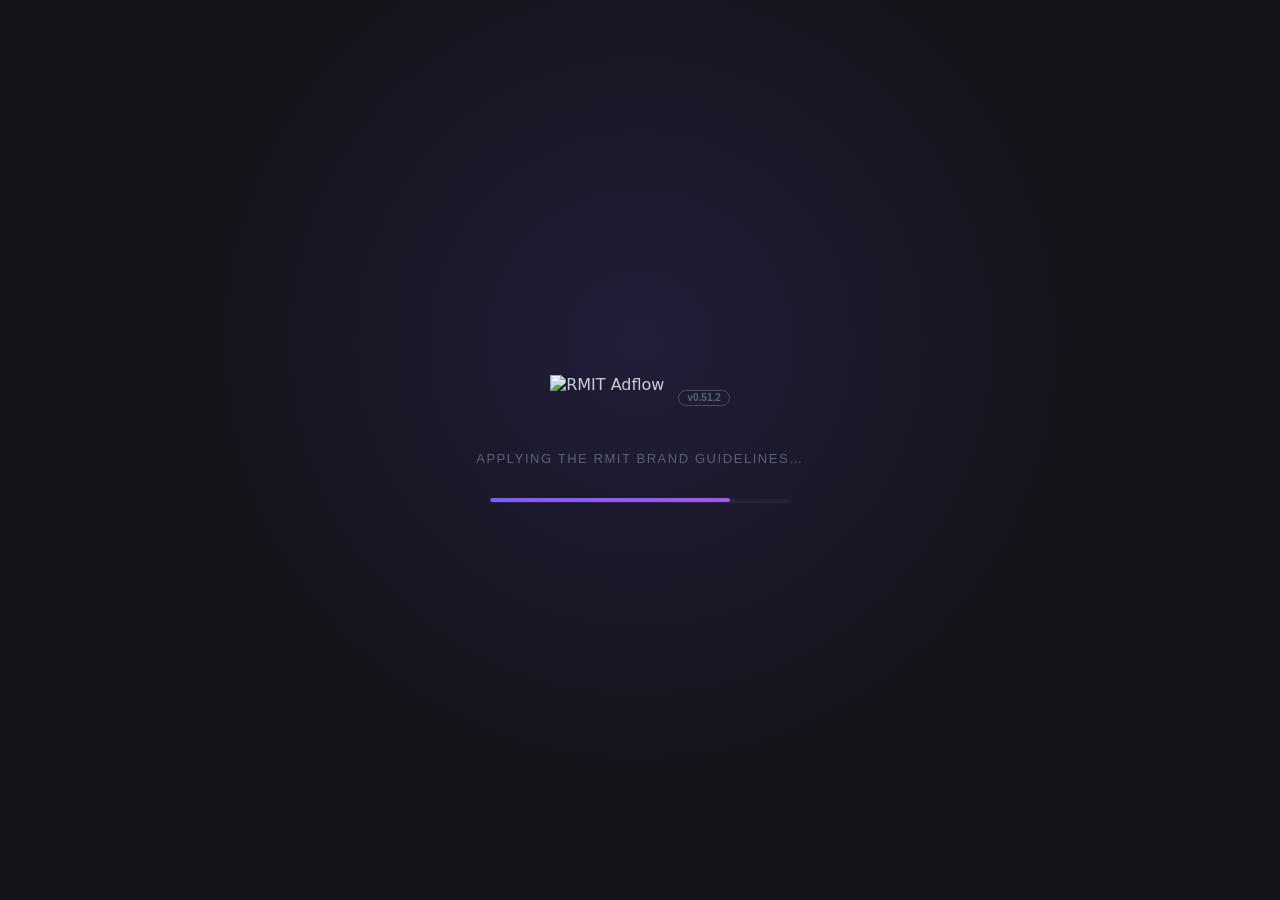
==== commit e7715430: "1" ====
--- a/index.html
+++ b/index.html
@@ -9,7 +9,7 @@
   <script src="https://cdnjs.cloudflare.com/ajax/libs/jszip/3.10.1/jszip.min.js"></script>
   <script src="https://cdn.jsdelivr.net/npm/@jaames/iro@5"></script>
   <script src="https://cdn.jsdelivr.net/npm/@supabase/supabase-js@2"></script>
-  <link rel="stylesheet" href="styles.css?v=0.51.1" />
+  <link rel="stylesheet" href="styles.css?v=0.51.2" />
   <style>
     /* Splash screen — shown on initial load, faded out by initApp.
        Inlined so it paints before styles.css finishes parsing. */
@@ -248,7 +248,7 @@
     <div class="app-splash-inner">
       <div class="app-splash-logo">
         <img src="data/Elements/Adflow_logo.svg" alt="RMIT Adflow" data-adflow-logo />
-        <span class="app-splash-version">v0.51.1</span>
+        <span class="app-splash-version">v0.51.2</span>
       </div>
       <div class="app-splash-status" id="app-splash-status">Warming up…</div>
       <div class="app-splash-bar"><div class="app-splash-bar-fill" id="app-splash-bar-fill"></div></div>
@@ -707,7 +707,7 @@
         </div>
         <div class="workspace-footer" id="workspace-footer">
           <button id="zoom-level-display" class="workspace-footer-btn" title="Click to reset zoom">Zoom 100%</button>
-          <button id="app-version-display" class="workspace-footer-btn" title="View changelog">v0.51.1</button>
+          <button id="app-version-display" class="workspace-footer-btn" title="View changelog">v0.51.2</button>
         </div>
       </div>
     </div>
@@ -787,34 +787,34 @@
 
   <!-- ?v= is bumped with each release (part of the version/changelog workflow)
        so browsers and the local python server never serve stale JS. -->
-  <script src="scripts/numeric-wheel.js?v=0.51.1"></script>
-  <script src="scripts/render-runtime.js?v=0.51.1"></script>
-  <script src="scripts/auto-resize-engine.js?v=0.51.1"></script>
-  <script src="scripts/auto-arrange-config.js?v=0.51.1"></script>
-  <script src="scripts/docs-content.js?v=0.51.1"></script>
-  <script src="scripts/auth-ui.js?v=0.51.1"></script>
-  <script src="scripts/data-merge.js?v=0.51.1"></script>
-  <script src="scripts/font-subset.js?v=0.51.1"></script>
-  <script src="scripts/export-pipeline.js?v=0.51.1"></script>
-  <script src="scripts/video-export.js?v=0.51.1"></script>
-  <script src="scripts/color-picker.js?v=0.51.1"></script>
+  <script src="scripts/numeric-wheel.js?v=0.51.2"></script>
+  <script src="scripts/render-runtime.js?v=0.51.2"></script>
+  <script src="scripts/auto-resize-engine.js?v=0.51.2"></script>
+  <script src="scripts/auto-arrange-config.js?v=0.51.2"></script>
+  <script src="scripts/docs-content.js?v=0.51.2"></script>
+  <script src="scripts/auth-ui.js?v=0.51.2"></script>
+  <script src="scripts/data-merge.js?v=0.51.2"></script>
+  <script src="scripts/font-subset.js?v=0.51.2"></script>
+  <script src="scripts/export-pipeline.js?v=0.51.2"></script>
+  <script src="scripts/video-export.js?v=0.51.2"></script>
+  <script src="scripts/color-picker.js?v=0.51.2"></script>
   <!-- script.js was split into the 13 files below (v0.19.16 refactor). They are
        plain scripts sharing globals — load order matters and must be preserved. -->
-  <script src="scripts/core-state.js?v=0.51.1"></script>
-  <script src="scripts/autosave.js?v=0.51.1"></script>
-  <script src="scripts/link-system.js?v=0.51.1"></script>
-  <script src="scripts/canvas-render.js?v=0.51.1"></script>
-  <script src="scripts/interactions.js?v=0.51.1"></script>
-  <script src="scripts/canvases-panel.js?v=0.51.1"></script>
-  <script src="scripts/layers-assets.js?v=0.51.1"></script>
-  <script src="scripts/props-panel.js?v=0.51.1"></script>
-  <script src="scripts/sequencer.js?v=0.51.1"></script>
-  <script src="scripts/toolbar-import.js?v=0.51.1"></script>
-  <script src="scripts/project-io.js?v=0.51.1"></script>
-  <script src="scripts/project-dialogs.js?v=0.51.1"></script>
-  <script src="scripts/modals.js?v=0.51.1"></script>
-  <script src="scripts/share-preview.js?v=0.51.1"></script>
-  <script src="scripts/app-boot.js?v=0.51.1"></script>
+  <script src="scripts/core-state.js?v=0.51.2"></script>
+  <script src="scripts/autosave.js?v=0.51.2"></script>
+  <script src="scripts/link-system.js?v=0.51.2"></script>
+  <script src="scripts/canvas-render.js?v=0.51.2"></script>
+  <script src="scripts/interactions.js?v=0.51.2"></script>
+  <script src="scripts/canvases-panel.js?v=0.51.2"></script>
+  <script src="scripts/layers-assets.js?v=0.51.2"></script>
+  <script src="scripts/props-panel.js?v=0.51.2"></script>
+  <script src="scripts/sequencer.js?v=0.51.2"></script>
+  <script src="scripts/toolbar-import.js?v=0.51.2"></script>
+  <script src="scripts/project-io.js?v=0.51.2"></script>
+  <script src="scripts/project-dialogs.js?v=0.51.2"></script>
+  <script src="scripts/modals.js?v=0.51.2"></script>
+  <script src="scripts/share-preview.js?v=0.51.2"></script>
+  <script src="scripts/app-boot.js?v=0.51.2"></script>
 </body>
 
 </html>
--- a/styles.css
+++ b/styles.css
@@ -1389,6 +1389,70 @@
       background: var(--accent-hover);
       border-color: var(--accent-hover);
       color: var(--text-bright);
+    }
+
+    /* New Project ▸ where the project starts from. Three peers in one radio group,
+       so they get identical type and weight — the selected row is distinguished by
+       its background alone, never by being larger or bolder than the others. */
+    .np-start-row {
+      display: flex;
+      align-items: center;
+      gap: 10px;
+      padding: 7px 9px;
+      border: 1px solid transparent;
+      border-radius: 6px;
+      transition: background 0.12s ease, border-color 0.12s ease;
+    }
+
+    /* Only the radio + its text are clickable-as-a-label; the template row's picker
+       is a sibling, because a <select> or <button> inside a <label> gets hijacked by
+       the label's own activation behaviour. */
+    .np-start-label {
+      display: flex;
+      align-items: flex-start;
+      gap: 9px;
+      cursor: pointer;
+      user-select: none;
+      flex: none;
+    }
+
+    .np-start-row:hover {
+      background: var(--bg-input);
+    }
+
+    .np-start-row:has(input:checked) {
+      background: var(--bg-input);
+      border-color: var(--accent-base);
+    }
+
+    .np-start-row .np-start-title {
+      display: block;
+      font-size: 12px;
+      font-weight: 600;
+      color: var(--text-main);
+      line-height: 1.35;
+    }
+
+    .np-start-row .np-start-hint {
+      display: block;
+      font-size: 11px;
+      color: var(--text-muted);
+      line-height: 1.4;
+    }
+
+    /* Canvas sizes of the base project — a notch quieter than the hint above it, so
+       the row reads name-and-counts first and the detail second. */
+    .np-start-row .np-start-meta {
+      display: block;
+      font-size: 10.5px;
+      color: var(--text-muted);
+      opacity: 0.8;
+      line-height: 1.4;
+      font-variant-numeric: tabular-nums;
+    }
+
+    .np-start-row .np-start-meta:empty {
+      display: none;
     }
 
     /* The preview version bar carries a second copy of the toggle, because the
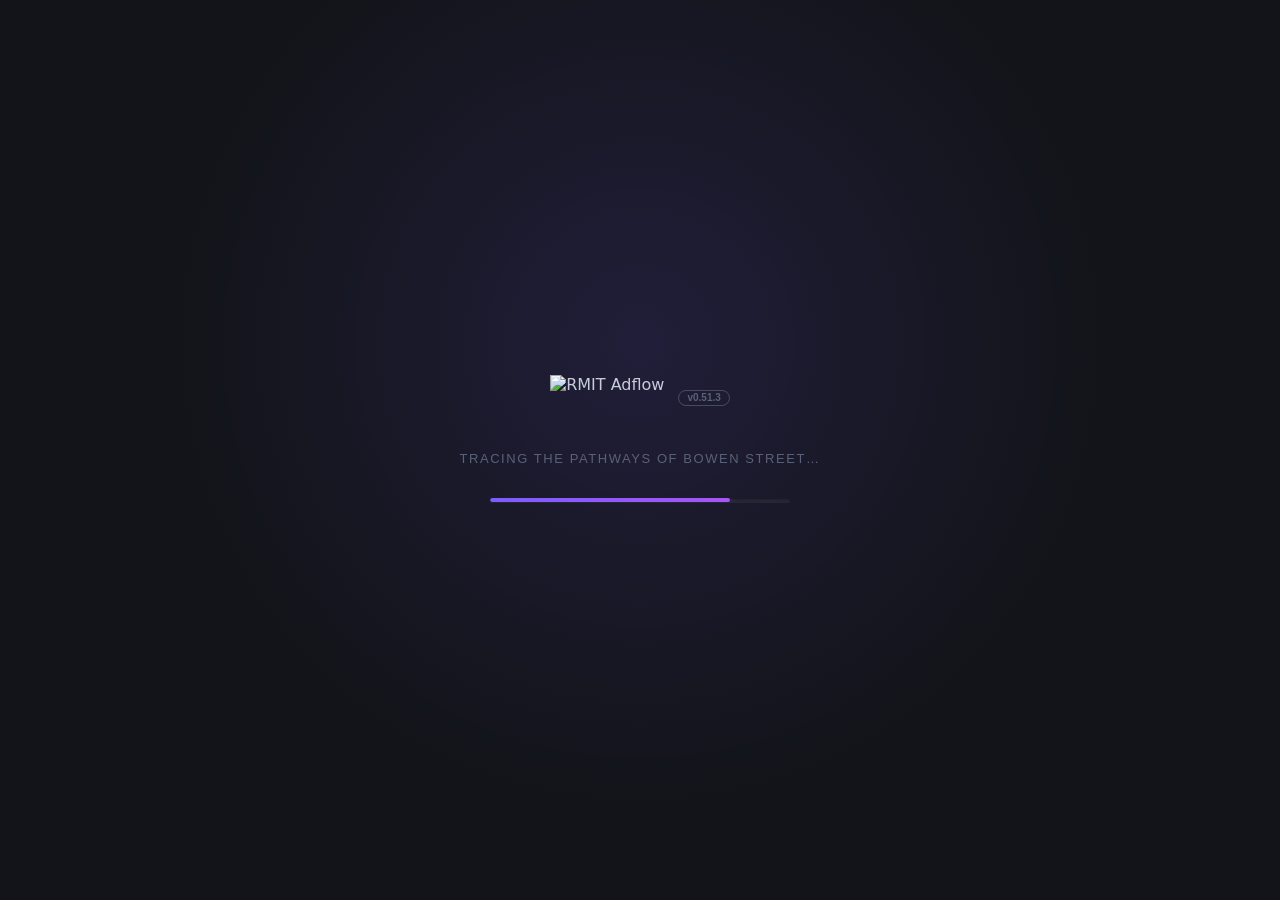
==== commit 135156dc: "1" ====
--- a/index.html
+++ b/index.html
@@ -9,7 +9,7 @@
   <script src="https://cdnjs.cloudflare.com/ajax/libs/jszip/3.10.1/jszip.min.js"></script>
   <script src="https://cdn.jsdelivr.net/npm/@jaames/iro@5"></script>
   <script src="https://cdn.jsdelivr.net/npm/@supabase/supabase-js@2"></script>
-  <link rel="stylesheet" href="styles.css?v=0.51.2" />
+  <link rel="stylesheet" href="styles.css?v=0.51.3" />
   <style>
     /* Splash screen — shown on initial load, faded out by initApp.
        Inlined so it paints before styles.css finishes parsing. */
@@ -248,7 +248,7 @@
     <div class="app-splash-inner">
       <div class="app-splash-logo">
         <img src="data/Elements/Adflow_logo.svg" alt="RMIT Adflow" data-adflow-logo />
-        <span class="app-splash-version">v0.51.2</span>
+        <span class="app-splash-version">v0.51.3</span>
       </div>
       <div class="app-splash-status" id="app-splash-status">Warming up…</div>
       <div class="app-splash-bar"><div class="app-splash-bar-fill" id="app-splash-bar-fill"></div></div>
@@ -707,7 +707,7 @@
         </div>
         <div class="workspace-footer" id="workspace-footer">
           <button id="zoom-level-display" class="workspace-footer-btn" title="Click to reset zoom">Zoom 100%</button>
-          <button id="app-version-display" class="workspace-footer-btn" title="View changelog">v0.51.2</button>
+          <button id="app-version-display" class="workspace-footer-btn" title="View changelog">v0.51.3</button>
         </div>
       </div>
     </div>
@@ -787,34 +787,34 @@
 
   <!-- ?v= is bumped with each release (part of the version/changelog workflow)
        so browsers and the local python server never serve stale JS. -->
-  <script src="scripts/numeric-wheel.js?v=0.51.2"></script>
-  <script src="scripts/render-runtime.js?v=0.51.2"></script>
-  <script src="scripts/auto-resize-engine.js?v=0.51.2"></script>
-  <script src="scripts/auto-arrange-config.js?v=0.51.2"></script>
-  <script src="scripts/docs-content.js?v=0.51.2"></script>
-  <script src="scripts/auth-ui.js?v=0.51.2"></script>
-  <script src="scripts/data-merge.js?v=0.51.2"></script>
-  <script src="scripts/font-subset.js?v=0.51.2"></script>
-  <script src="scripts/export-pipeline.js?v=0.51.2"></script>
-  <script src="scripts/video-export.js?v=0.51.2"></script>
-  <script src="scripts/color-picker.js?v=0.51.2"></script>
+  <script src="scripts/numeric-wheel.js?v=0.51.3"></script>
+  <script src="scripts/render-runtime.js?v=0.51.3"></script>
+  <script src="scripts/auto-resize-engine.js?v=0.51.3"></script>
+  <script src="scripts/auto-arrange-config.js?v=0.51.3"></script>
+  <script src="scripts/docs-content.js?v=0.51.3"></script>
+  <script src="scripts/auth-ui.js?v=0.51.3"></script>
+  <script src="scripts/data-merge.js?v=0.51.3"></script>
+  <script src="scripts/font-subset.js?v=0.51.3"></script>
+  <script src="scripts/export-pipeline.js?v=0.51.3"></script>
+  <script src="scripts/video-export.js?v=0.51.3"></script>
+  <script src="scripts/color-picker.js?v=0.51.3"></script>
   <!-- script.js was split into the 13 files below (v0.19.16 refactor). They are
        plain scripts sharing globals — load order matters and must be preserved. -->
-  <script src="scripts/core-state.js?v=0.51.2"></script>
-  <script src="scripts/autosave.js?v=0.51.2"></script>
-  <script src="scripts/link-system.js?v=0.51.2"></script>
-  <script src="scripts/canvas-render.js?v=0.51.2"></script>
-  <script src="scripts/interactions.js?v=0.51.2"></script>
-  <script src="scripts/canvases-panel.js?v=0.51.2"></script>
-  <script src="scripts/layers-assets.js?v=0.51.2"></script>
-  <script src="scripts/props-panel.js?v=0.51.2"></script>
-  <script src="scripts/sequencer.js?v=0.51.2"></script>
-  <script src="scripts/toolbar-import.js?v=0.51.2"></script>
-  <script src="scripts/project-io.js?v=0.51.2"></script>
-  <script src="scripts/project-dialogs.js?v=0.51.2"></script>
-  <script src="scripts/modals.js?v=0.51.2"></script>
-  <script src="scripts/share-preview.js?v=0.51.2"></script>
-  <script src="scripts/app-boot.js?v=0.51.2"></script>
+  <script src="scripts/core-state.js?v=0.51.3"></script>
+  <script src="scripts/autosave.js?v=0.51.3"></script>
+  <script src="scripts/link-system.js?v=0.51.3"></script>
+  <script src="scripts/canvas-render.js?v=0.51.3"></script>
+  <script src="scripts/interactions.js?v=0.51.3"></script>
+  <script src="scripts/canvases-panel.js?v=0.51.3"></script>
+  <script src="scripts/layers-assets.js?v=0.51.3"></script>
+  <script src="scripts/props-panel.js?v=0.51.3"></script>
+  <script src="scripts/sequencer.js?v=0.51.3"></script>
+  <script src="scripts/toolbar-import.js?v=0.51.3"></script>
+  <script src="scripts/project-io.js?v=0.51.3"></script>
+  <script src="scripts/project-dialogs.js?v=0.51.3"></script>
+  <script src="scripts/modals.js?v=0.51.3"></script>
+  <script src="scripts/share-preview.js?v=0.51.3"></script>
+  <script src="scripts/app-boot.js?v=0.51.3"></script>
 </body>
 
 </html>
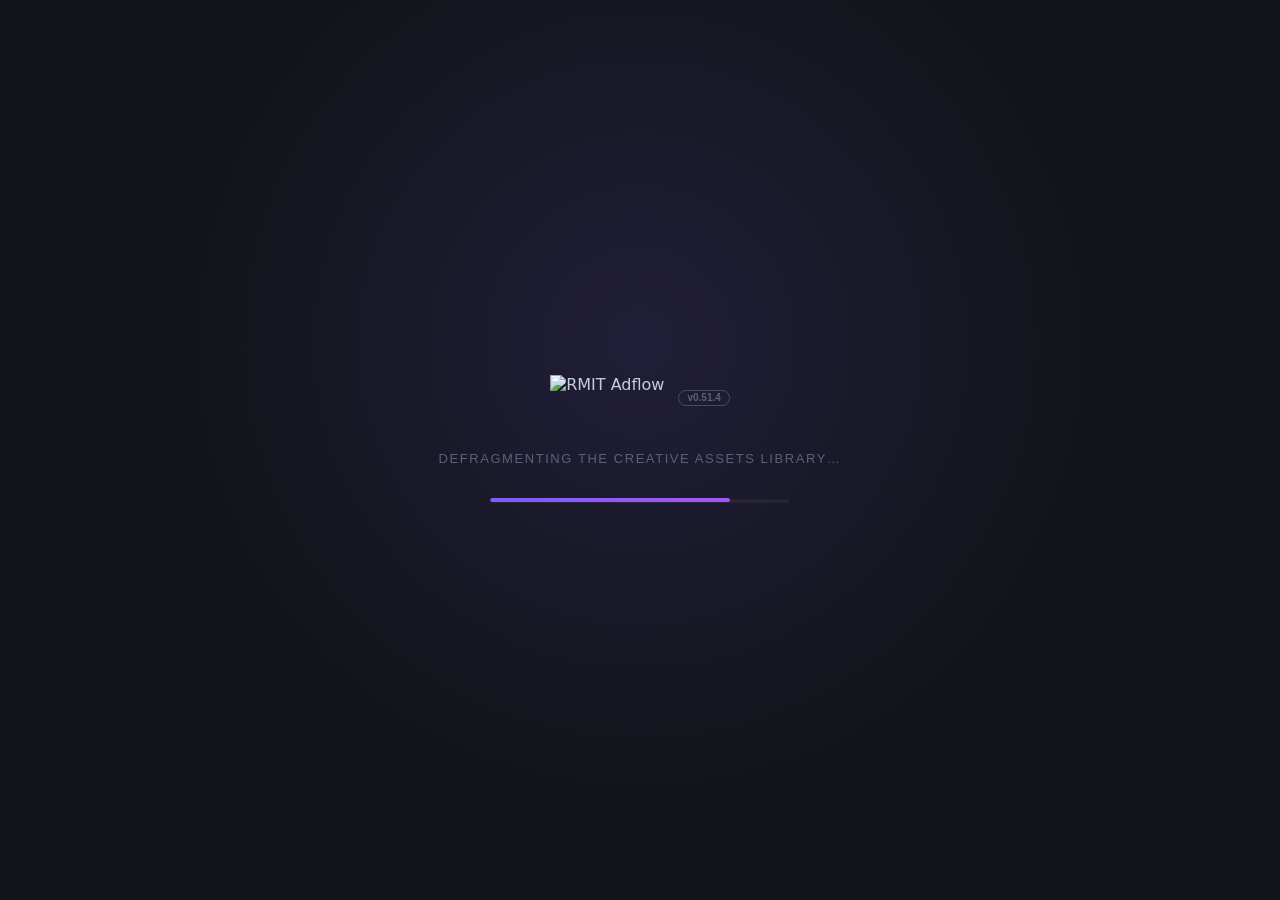
==== commit 03ea156a: "1" ====
--- a/index.html
+++ b/index.html
@@ -9,7 +9,7 @@
   <script src="https://cdnjs.cloudflare.com/ajax/libs/jszip/3.10.1/jszip.min.js"></script>
   <script src="https://cdn.jsdelivr.net/npm/@jaames/iro@5"></script>
   <script src="https://cdn.jsdelivr.net/npm/@supabase/supabase-js@2"></script>
-  <link rel="stylesheet" href="styles.css?v=0.51.3" />
+  <link rel="stylesheet" href="styles.css?v=0.51.4" />
   <style>
     /* Splash screen — shown on initial load, faded out by initApp.
        Inlined so it paints before styles.css finishes parsing. */
@@ -248,7 +248,7 @@
     <div class="app-splash-inner">
       <div class="app-splash-logo">
         <img src="data/Elements/Adflow_logo.svg" alt="RMIT Adflow" data-adflow-logo />
-        <span class="app-splash-version">v0.51.3</span>
+        <span class="app-splash-version">v0.51.4</span>
       </div>
       <div class="app-splash-status" id="app-splash-status">Warming up…</div>
       <div class="app-splash-bar"><div class="app-splash-bar-fill" id="app-splash-bar-fill"></div></div>
@@ -707,7 +707,7 @@
         </div>
         <div class="workspace-footer" id="workspace-footer">
           <button id="zoom-level-display" class="workspace-footer-btn" title="Click to reset zoom">Zoom 100%</button>
-          <button id="app-version-display" class="workspace-footer-btn" title="View changelog">v0.51.3</button>
+          <button id="app-version-display" class="workspace-footer-btn" title="View changelog">v0.51.4</button>
         </div>
       </div>
     </div>
@@ -787,34 +787,34 @@
 
   <!-- ?v= is bumped with each release (part of the version/changelog workflow)
        so browsers and the local python server never serve stale JS. -->
-  <script src="scripts/numeric-wheel.js?v=0.51.3"></script>
-  <script src="scripts/render-runtime.js?v=0.51.3"></script>
-  <script src="scripts/auto-resize-engine.js?v=0.51.3"></script>
-  <script src="scripts/auto-arrange-config.js?v=0.51.3"></script>
-  <script src="scripts/docs-content.js?v=0.51.3"></script>
-  <script src="scripts/auth-ui.js?v=0.51.3"></script>
-  <script src="scripts/data-merge.js?v=0.51.3"></script>
-  <script src="scripts/font-subset.js?v=0.51.3"></script>
-  <script src="scripts/export-pipeline.js?v=0.51.3"></script>
-  <script src="scripts/video-export.js?v=0.51.3"></script>
-  <script src="scripts/color-picker.js?v=0.51.3"></script>
+  <script src="scripts/numeric-wheel.js?v=0.51.4"></script>
+  <script src="scripts/render-runtime.js?v=0.51.4"></script>
+  <script src="scripts/auto-resize-engine.js?v=0.51.4"></script>
+  <script src="scripts/auto-arrange-config.js?v=0.51.4"></script>
+  <script src="scripts/docs-content.js?v=0.51.4"></script>
+  <script src="scripts/auth-ui.js?v=0.51.4"></script>
+  <script src="scripts/data-merge.js?v=0.51.4"></script>
+  <script src="scripts/font-subset.js?v=0.51.4"></script>
+  <script src="scripts/export-pipeline.js?v=0.51.4"></script>
+  <script src="scripts/video-export.js?v=0.51.4"></script>
+  <script src="scripts/color-picker.js?v=0.51.4"></script>
   <!-- script.js was split into the 13 files below (v0.19.16 refactor). They are
        plain scripts sharing globals — load order matters and must be preserved. -->
-  <script src="scripts/core-state.js?v=0.51.3"></script>
-  <script src="scripts/autosave.js?v=0.51.3"></script>
-  <script src="scripts/link-system.js?v=0.51.3"></script>
-  <script src="scripts/canvas-render.js?v=0.51.3"></script>
-  <script src="scripts/interactions.js?v=0.51.3"></script>
-  <script src="scripts/canvases-panel.js?v=0.51.3"></script>
-  <script src="scripts/layers-assets.js?v=0.51.3"></script>
-  <script src="scripts/props-panel.js?v=0.51.3"></script>
-  <script src="scripts/sequencer.js?v=0.51.3"></script>
-  <script src="scripts/toolbar-import.js?v=0.51.3"></script>
-  <script src="scripts/project-io.js?v=0.51.3"></script>
-  <script src="scripts/project-dialogs.js?v=0.51.3"></script>
-  <script src="scripts/modals.js?v=0.51.3"></script>
-  <script src="scripts/share-preview.js?v=0.51.3"></script>
-  <script src="scripts/app-boot.js?v=0.51.3"></script>
+  <script src="scripts/core-state.js?v=0.51.4"></script>
+  <script src="scripts/autosave.js?v=0.51.4"></script>
+  <script src="scripts/link-system.js?v=0.51.4"></script>
+  <script src="scripts/canvas-render.js?v=0.51.4"></script>
+  <script src="scripts/interactions.js?v=0.51.4"></script>
+  <script src="scripts/canvases-panel.js?v=0.51.4"></script>
+  <script src="scripts/layers-assets.js?v=0.51.4"></script>
+  <script src="scripts/props-panel.js?v=0.51.4"></script>
+  <script src="scripts/sequencer.js?v=0.51.4"></script>
+  <script src="scripts/toolbar-import.js?v=0.51.4"></script>
+  <script src="scripts/project-io.js?v=0.51.4"></script>
+  <script src="scripts/project-dialogs.js?v=0.51.4"></script>
+  <script src="scripts/modals.js?v=0.51.4"></script>
+  <script src="scripts/share-preview.js?v=0.51.4"></script>
+  <script src="scripts/app-boot.js?v=0.51.4"></script>
 </body>
 
 </html>
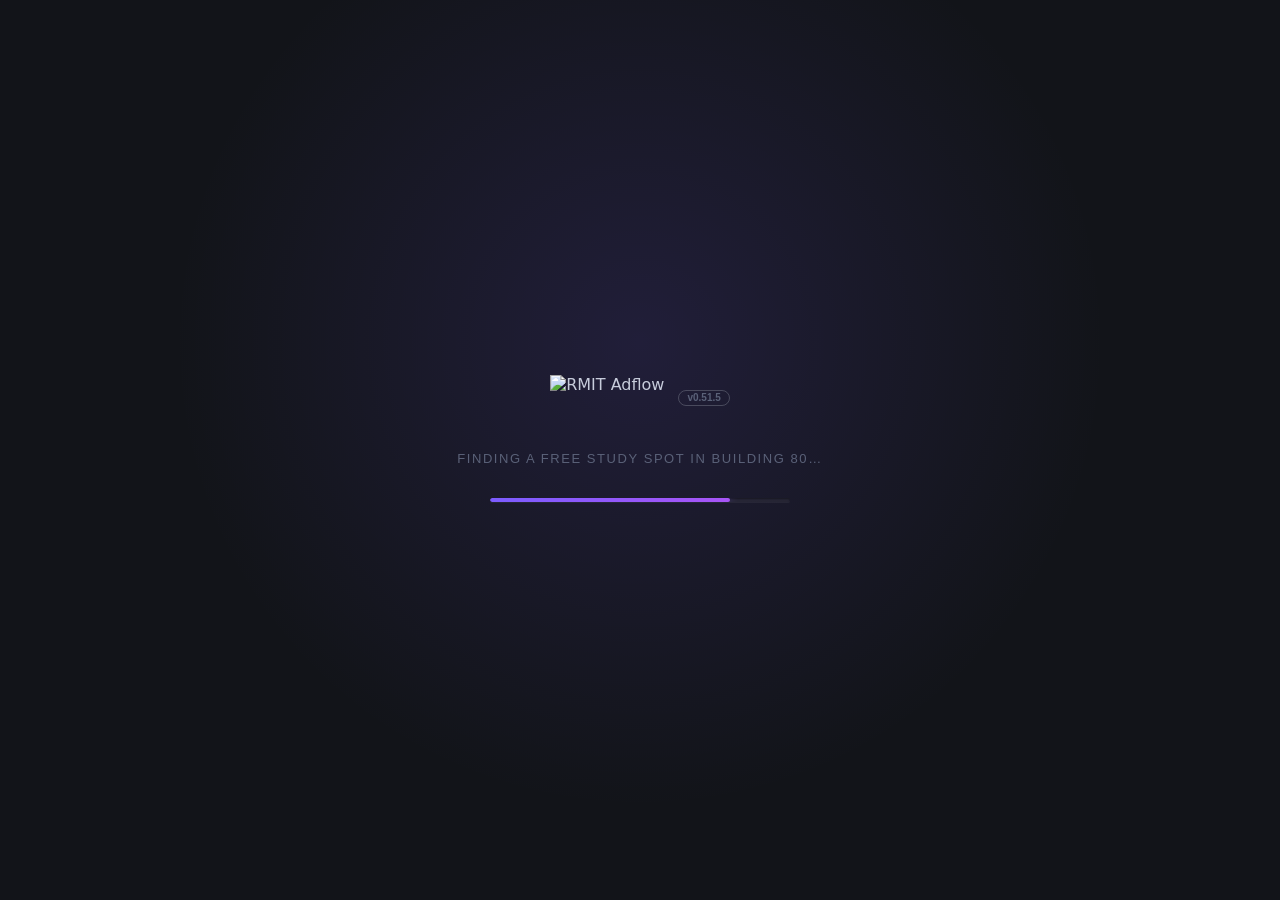
==== commit 196758f8: "1" ====
--- a/index.html
+++ b/index.html
@@ -9,7 +9,7 @@
   <script src="https://cdnjs.cloudflare.com/ajax/libs/jszip/3.10.1/jszip.min.js"></script>
   <script src="https://cdn.jsdelivr.net/npm/@jaames/iro@5"></script>
   <script src="https://cdn.jsdelivr.net/npm/@supabase/supabase-js@2"></script>
-  <link rel="stylesheet" href="styles.css?v=0.51.4" />
+  <link rel="stylesheet" href="styles.css?v=0.51.5" />
   <style>
     /* Splash screen — shown on initial load, faded out by initApp.
        Inlined so it paints before styles.css finishes parsing. */
@@ -248,7 +248,7 @@
     <div class="app-splash-inner">
       <div class="app-splash-logo">
         <img src="data/Elements/Adflow_logo.svg" alt="RMIT Adflow" data-adflow-logo />
-        <span class="app-splash-version">v0.51.4</span>
+        <span class="app-splash-version">v0.51.5</span>
       </div>
       <div class="app-splash-status" id="app-splash-status">Warming up…</div>
       <div class="app-splash-bar"><div class="app-splash-bar-fill" id="app-splash-bar-fill"></div></div>
@@ -707,7 +707,7 @@
         </div>
         <div class="workspace-footer" id="workspace-footer">
           <button id="zoom-level-display" class="workspace-footer-btn" title="Click to reset zoom">Zoom 100%</button>
-          <button id="app-version-display" class="workspace-footer-btn" title="View changelog">v0.51.4</button>
+          <button id="app-version-display" class="workspace-footer-btn" title="View changelog">v0.51.5</button>
         </div>
       </div>
     </div>
@@ -787,34 +787,34 @@
 
   <!-- ?v= is bumped with each release (part of the version/changelog workflow)
        so browsers and the local python server never serve stale JS. -->
-  <script src="scripts/numeric-wheel.js?v=0.51.4"></script>
-  <script src="scripts/render-runtime.js?v=0.51.4"></script>
-  <script src="scripts/auto-resize-engine.js?v=0.51.4"></script>
-  <script src="scripts/auto-arrange-config.js?v=0.51.4"></script>
-  <script src="scripts/docs-content.js?v=0.51.4"></script>
-  <script src="scripts/auth-ui.js?v=0.51.4"></script>
-  <script src="scripts/data-merge.js?v=0.51.4"></script>
-  <script src="scripts/font-subset.js?v=0.51.4"></script>
-  <script src="scripts/export-pipeline.js?v=0.51.4"></script>
-  <script src="scripts/video-export.js?v=0.51.4"></script>
-  <script src="scripts/color-picker.js?v=0.51.4"></script>
+  <script src="scripts/numeric-wheel.js?v=0.51.5"></script>
+  <script src="scripts/render-runtime.js?v=0.51.5"></script>
+  <script src="scripts/auto-resize-engine.js?v=0.51.5"></script>
+  <script src="scripts/auto-arrange-config.js?v=0.51.5"></script>
+  <script src="scripts/docs-content.js?v=0.51.5"></script>
+  <script src="scripts/auth-ui.js?v=0.51.5"></script>
+  <script src="scripts/data-merge.js?v=0.51.5"></script>
+  <script src="scripts/font-subset.js?v=0.51.5"></script>
+  <script src="scripts/export-pipeline.js?v=0.51.5"></script>
+  <script src="scripts/video-export.js?v=0.51.5"></script>
+  <script src="scripts/color-picker.js?v=0.51.5"></script>
   <!-- script.js was split into the 13 files below (v0.19.16 refactor). They are
        plain scripts sharing globals — load order matters and must be preserved. -->
-  <script src="scripts/core-state.js?v=0.51.4"></script>
-  <script src="scripts/autosave.js?v=0.51.4"></script>
-  <script src="scripts/link-system.js?v=0.51.4"></script>
-  <script src="scripts/canvas-render.js?v=0.51.4"></script>
-  <script src="scripts/interactions.js?v=0.51.4"></script>
-  <script src="scripts/canvases-panel.js?v=0.51.4"></script>
-  <script src="scripts/layers-assets.js?v=0.51.4"></script>
-  <script src="scripts/props-panel.js?v=0.51.4"></script>
-  <script src="scripts/sequencer.js?v=0.51.4"></script>
-  <script src="scripts/toolbar-import.js?v=0.51.4"></script>
-  <script src="scripts/project-io.js?v=0.51.4"></script>
-  <script src="scripts/project-dialogs.js?v=0.51.4"></script>
-  <script src="scripts/modals.js?v=0.51.4"></script>
-  <script src="scripts/share-preview.js?v=0.51.4"></script>
-  <script src="scripts/app-boot.js?v=0.51.4"></script>
+  <script src="scripts/core-state.js?v=0.51.5"></script>
+  <script src="scripts/autosave.js?v=0.51.5"></script>
+  <script src="scripts/link-system.js?v=0.51.5"></script>
+  <script src="scripts/canvas-render.js?v=0.51.5"></script>
+  <script src="scripts/interactions.js?v=0.51.5"></script>
+  <script src="scripts/canvases-panel.js?v=0.51.5"></script>
+  <script src="scripts/layers-assets.js?v=0.51.5"></script>
+  <script src="scripts/props-panel.js?v=0.51.5"></script>
+  <script src="scripts/sequencer.js?v=0.51.5"></script>
+  <script src="scripts/toolbar-import.js?v=0.51.5"></script>
+  <script src="scripts/project-io.js?v=0.51.5"></script>
+  <script src="scripts/project-dialogs.js?v=0.51.5"></script>
+  <script src="scripts/modals.js?v=0.51.5"></script>
+  <script src="scripts/share-preview.js?v=0.51.5"></script>
+  <script src="scripts/app-boot.js?v=0.51.5"></script>
 </body>
 
 </html>
--- a/styles.css
+++ b/styles.css
@@ -6852,6 +6852,59 @@
     transparent calc(var(--seq-stripe) / 2.4) var(--seq-stripe));
 }
 
+/* --- Hover affordance ------------------------------------------------------
+   A resting FX bar is a static striped outline that looks painted on, and the
+   click that opens focus mode was discoverable only by trying it. Hovering now
+   lifts the bar and names what the click will do, so the interaction announces
+   itself instead of waiting to be found. */
+.seq-fx-veil {
+  /* Lets the label below query THIS bar's width rather than the viewport's.
+     Safe here because the veil is sized by left/width (or left/right), never by
+     its contents, which is the one thing inline-size containment takes away. */
+  container-type: inline-size;
+  transition: background-color .12s ease, border-color .12s ease, box-shadow .12s ease;
+}
+.seq-fx-veil:hover {
+  background: rgba(47, 158, 143, 0.46);
+  border-color: #46c4b2;
+  box-shadow: 0 0 0 1px rgba(70, 196, 178, 0.45), 0 2px 8px -2px rgba(0, 0, 0, 0.45);
+}
+.seq-fx-veil::after {
+  /* Honest about the two-step: a click on an unselected row selects the layer,
+     and only a click on the row that is ALREADY the sole selection isolates it
+     (see the wasSelected check in seqBarMouseDown). */
+  content: 'Click to select';
+  position: absolute;
+  inset: 0;
+  display: flex;
+  align-items: center;
+  justify-content: center;
+  font-size: 10px;
+  font-weight: 700;
+  letter-spacing: .04em;
+  text-transform: uppercase;
+  white-space: nowrap;
+  color: #fff;
+  text-shadow: 0 1px 2px rgba(0, 0, 0, .6);
+  background: rgba(10, 30, 28, 0.45);
+  opacity: 0;
+  transition: opacity .12s ease;
+  pointer-events: none;
+}
+.seq-track.seq-selected .seq-fx-veil::after { content: 'Click to edit'; }
+/* Over a buried IN/OUT end (set by the veil's mousemove): the cursor already
+   says ew-resize, so the label must not still be offering something else. */
+.seq-fx-veil.seq-fx-veil-over-edge::after,
+.seq-track.seq-selected .seq-fx-veil.seq-fx-veil-over-edge::after { content: 'Drag to resize'; }
+/* Already in focus mode — the bar is doing the thing, so stop offering it. */
+.seq-track.seq-fx-edit .seq-fx-veil::after { content: none; }
+/* Short bars can't hold the label without clipping it mid-word, and a truncated
+   instruction is worse than none. The veil is its own query container, so each
+   bar decides for itself based on its own width. */
+@container (min-width: 84px) {
+  .seq-fx-veil:hover::after { opacity: 1; }
+}
+
 /* --- FX isolation ("edit mode") ------------------------------------------- */
 /* Clicking an already-selected layer's FX bar isolates it: IN/OUT recede and
    the whole FX bar becomes draggable and resizable. */
@@ -6874,6 +6927,11 @@
   background: repeating-linear-gradient(135deg,
     rgba(255, 255, 255, 0.45) 0 calc(var(--seq-stripe) / 2.4),
     transparent calc(var(--seq-stripe) / 2.4) var(--seq-stripe));
+  /* Crawling stripes are the badge of focus mode, and only of focus mode. They
+     used to run on any selected row, which meant the timeline was in motion for
+     a state the user had not asked to enter — and made the one bar that IS
+     editable look no different from the rest. Now the motion marks it. */
+  animation: seq-fx-stripe 1.8s linear infinite;
 }
 /* Resize handles only exist while isolated, so they can't be buried by IN/OUT. */
 .seq-fx-veil .seq-handle {
@@ -6886,17 +6944,12 @@
 }
 .seq-fx-veil .seq-handle-l { left: 0; border-left: 2.5px solid #2f9e8f; }
 .seq-fx-veil .seq-handle-r { right: 0; border-right: 2.5px solid #2f9e8f; }
-/* Stripes only crawl on the selected row — ambient motion on every FX bar at
-   once would make the timeline noisy. */
-.seq-track.seq-selected .seq-fx-veil::before {
-  animation: seq-fx-stripe 1.8s linear infinite;
-}
 @keyframes seq-fx-stripe {
   /* One full period horizontally = period / cos(45deg). */
   to { transform: translateX(calc(var(--seq-stripe) * 1.41421)); }
 }
 @media (prefers-reduced-motion: reduce) {
-  .seq-track.seq-selected .seq-fx-veil::before { animation: none; }
+  .seq-track.seq-fx-edit .seq-fx-veil::before { animation: none; }
 }
 .seq-fx-veil-infinite {
   border-right: none;
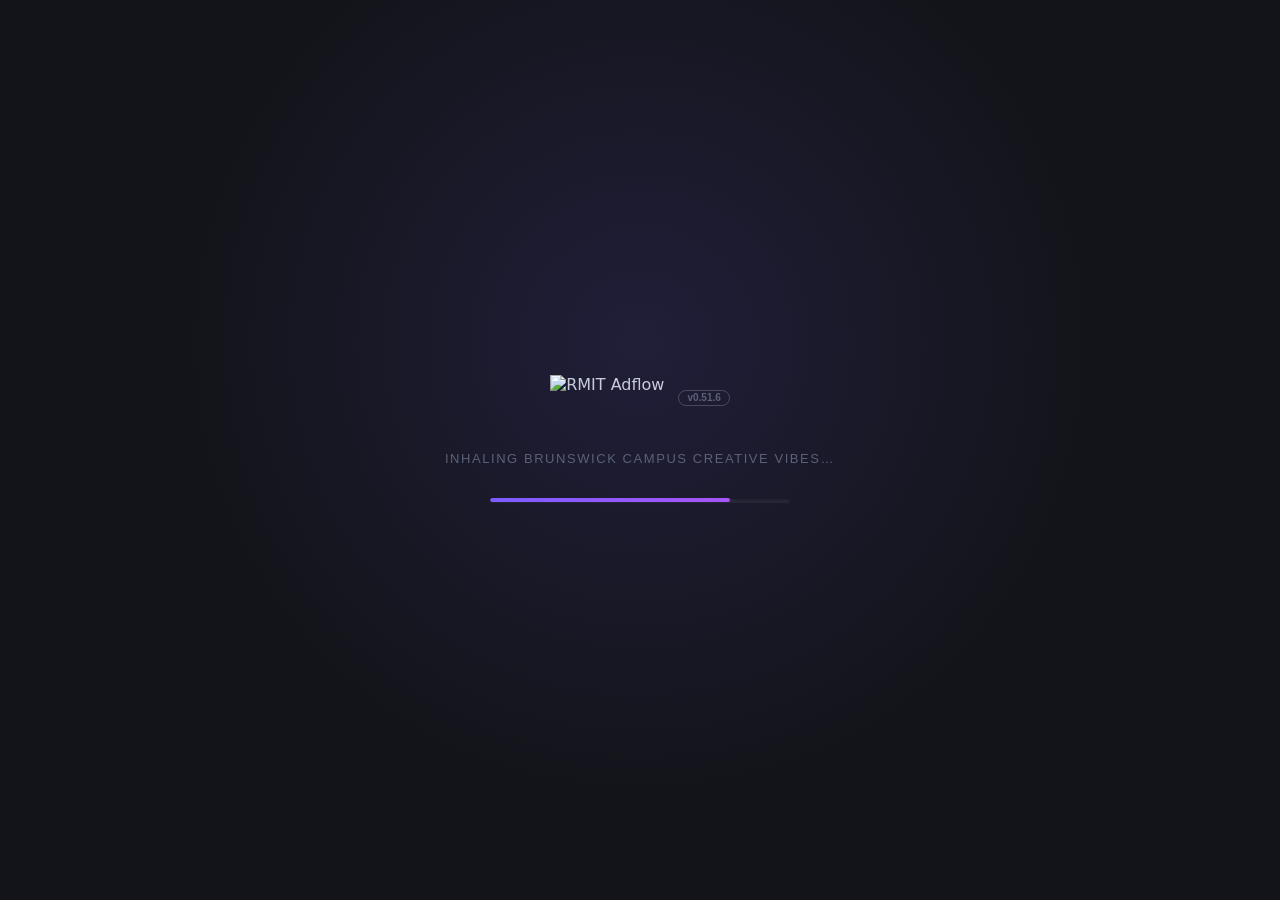
==== commit 303beb36: "1" ====
--- a/index.html
+++ b/index.html
@@ -9,7 +9,7 @@
   <script src="https://cdnjs.cloudflare.com/ajax/libs/jszip/3.10.1/jszip.min.js"></script>
   <script src="https://cdn.jsdelivr.net/npm/@jaames/iro@5"></script>
   <script src="https://cdn.jsdelivr.net/npm/@supabase/supabase-js@2"></script>
-  <link rel="stylesheet" href="styles.css?v=0.51.5" />
+  <link rel="stylesheet" href="styles.css?v=0.51.6" />
   <style>
     /* Splash screen — shown on initial load, faded out by initApp.
        Inlined so it paints before styles.css finishes parsing. */
@@ -248,7 +248,7 @@
     <div class="app-splash-inner">
       <div class="app-splash-logo">
         <img src="data/Elements/Adflow_logo.svg" alt="RMIT Adflow" data-adflow-logo />
-        <span class="app-splash-version">v0.51.5</span>
+        <span class="app-splash-version">v0.51.6</span>
       </div>
       <div class="app-splash-status" id="app-splash-status">Warming up…</div>
       <div class="app-splash-bar"><div class="app-splash-bar-fill" id="app-splash-bar-fill"></div></div>
@@ -707,7 +707,7 @@
         </div>
         <div class="workspace-footer" id="workspace-footer">
           <button id="zoom-level-display" class="workspace-footer-btn" title="Click to reset zoom">Zoom 100%</button>
-          <button id="app-version-display" class="workspace-footer-btn" title="View changelog">v0.51.5</button>
+          <button id="app-version-display" class="workspace-footer-btn" title="View changelog">v0.51.6</button>
         </div>
       </div>
     </div>
@@ -787,34 +787,34 @@
 
   <!-- ?v= is bumped with each release (part of the version/changelog workflow)
        so browsers and the local python server never serve stale JS. -->
-  <script src="scripts/numeric-wheel.js?v=0.51.5"></script>
-  <script src="scripts/render-runtime.js?v=0.51.5"></script>
-  <script src="scripts/auto-resize-engine.js?v=0.51.5"></script>
-  <script src="scripts/auto-arrange-config.js?v=0.51.5"></script>
-  <script src="scripts/docs-content.js?v=0.51.5"></script>
-  <script src="scripts/auth-ui.js?v=0.51.5"></script>
-  <script src="scripts/data-merge.js?v=0.51.5"></script>
-  <script src="scripts/font-subset.js?v=0.51.5"></script>
-  <script src="scripts/export-pipeline.js?v=0.51.5"></script>
-  <script src="scripts/video-export.js?v=0.51.5"></script>
-  <script src="scripts/color-picker.js?v=0.51.5"></script>
+  <script src="scripts/numeric-wheel.js?v=0.51.6"></script>
+  <script src="scripts/render-runtime.js?v=0.51.6"></script>
+  <script src="scripts/auto-resize-engine.js?v=0.51.6"></script>
+  <script src="scripts/auto-arrange-config.js?v=0.51.6"></script>
+  <script src="scripts/docs-content.js?v=0.51.6"></script>
+  <script src="scripts/auth-ui.js?v=0.51.6"></script>
+  <script src="scripts/data-merge.js?v=0.51.6"></script>
+  <script src="scripts/font-subset.js?v=0.51.6"></script>
+  <script src="scripts/export-pipeline.js?v=0.51.6"></script>
+  <script src="scripts/video-export.js?v=0.51.6"></script>
+  <script src="scripts/color-picker.js?v=0.51.6"></script>
   <!-- script.js was split into the 13 files below (v0.19.16 refactor). They are
        plain scripts sharing globals — load order matters and must be preserved. -->
-  <script src="scripts/core-state.js?v=0.51.5"></script>
-  <script src="scripts/autosave.js?v=0.51.5"></script>
-  <script src="scripts/link-system.js?v=0.51.5"></script>
-  <script src="scripts/canvas-render.js?v=0.51.5"></script>
-  <script src="scripts/interactions.js?v=0.51.5"></script>
-  <script src="scripts/canvases-panel.js?v=0.51.5"></script>
-  <script src="scripts/layers-assets.js?v=0.51.5"></script>
-  <script src="scripts/props-panel.js?v=0.51.5"></script>
-  <script src="scripts/sequencer.js?v=0.51.5"></script>
-  <script src="scripts/toolbar-import.js?v=0.51.5"></script>
-  <script src="scripts/project-io.js?v=0.51.5"></script>
-  <script src="scripts/project-dialogs.js?v=0.51.5"></script>
-  <script src="scripts/modals.js?v=0.51.5"></script>
-  <script src="scripts/share-preview.js?v=0.51.5"></script>
-  <script src="scripts/app-boot.js?v=0.51.5"></script>
+  <script src="scripts/core-state.js?v=0.51.6"></script>
+  <script src="scripts/autosave.js?v=0.51.6"></script>
+  <script src="scripts/link-system.js?v=0.51.6"></script>
+  <script src="scripts/canvas-render.js?v=0.51.6"></script>
+  <script src="scripts/interactions.js?v=0.51.6"></script>
+  <script src="scripts/canvases-panel.js?v=0.51.6"></script>
+  <script src="scripts/layers-assets.js?v=0.51.6"></script>
+  <script src="scripts/props-panel.js?v=0.51.6"></script>
+  <script src="scripts/sequencer.js?v=0.51.6"></script>
+  <script src="scripts/toolbar-import.js?v=0.51.6"></script>
+  <script src="scripts/project-io.js?v=0.51.6"></script>
+  <script src="scripts/project-dialogs.js?v=0.51.6"></script>
+  <script src="scripts/modals.js?v=0.51.6"></script>
+  <script src="scripts/share-preview.js?v=0.51.6"></script>
+  <script src="scripts/app-boot.js?v=0.51.6"></script>
 </body>
 
 </html>
--- a/styles.css
+++ b/styles.css
@@ -1848,6 +1848,45 @@
       flex: 1;
       height: 100%;
     }
+
+    /* ---------- scroll-edge fades ----------
+       Both side columns clip their contents with no outward sign of it: a
+       section header sitting flush against the bottom edge looks like the end
+       of the panel, not the middle of it. A soft fade at whichever edge has
+       content beyond it says otherwise.
+
+       Sticky pseudo-elements rather than absolutely-positioned overlays,
+       because these live INSIDE the scroller — an absolute child would scroll
+       away with the content, and hanging them on .panel instead would have to
+       account for the pinned header and the sequencer that sit outside the
+       scroll area. Negative margins keep them out of the flow, so they overlay
+       the first and last 28px instead of displacing anything.
+
+       The .scroll-above / .scroll-below classes come from JS (initPanelScrollFades),
+       since CSS cannot ask where a scroller currently sits. */
+    .panel-scroll::before,
+    .panel-scroll::after {
+      content: '';
+      position: sticky;
+      z-index: 5;
+      flex: 0 0 auto;
+      height: 28px;
+      pointer-events: none;
+      opacity: 0;
+      transition: opacity .18s ease;
+    }
+    .panel-scroll::before {
+      top: 0;
+      margin-bottom: -28px;
+      background: linear-gradient(to bottom, var(--bg-panel) 15%, transparent);
+    }
+    .panel-scroll::after {
+      bottom: 0;
+      margin-top: -28px;
+      background: linear-gradient(to top, var(--bg-panel) 15%, transparent);
+    }
+    .panel-scroll.scroll-above::before { opacity: 1; }
+    .panel-scroll.scroll-below::after { opacity: 1; }
 
     .panel-section.sibling-hidden {
       display: none !important;
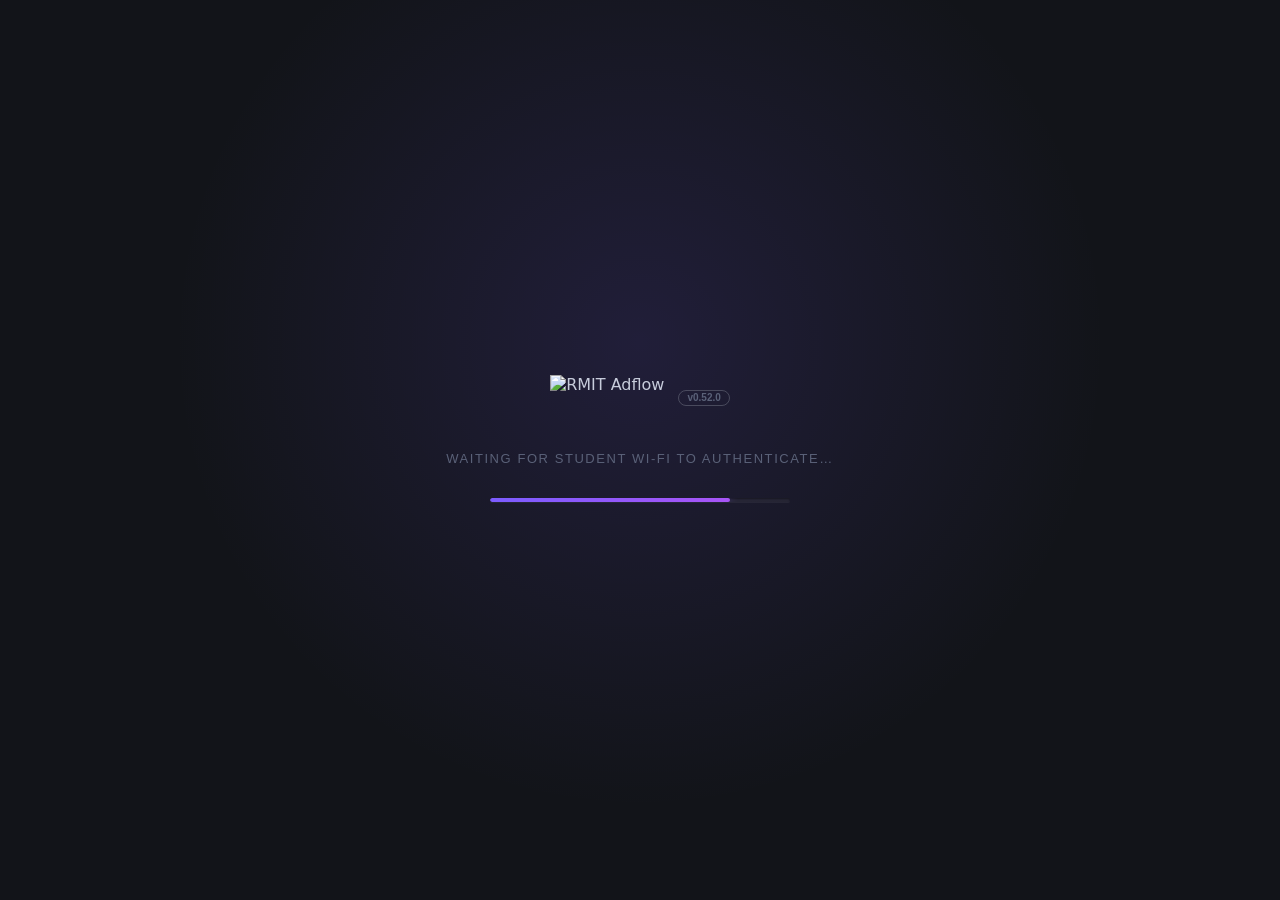
==== commit 4bb99caf: "1" ====
--- a/index.html
+++ b/index.html
@@ -9,7 +9,7 @@
   <script src="https://cdnjs.cloudflare.com/ajax/libs/jszip/3.10.1/jszip.min.js"></script>
   <script src="https://cdn.jsdelivr.net/npm/@jaames/iro@5"></script>
   <script src="https://cdn.jsdelivr.net/npm/@supabase/supabase-js@2"></script>
-  <link rel="stylesheet" href="styles.css?v=0.51.6" />
+  <link rel="stylesheet" href="styles.css?v=0.52.0" />
   <style>
     /* Splash screen — shown on initial load, faded out by initApp.
        Inlined so it paints before styles.css finishes parsing. */
@@ -248,7 +248,7 @@
     <div class="app-splash-inner">
       <div class="app-splash-logo">
         <img src="data/Elements/Adflow_logo.svg" alt="RMIT Adflow" data-adflow-logo />
-        <span class="app-splash-version">v0.51.6</span>
+        <span class="app-splash-version">v0.52.0</span>
       </div>
       <div class="app-splash-status" id="app-splash-status">Warming up…</div>
       <div class="app-splash-bar"><div class="app-splash-bar-fill" id="app-splash-bar-fill"></div></div>
@@ -707,7 +707,7 @@
         </div>
         <div class="workspace-footer" id="workspace-footer">
           <button id="zoom-level-display" class="workspace-footer-btn" title="Click to reset zoom">Zoom 100%</button>
-          <button id="app-version-display" class="workspace-footer-btn" title="View changelog">v0.51.6</button>
+          <button id="app-version-display" class="workspace-footer-btn" title="View changelog">v0.52.0</button>
         </div>
       </div>
     </div>
@@ -787,34 +787,34 @@
 
   <!-- ?v= is bumped with each release (part of the version/changelog workflow)
        so browsers and the local python server never serve stale JS. -->
-  <script src="scripts/numeric-wheel.js?v=0.51.6"></script>
-  <script src="scripts/render-runtime.js?v=0.51.6"></script>
-  <script src="scripts/auto-resize-engine.js?v=0.51.6"></script>
-  <script src="scripts/auto-arrange-config.js?v=0.51.6"></script>
-  <script src="scripts/docs-content.js?v=0.51.6"></script>
-  <script src="scripts/auth-ui.js?v=0.51.6"></script>
-  <script src="scripts/data-merge.js?v=0.51.6"></script>
-  <script src="scripts/font-subset.js?v=0.51.6"></script>
-  <script src="scripts/export-pipeline.js?v=0.51.6"></script>
-  <script src="scripts/video-export.js?v=0.51.6"></script>
-  <script src="scripts/color-picker.js?v=0.51.6"></script>
+  <script src="scripts/numeric-wheel.js?v=0.52.0"></script>
+  <script src="scripts/render-runtime.js?v=0.52.0"></script>
+  <script src="scripts/auto-resize-engine.js?v=0.52.0"></script>
+  <script src="scripts/auto-arrange-config.js?v=0.52.0"></script>
+  <script src="scripts/docs-content.js?v=0.52.0"></script>
+  <script src="scripts/auth-ui.js?v=0.52.0"></script>
+  <script src="scripts/data-merge.js?v=0.52.0"></script>
+  <script src="scripts/font-subset.js?v=0.52.0"></script>
+  <script src="scripts/export-pipeline.js?v=0.52.0"></script>
+  <script src="scripts/video-export.js?v=0.52.0"></script>
+  <script src="scripts/color-picker.js?v=0.52.0"></script>
   <!-- script.js was split into the 13 files below (v0.19.16 refactor). They are
        plain scripts sharing globals — load order matters and must be preserved. -->
-  <script src="scripts/core-state.js?v=0.51.6"></script>
-  <script src="scripts/autosave.js?v=0.51.6"></script>
-  <script src="scripts/link-system.js?v=0.51.6"></script>
-  <script src="scripts/canvas-render.js?v=0.51.6"></script>
-  <script src="scripts/interactions.js?v=0.51.6"></script>
-  <script src="scripts/canvases-panel.js?v=0.51.6"></script>
-  <script src="scripts/layers-assets.js?v=0.51.6"></script>
-  <script src="scripts/props-panel.js?v=0.51.6"></script>
-  <script src="scripts/sequencer.js?v=0.51.6"></script>
-  <script src="scripts/toolbar-import.js?v=0.51.6"></script>
-  <script src="scripts/project-io.js?v=0.51.6"></script>
-  <script src="scripts/project-dialogs.js?v=0.51.6"></script>
-  <script src="scripts/modals.js?v=0.51.6"></script>
-  <script src="scripts/share-preview.js?v=0.51.6"></script>
-  <script src="scripts/app-boot.js?v=0.51.6"></script>
+  <script src="scripts/core-state.js?v=0.52.0"></script>
+  <script src="scripts/autosave.js?v=0.52.0"></script>
+  <script src="scripts/link-system.js?v=0.52.0"></script>
+  <script src="scripts/canvas-render.js?v=0.52.0"></script>
+  <script src="scripts/interactions.js?v=0.52.0"></script>
+  <script src="scripts/canvases-panel.js?v=0.52.0"></script>
+  <script src="scripts/layers-assets.js?v=0.52.0"></script>
+  <script src="scripts/props-panel.js?v=0.52.0"></script>
+  <script src="scripts/sequencer.js?v=0.52.0"></script>
+  <script src="scripts/toolbar-import.js?v=0.52.0"></script>
+  <script src="scripts/project-io.js?v=0.52.0"></script>
+  <script src="scripts/project-dialogs.js?v=0.52.0"></script>
+  <script src="scripts/modals.js?v=0.52.0"></script>
+  <script src="scripts/share-preview.js?v=0.52.0"></script>
+  <script src="scripts/app-boot.js?v=0.52.0"></script>
 </body>
 
 </html>
--- a/styles.css
+++ b/styles.css
@@ -1453,6 +1453,69 @@
 
     .np-start-row .np-start-meta:empty {
       display: none;
+    }
+
+    /* New Project ▸ Canvases. One row per size the blank board gets built from, and a
+       size typed in by hand is the same kind of row as a preset — nothing about the
+       row says where it came from except the remove button it can afford to have. */
+    .np-row {
+      display: flex;
+      align-items: center;
+      gap: 6px;
+      padding: 5px 6px;
+      border-radius: 6px;
+      transition: background 0.12s ease;
+    }
+
+    .np-row:hover {
+      background: var(--overlay-hover);
+    }
+
+    /* The label owns the row except the remove button, which has to sit outside it:
+       a <button> inside a <label> loses its click to the label's own activation. */
+    .np-row .np-row-main {
+      display: flex;
+      align-items: center;
+      gap: 9px;
+      flex: 1;
+      min-width: 0;
+      cursor: pointer;
+      user-select: none;
+    }
+
+    .np-row .np-row-name {
+      font-size: 12px;
+      color: var(--text-main);
+      white-space: nowrap;
+      overflow: hidden;
+      text-overflow: ellipsis;
+    }
+
+    .np-row .np-row-dim {
+      font-size: 11px;
+      color: var(--text-muted);
+      margin-left: auto;
+      padding-left: 10px;
+      flex: none;
+      font-variant-numeric: tabular-nums;
+    }
+
+    /* Most rows are ticked, so ticked is the resting look and it is the switched-off
+       ones that recede. Marking the ticked state instead would light up the whole box
+       and say nothing. */
+    .np-row:has(input:not(:checked)) .np-row-name,
+    .np-row:has(input:not(:checked)) .np-row-dim {
+      opacity: 0.45;
+    }
+
+    /* Held open on every row, filled only on the removable ones, so the size column
+       reads as one column all the way down. */
+    .np-row .np-row-slot {
+      width: 18px;
+      flex: none;
+      display: flex;
+      align-items: center;
+      justify-content: center;
     }
 
     /* The preview version bar carries a second copy of the toggle, because the
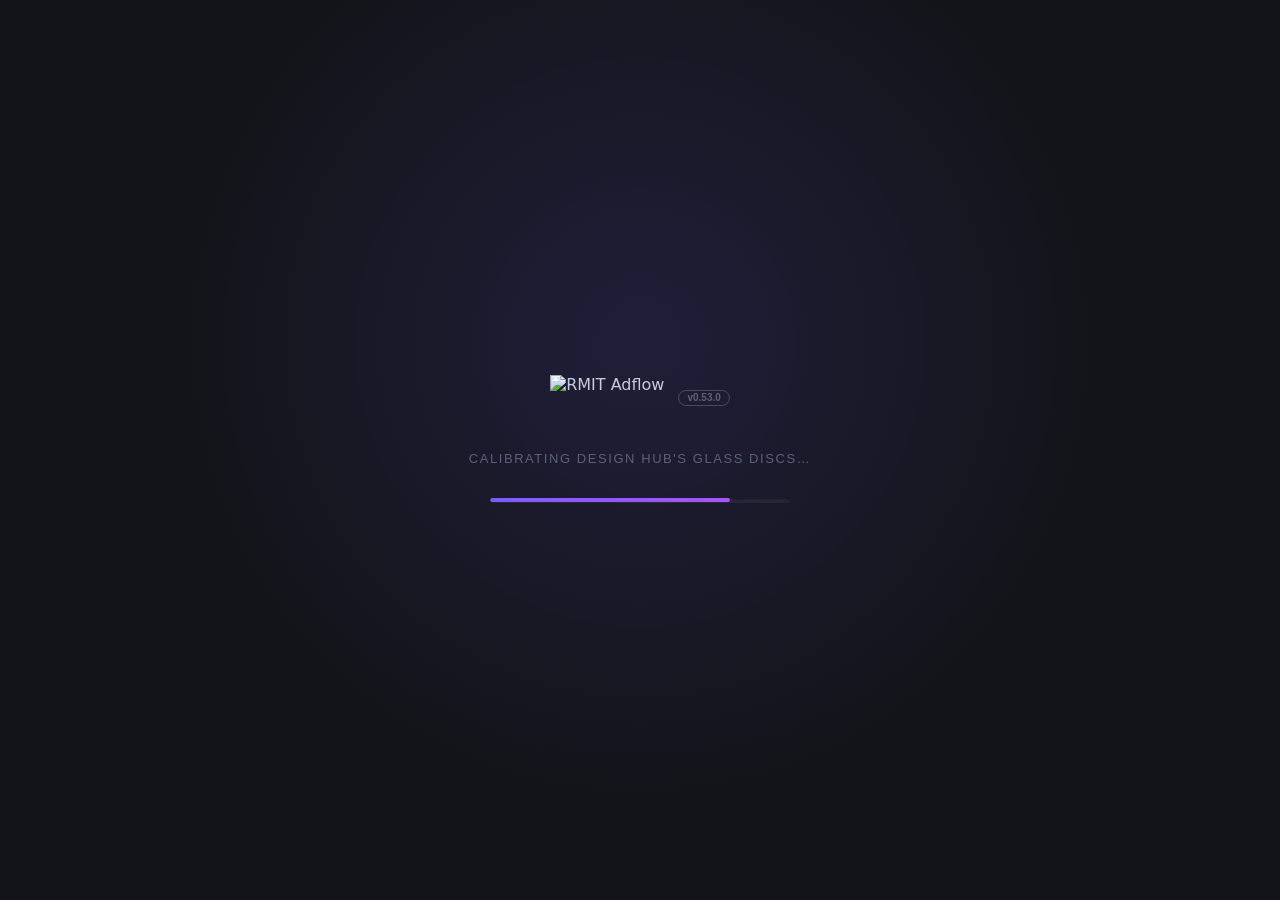
==== commit 4f8fc656: "1" ====
--- a/index.html
+++ b/index.html
@@ -9,7 +9,7 @@
   <script src="https://cdnjs.cloudflare.com/ajax/libs/jszip/3.10.1/jszip.min.js"></script>
   <script src="https://cdn.jsdelivr.net/npm/@jaames/iro@5"></script>
   <script src="https://cdn.jsdelivr.net/npm/@supabase/supabase-js@2"></script>
-  <link rel="stylesheet" href="styles.css?v=0.52.0" />
+  <link rel="stylesheet" href="styles.css?v=0.53.0" />
   <style>
     /* Splash screen — shown on initial load, faded out by initApp.
        Inlined so it paints before styles.css finishes parsing. */
@@ -248,7 +248,7 @@
     <div class="app-splash-inner">
       <div class="app-splash-logo">
         <img src="data/Elements/Adflow_logo.svg" alt="RMIT Adflow" data-adflow-logo />
-        <span class="app-splash-version">v0.52.0</span>
+        <span class="app-splash-version">v0.53.0</span>
       </div>
       <div class="app-splash-status" id="app-splash-status">Warming up…</div>
       <div class="app-splash-bar"><div class="app-splash-bar-fill" id="app-splash-bar-fill"></div></div>
@@ -707,7 +707,7 @@
         </div>
         <div class="workspace-footer" id="workspace-footer">
           <button id="zoom-level-display" class="workspace-footer-btn" title="Click to reset zoom">Zoom 100%</button>
-          <button id="app-version-display" class="workspace-footer-btn" title="View changelog">v0.52.0</button>
+          <button id="app-version-display" class="workspace-footer-btn" title="View changelog">v0.53.0</button>
         </div>
       </div>
     </div>
@@ -787,34 +787,34 @@
 
   <!-- ?v= is bumped with each release (part of the version/changelog workflow)
        so browsers and the local python server never serve stale JS. -->
-  <script src="scripts/numeric-wheel.js?v=0.52.0"></script>
-  <script src="scripts/render-runtime.js?v=0.52.0"></script>
-  <script src="scripts/auto-resize-engine.js?v=0.52.0"></script>
-  <script src="scripts/auto-arrange-config.js?v=0.52.0"></script>
-  <script src="scripts/docs-content.js?v=0.52.0"></script>
-  <script src="scripts/auth-ui.js?v=0.52.0"></script>
-  <script src="scripts/data-merge.js?v=0.52.0"></script>
-  <script src="scripts/font-subset.js?v=0.52.0"></script>
-  <script src="scripts/export-pipeline.js?v=0.52.0"></script>
-  <script src="scripts/video-export.js?v=0.52.0"></script>
-  <script src="scripts/color-picker.js?v=0.52.0"></script>
+  <script src="scripts/numeric-wheel.js?v=0.53.0"></script>
+  <script src="scripts/render-runtime.js?v=0.53.0"></script>
+  <script src="scripts/auto-resize-engine.js?v=0.53.0"></script>
+  <script src="scripts/auto-arrange-config.js?v=0.53.0"></script>
+  <script src="scripts/docs-content.js?v=0.53.0"></script>
+  <script src="scripts/auth-ui.js?v=0.53.0"></script>
+  <script src="scripts/data-merge.js?v=0.53.0"></script>
+  <script src="scripts/font-subset.js?v=0.53.0"></script>
+  <script src="scripts/export-pipeline.js?v=0.53.0"></script>
+  <script src="scripts/video-export.js?v=0.53.0"></script>
+  <script src="scripts/color-picker.js?v=0.53.0"></script>
   <!-- script.js was split into the 13 files below (v0.19.16 refactor). They are
        plain scripts sharing globals — load order matters and must be preserved. -->
-  <script src="scripts/core-state.js?v=0.52.0"></script>
-  <script src="scripts/autosave.js?v=0.52.0"></script>
-  <script src="scripts/link-system.js?v=0.52.0"></script>
-  <script src="scripts/canvas-render.js?v=0.52.0"></script>
-  <script src="scripts/interactions.js?v=0.52.0"></script>
-  <script src="scripts/canvases-panel.js?v=0.52.0"></script>
-  <script src="scripts/layers-assets.js?v=0.52.0"></script>
-  <script src="scripts/props-panel.js?v=0.52.0"></script>
-  <script src="scripts/sequencer.js?v=0.52.0"></script>
-  <script src="scripts/toolbar-import.js?v=0.52.0"></script>
-  <script src="scripts/project-io.js?v=0.52.0"></script>
-  <script src="scripts/project-dialogs.js?v=0.52.0"></script>
-  <script src="scripts/modals.js?v=0.52.0"></script>
-  <script src="scripts/share-preview.js?v=0.52.0"></script>
-  <script src="scripts/app-boot.js?v=0.52.0"></script>
+  <script src="scripts/core-state.js?v=0.53.0"></script>
+  <script src="scripts/autosave.js?v=0.53.0"></script>
+  <script src="scripts/link-system.js?v=0.53.0"></script>
+  <script src="scripts/canvas-render.js?v=0.53.0"></script>
+  <script src="scripts/interactions.js?v=0.53.0"></script>
+  <script src="scripts/canvases-panel.js?v=0.53.0"></script>
+  <script src="scripts/layers-assets.js?v=0.53.0"></script>
+  <script src="scripts/props-panel.js?v=0.53.0"></script>
+  <script src="scripts/sequencer.js?v=0.53.0"></script>
+  <script src="scripts/toolbar-import.js?v=0.53.0"></script>
+  <script src="scripts/project-io.js?v=0.53.0"></script>
+  <script src="scripts/project-dialogs.js?v=0.53.0"></script>
+  <script src="scripts/modals.js?v=0.53.0"></script>
+  <script src="scripts/share-preview.js?v=0.53.0"></script>
+  <script src="scripts/app-boot.js?v=0.53.0"></script>
 </body>
 
 </html>
--- a/styles.css
+++ b/styles.css
@@ -2643,6 +2643,26 @@
     }
 
 
+
+    /* A canvas dimension that has been edited but not applied yet. Placed AFTER the
+       :focus rule above deliberately — same specificity, so source order decides, and a
+       pending field must stay marked once focus moves to the Apply button. */
+    .prop-row input.dim-pending {
+      border-color: var(--accent-base);
+      color: var(--text-bright);
+    }
+
+    #c-swap-dims:hover {
+      color: var(--accent-base);
+      border-color: var(--accent-base);
+    }
+
+    /* The Add-canvas menu's group flyouts hold up to sixteen sizes, which is taller than
+       a short window — scroll the flyout rather than letting it run off the screen. */
+    #canvas-size-popup .sub-dropdown {
+      max-height: min(60vh, 420px);
+      overflow-y: auto;
+    }
 
     .prop-grid-2 {
 
